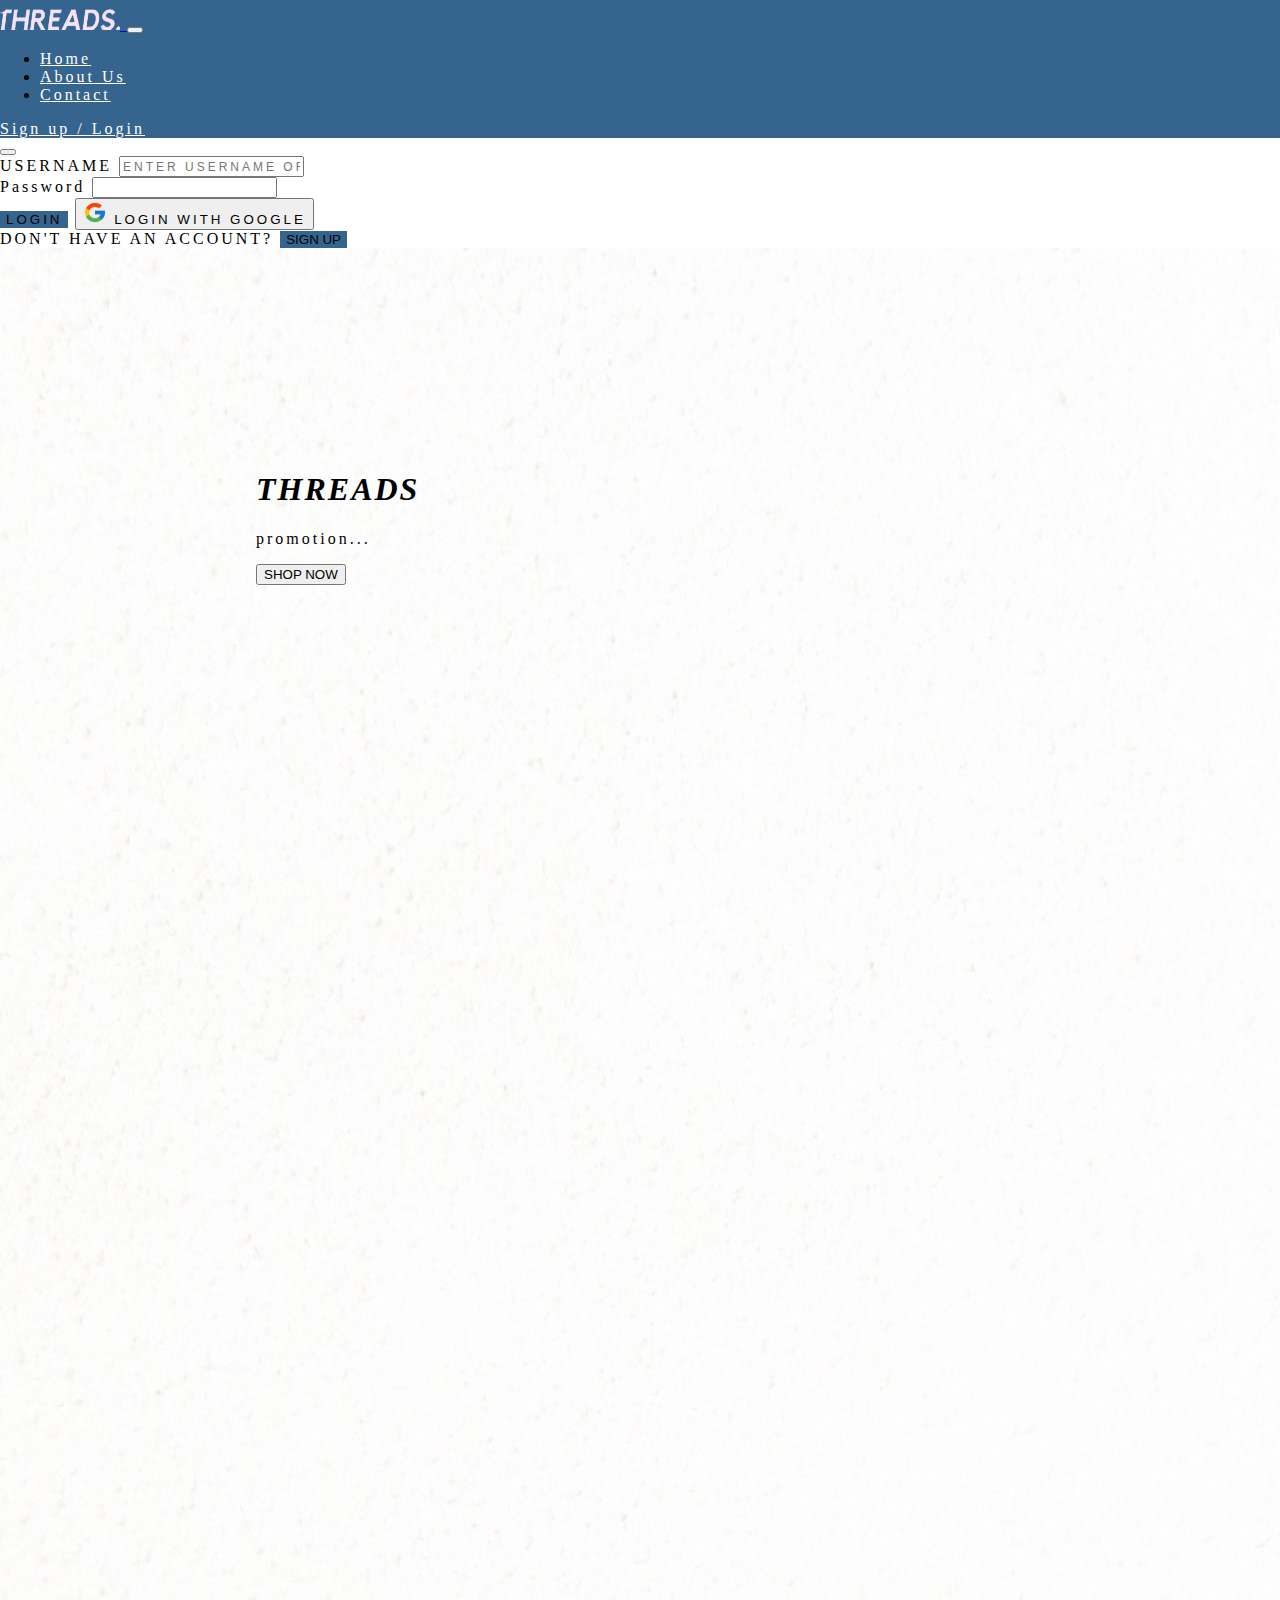
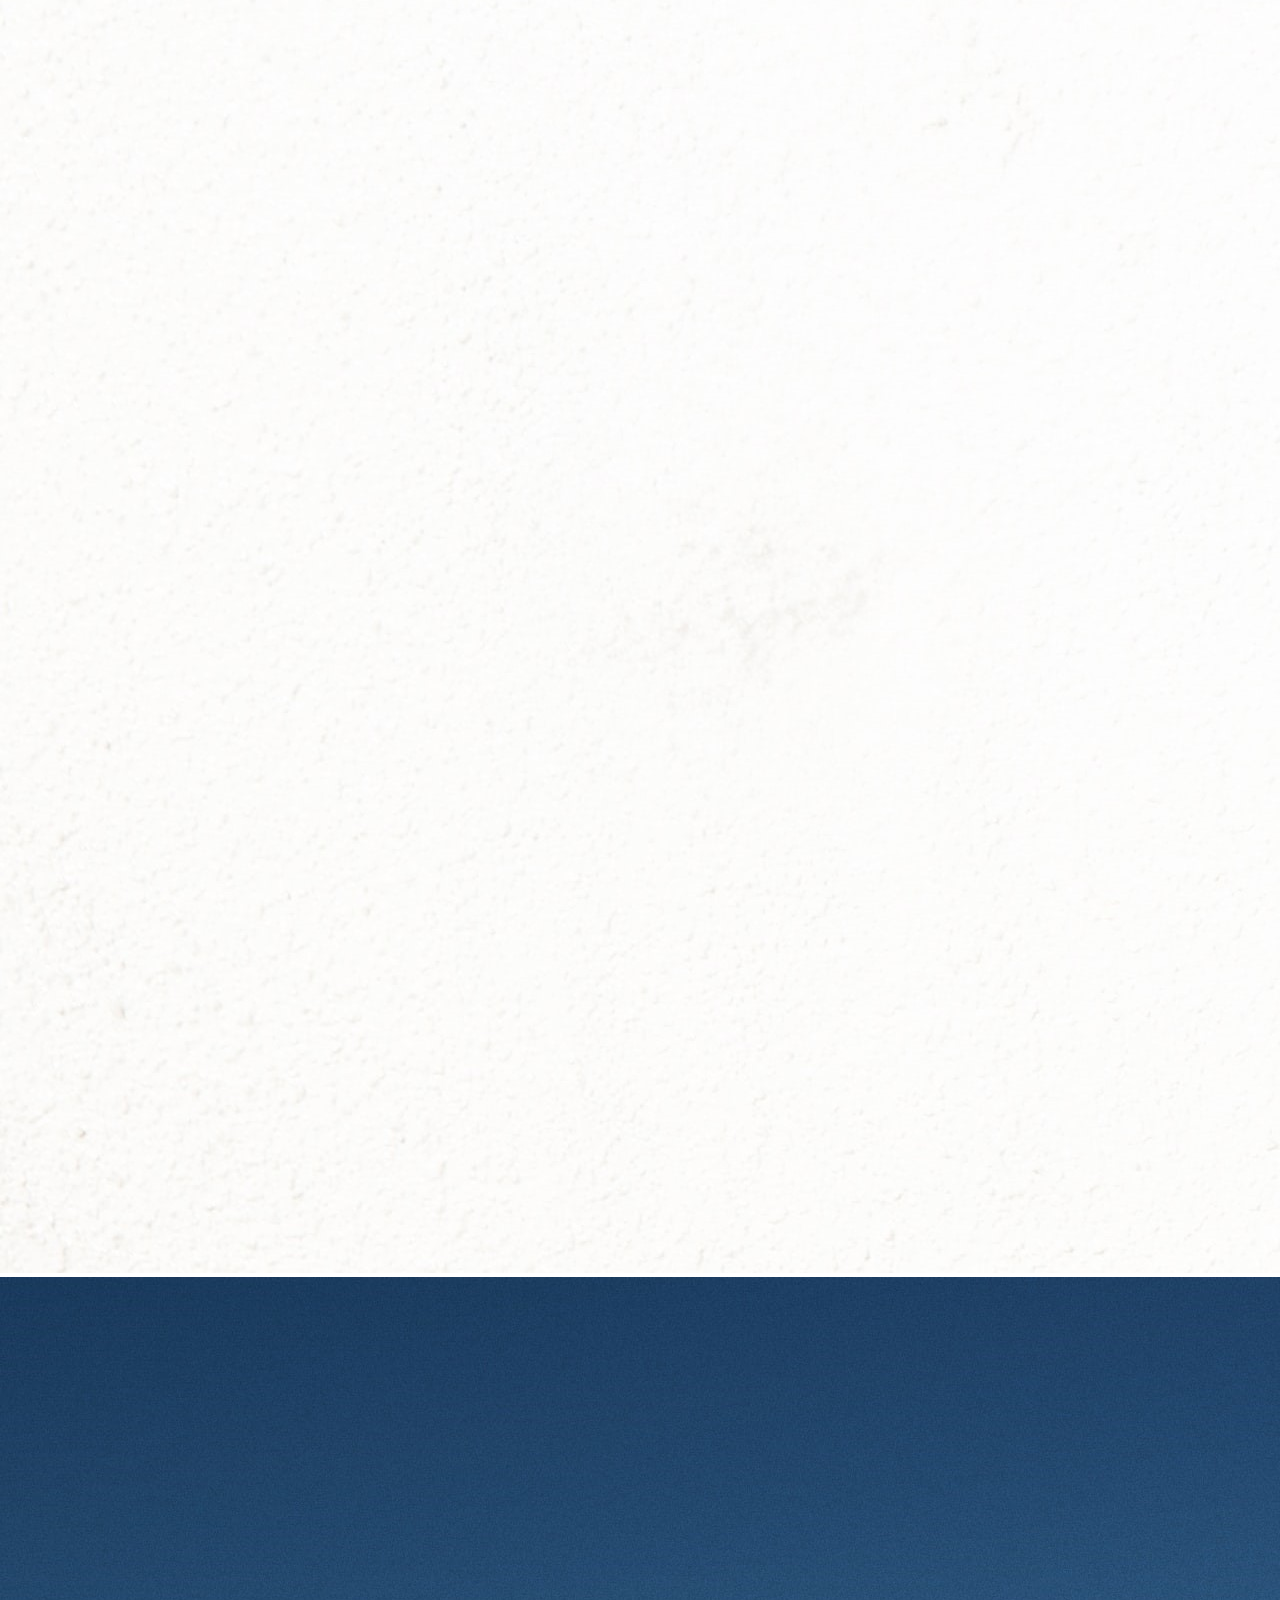
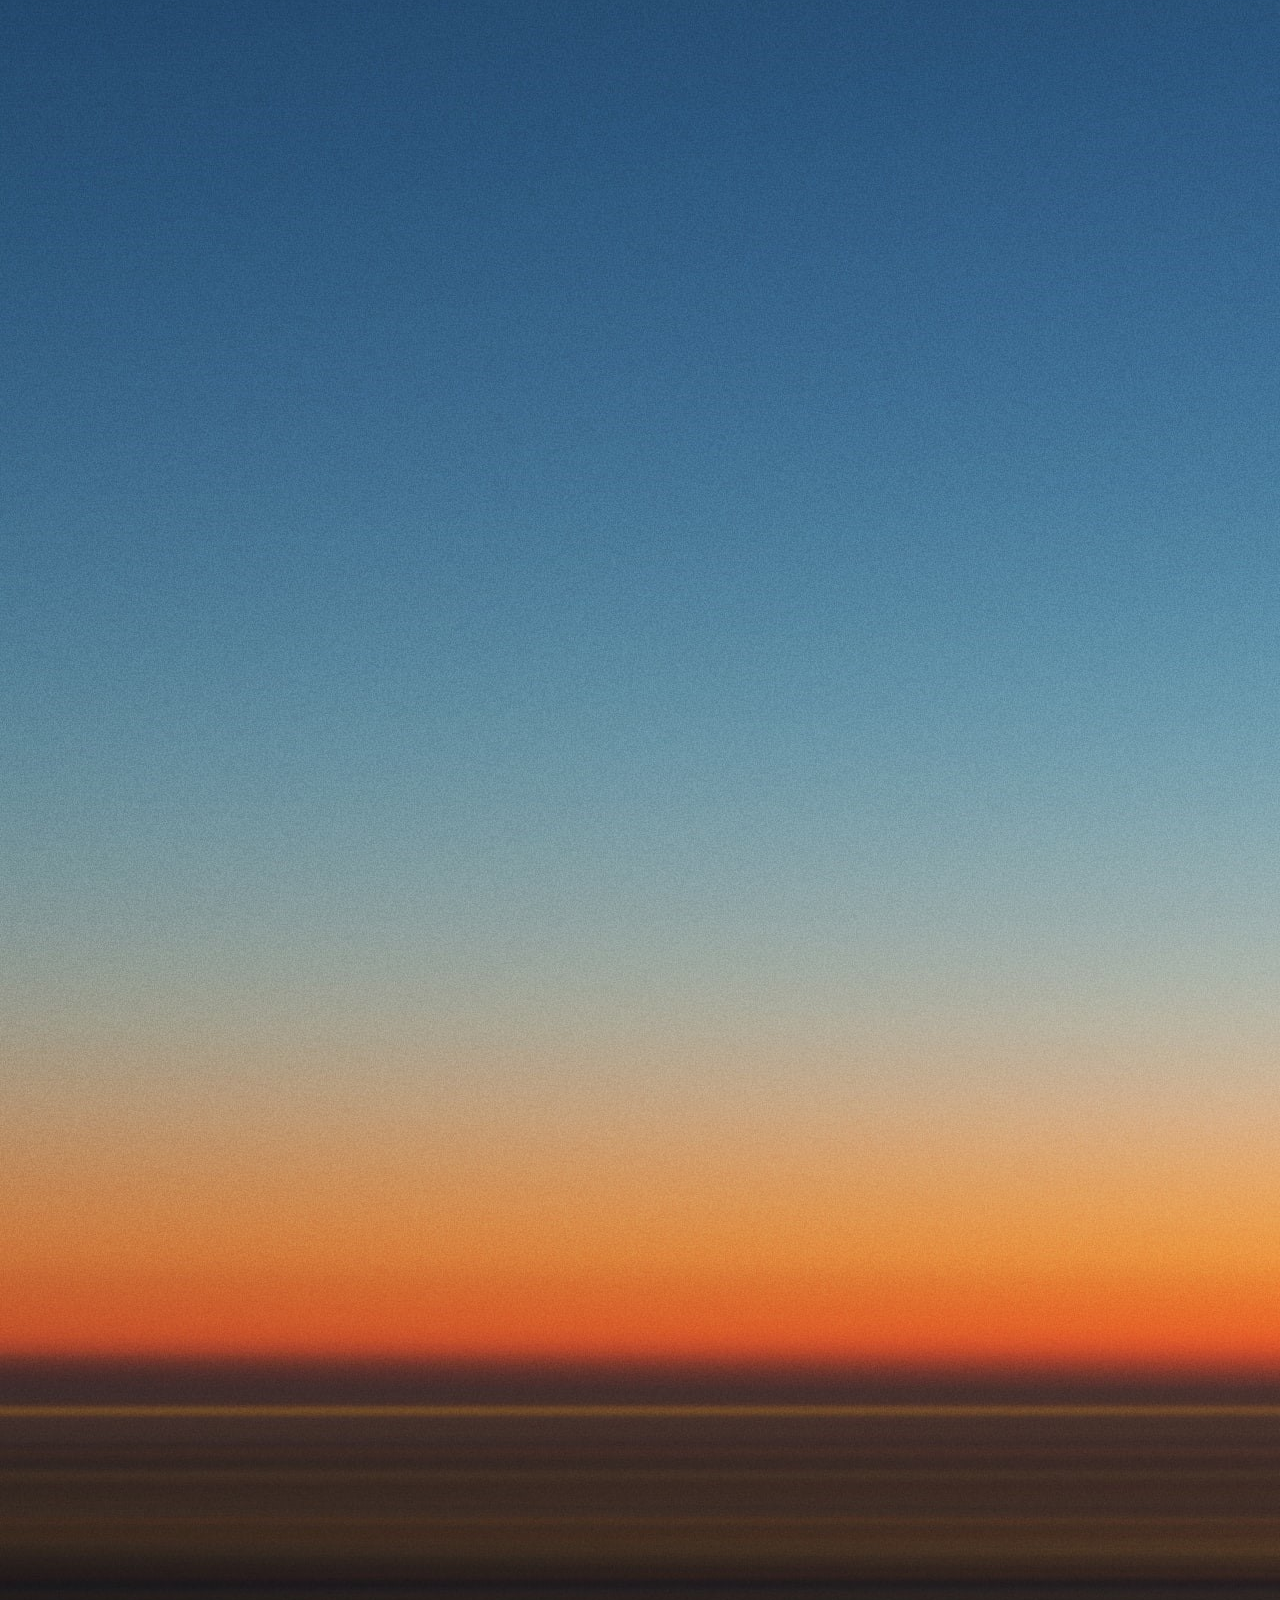
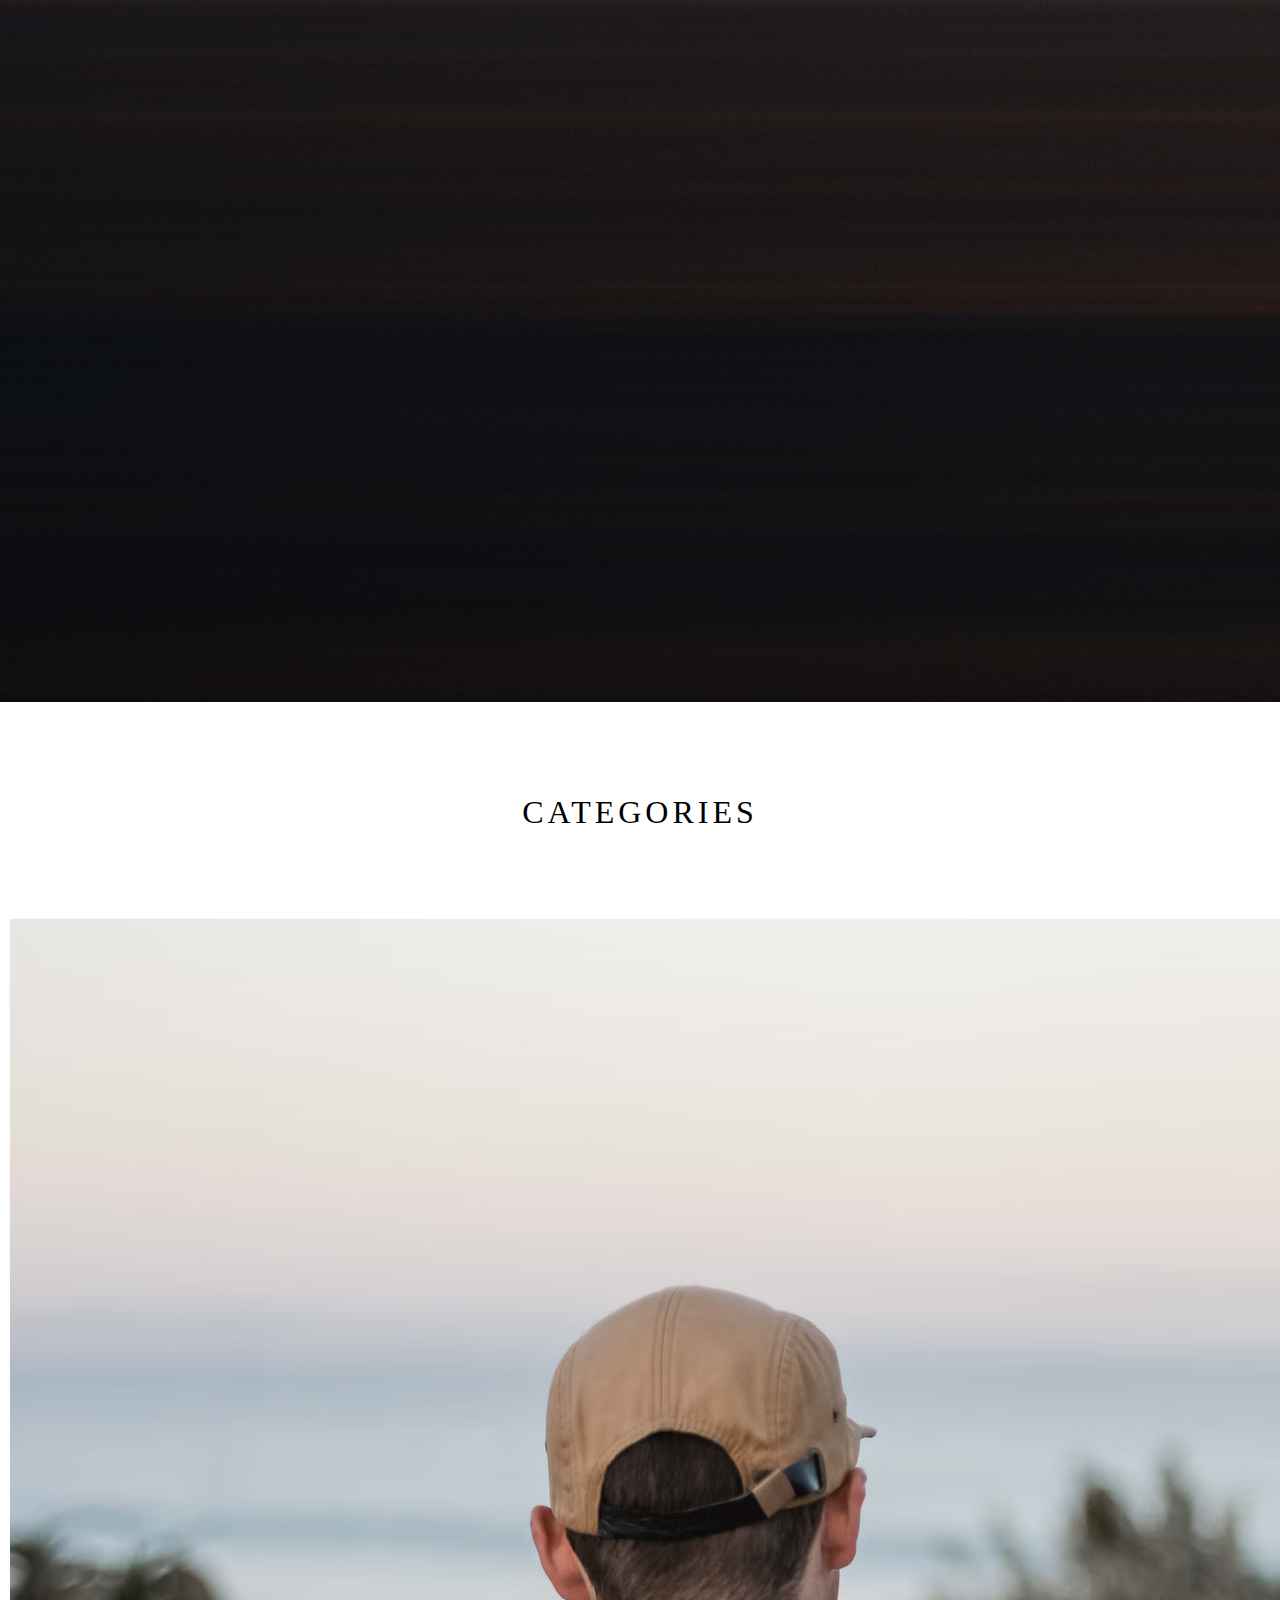
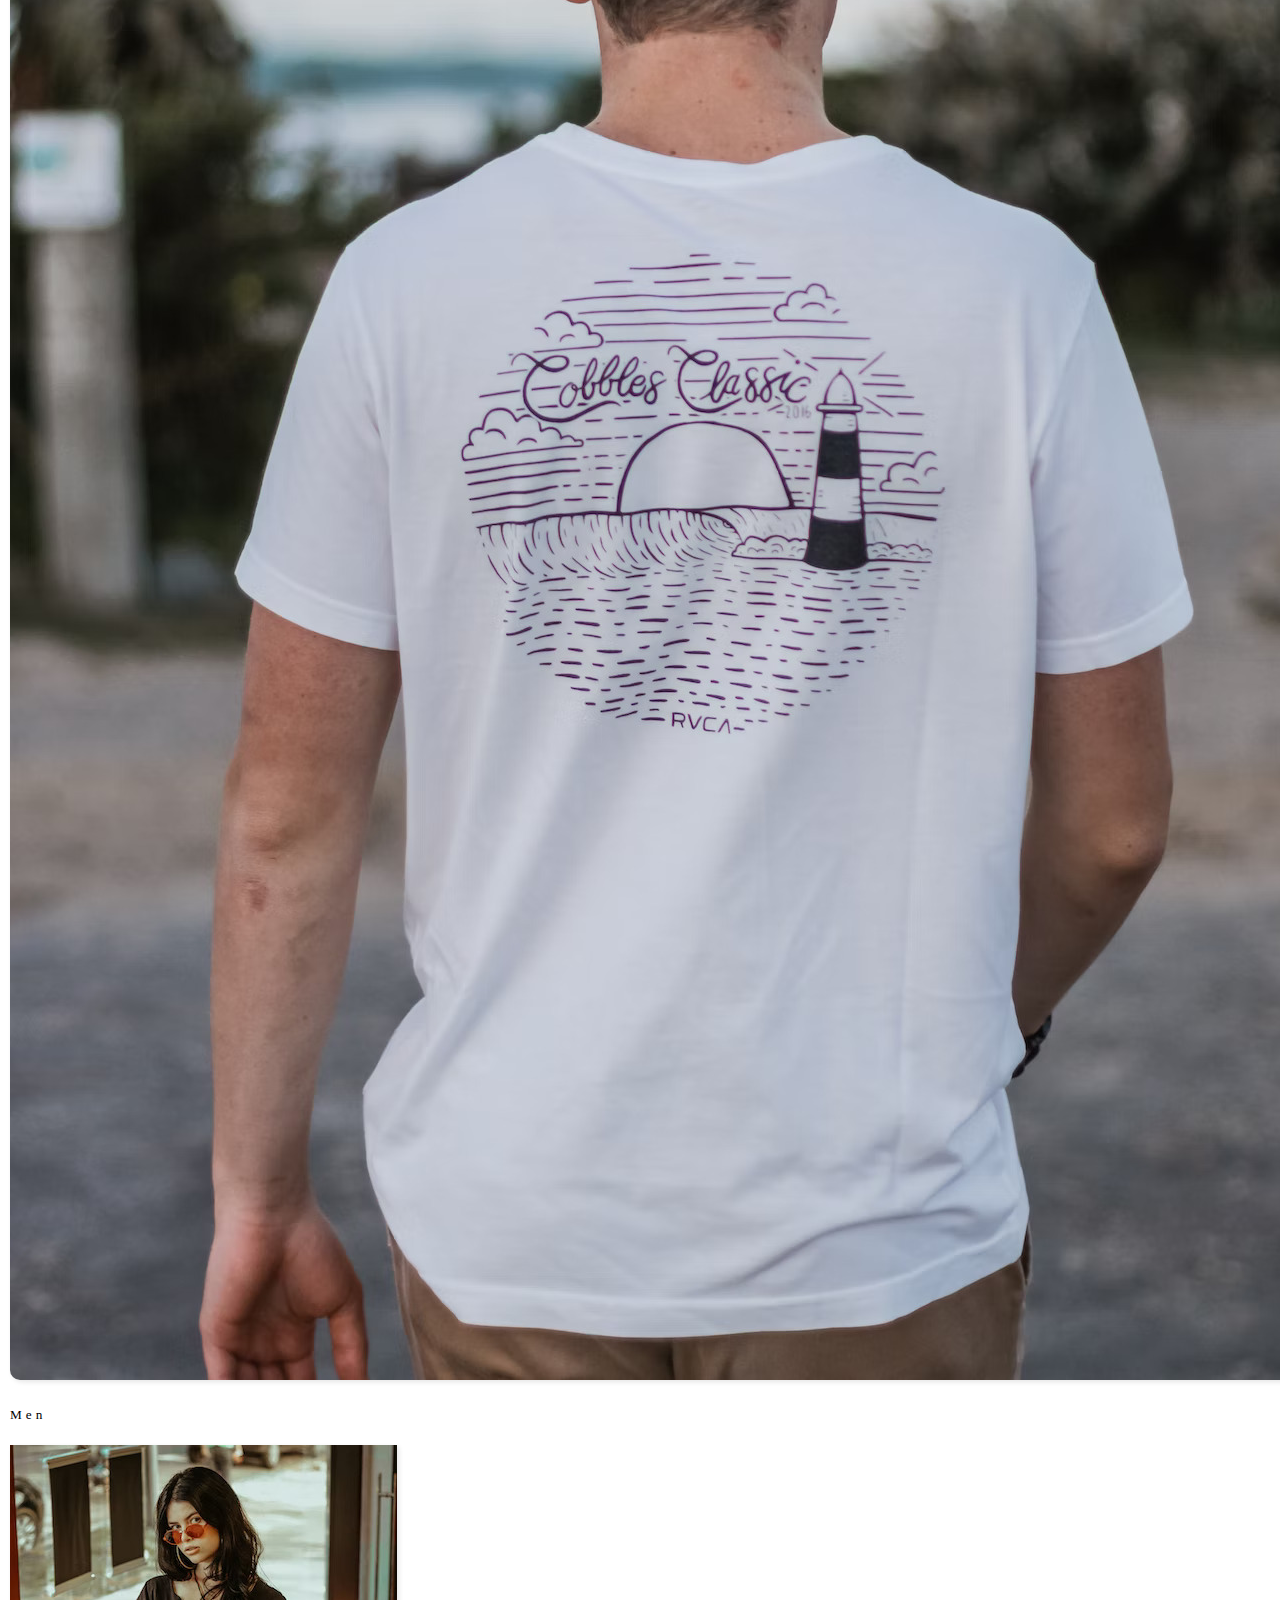
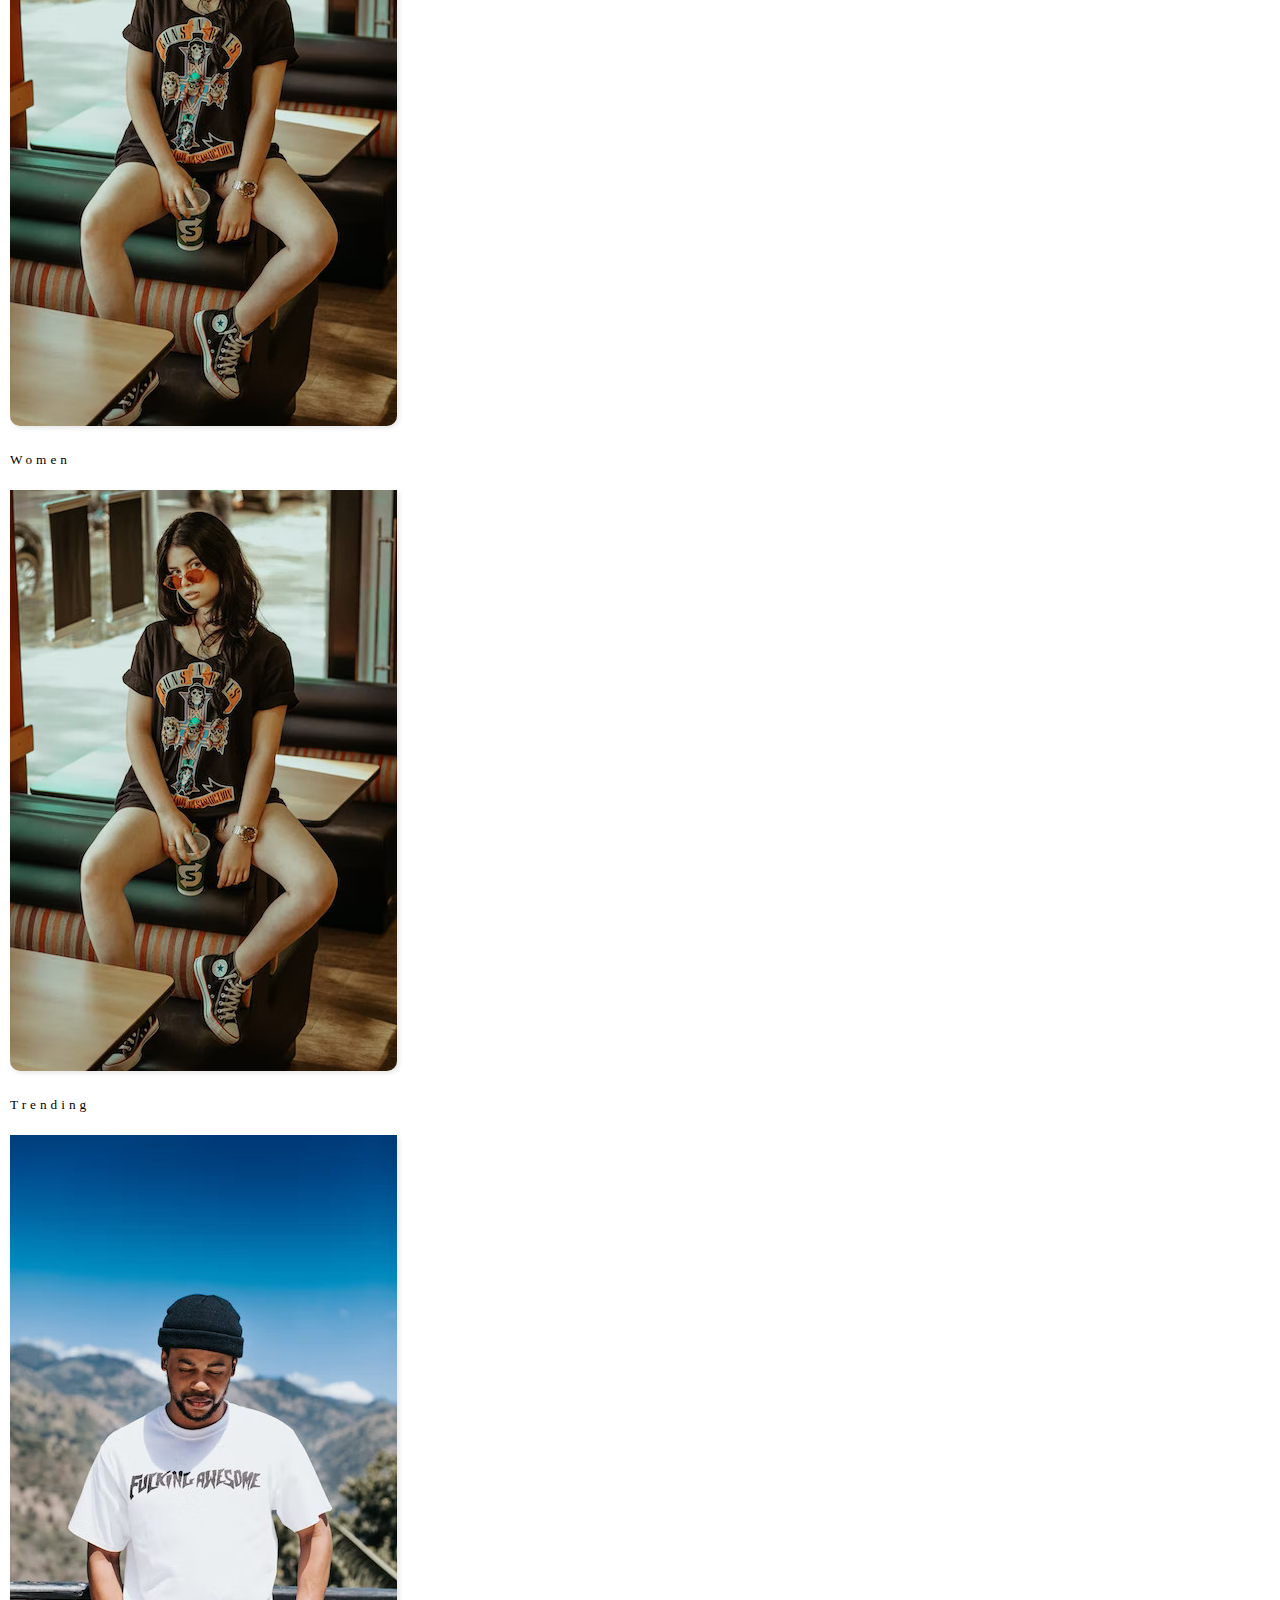
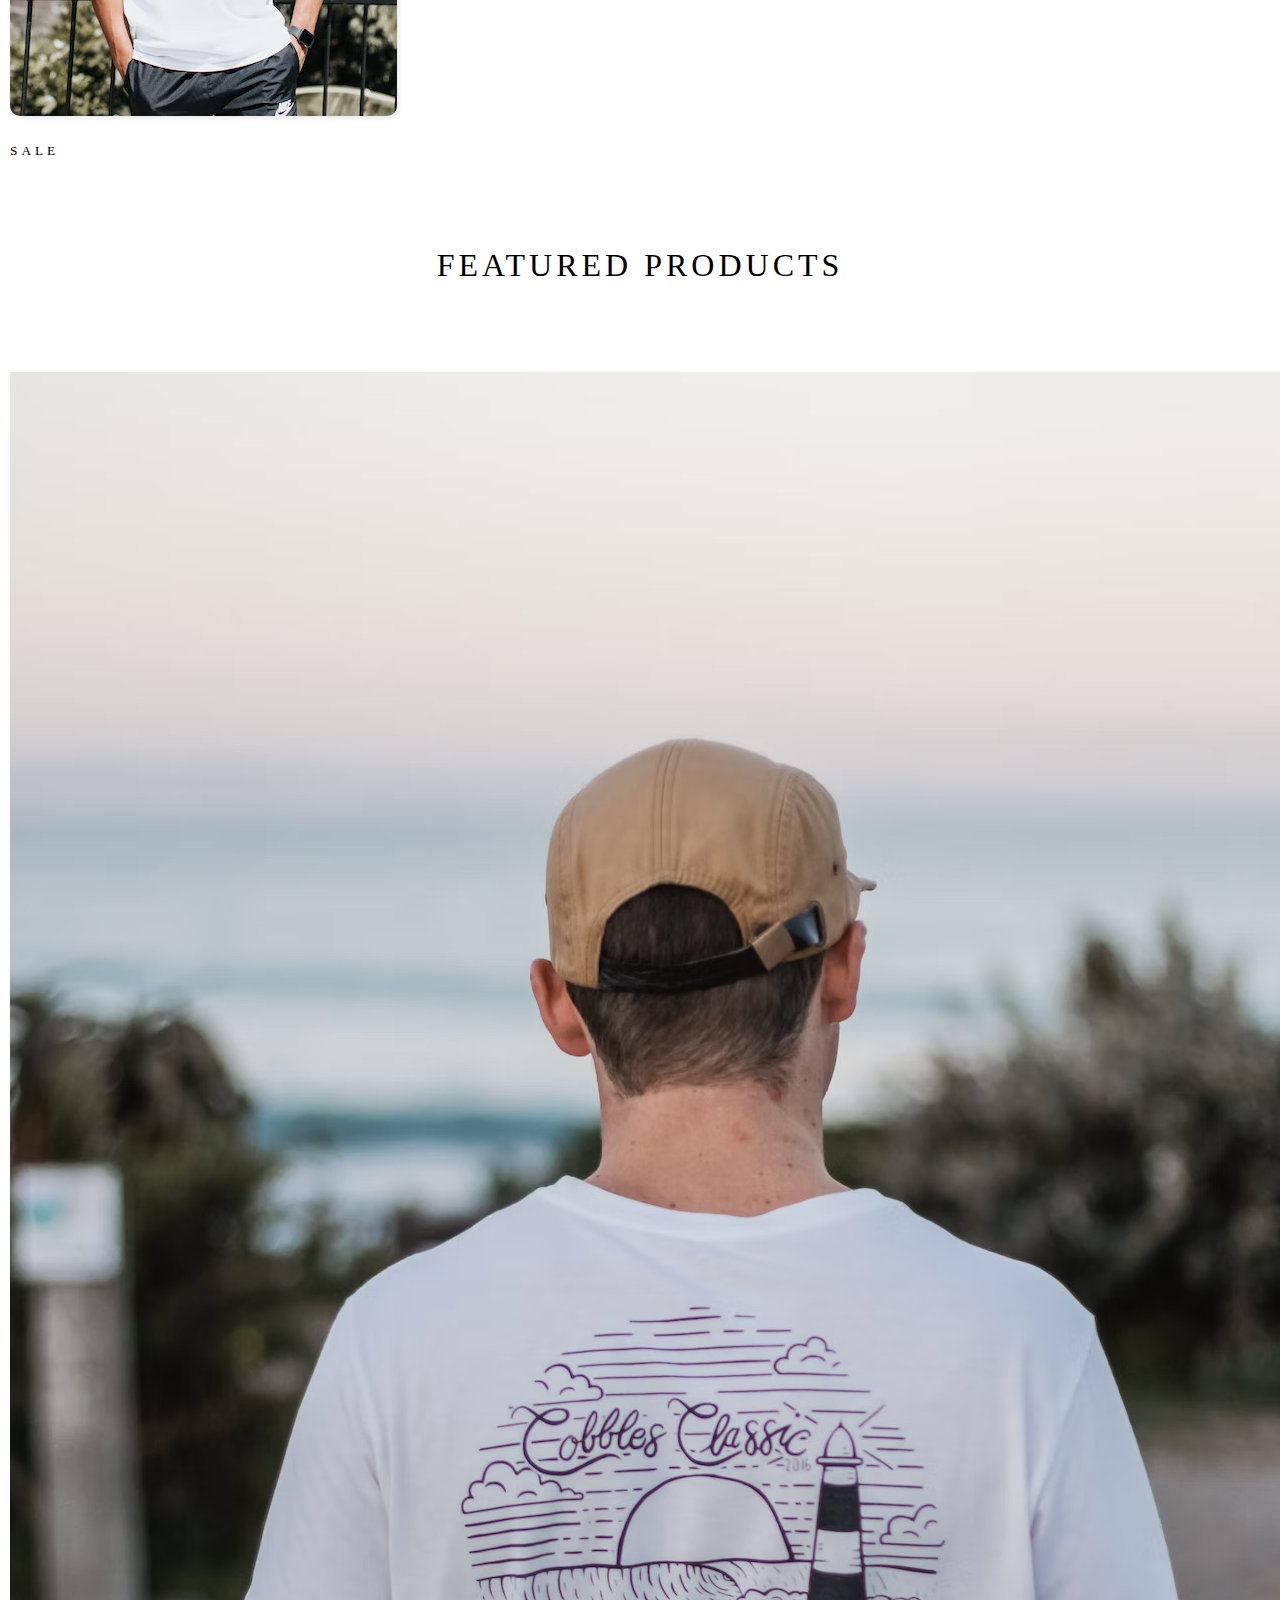
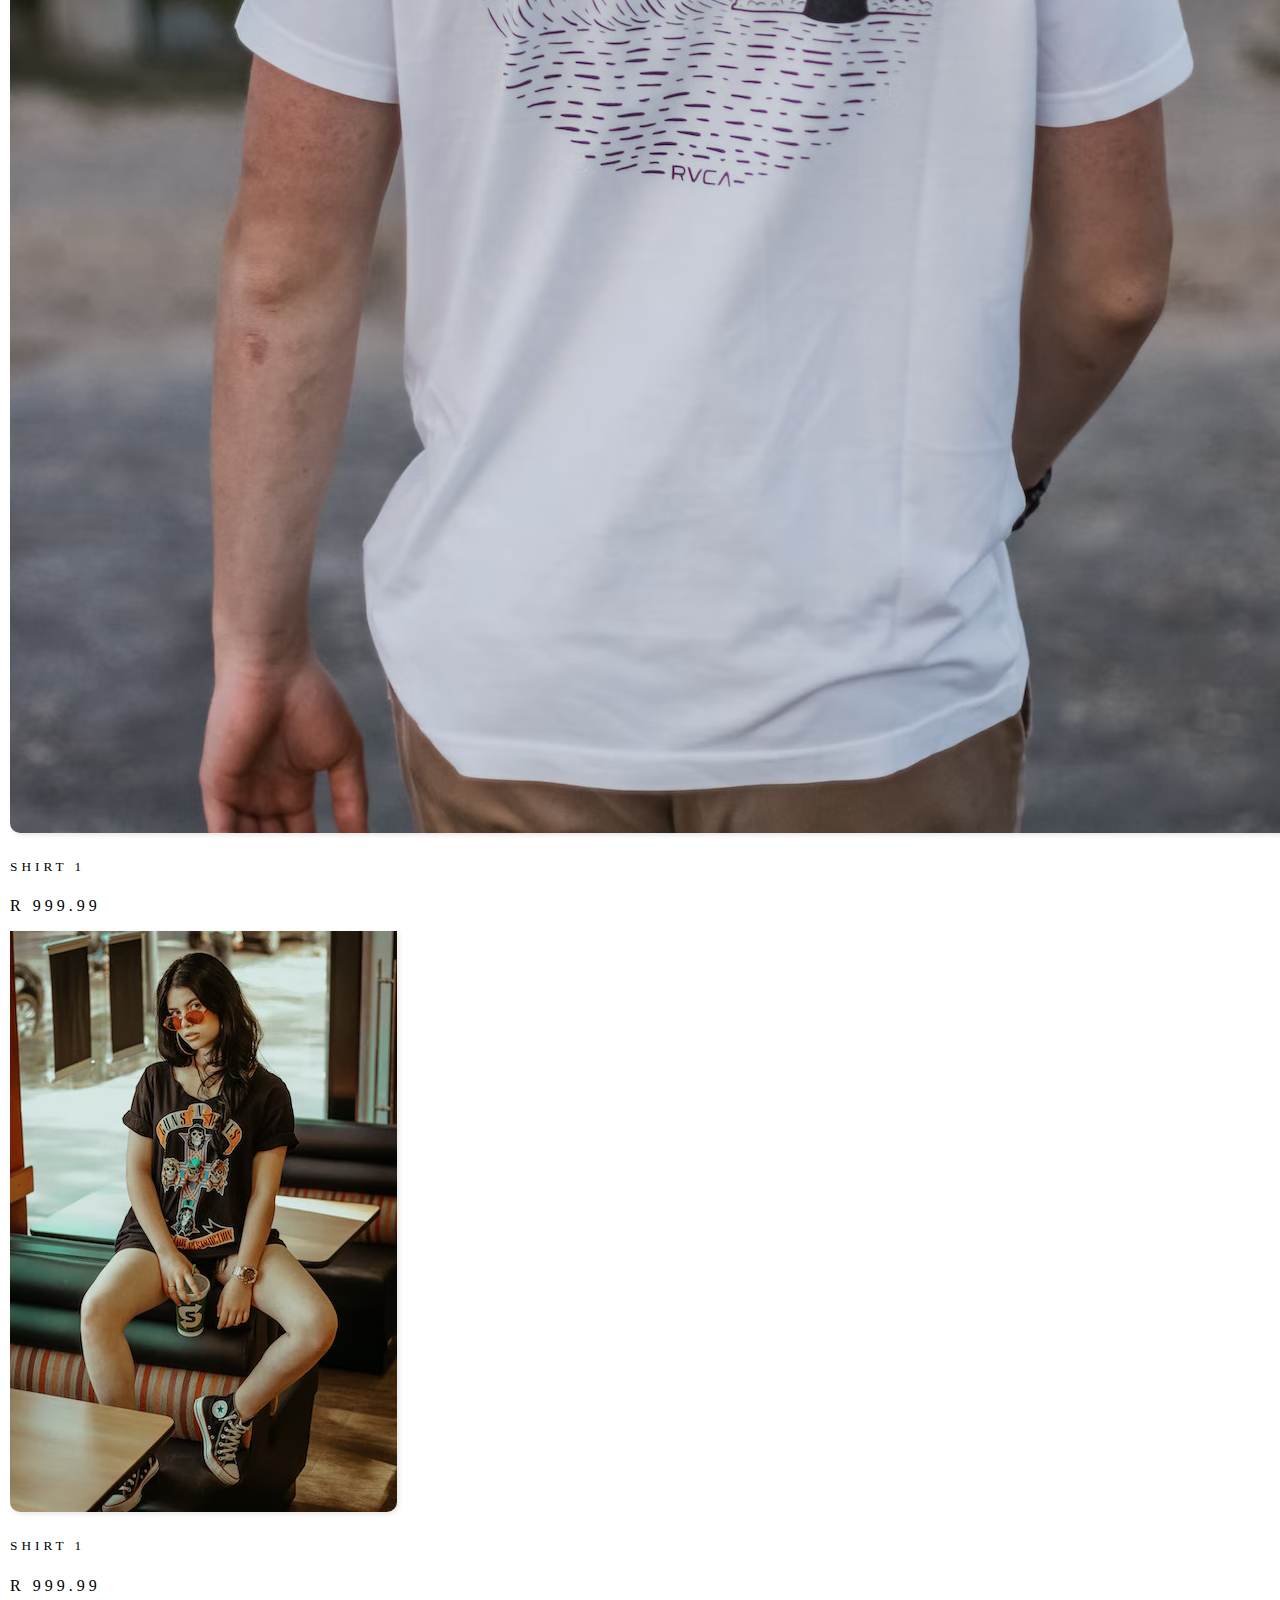
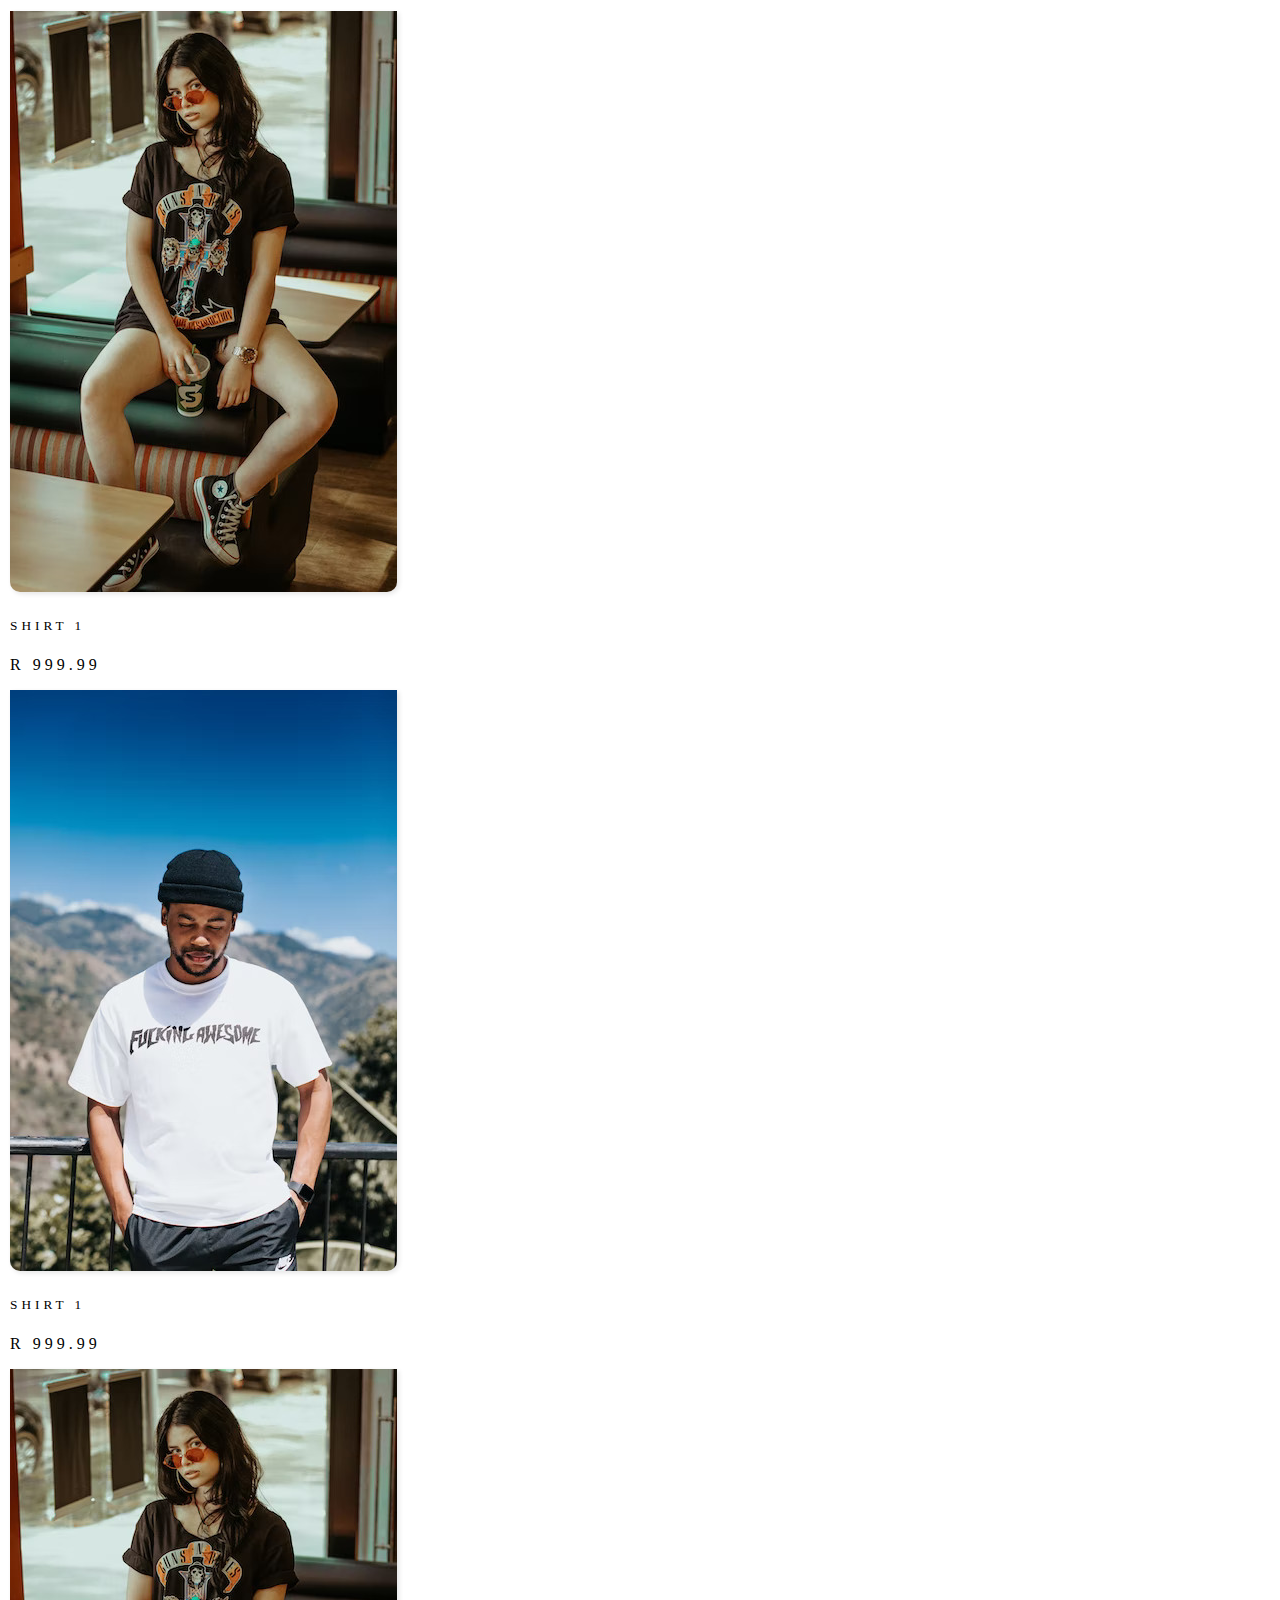
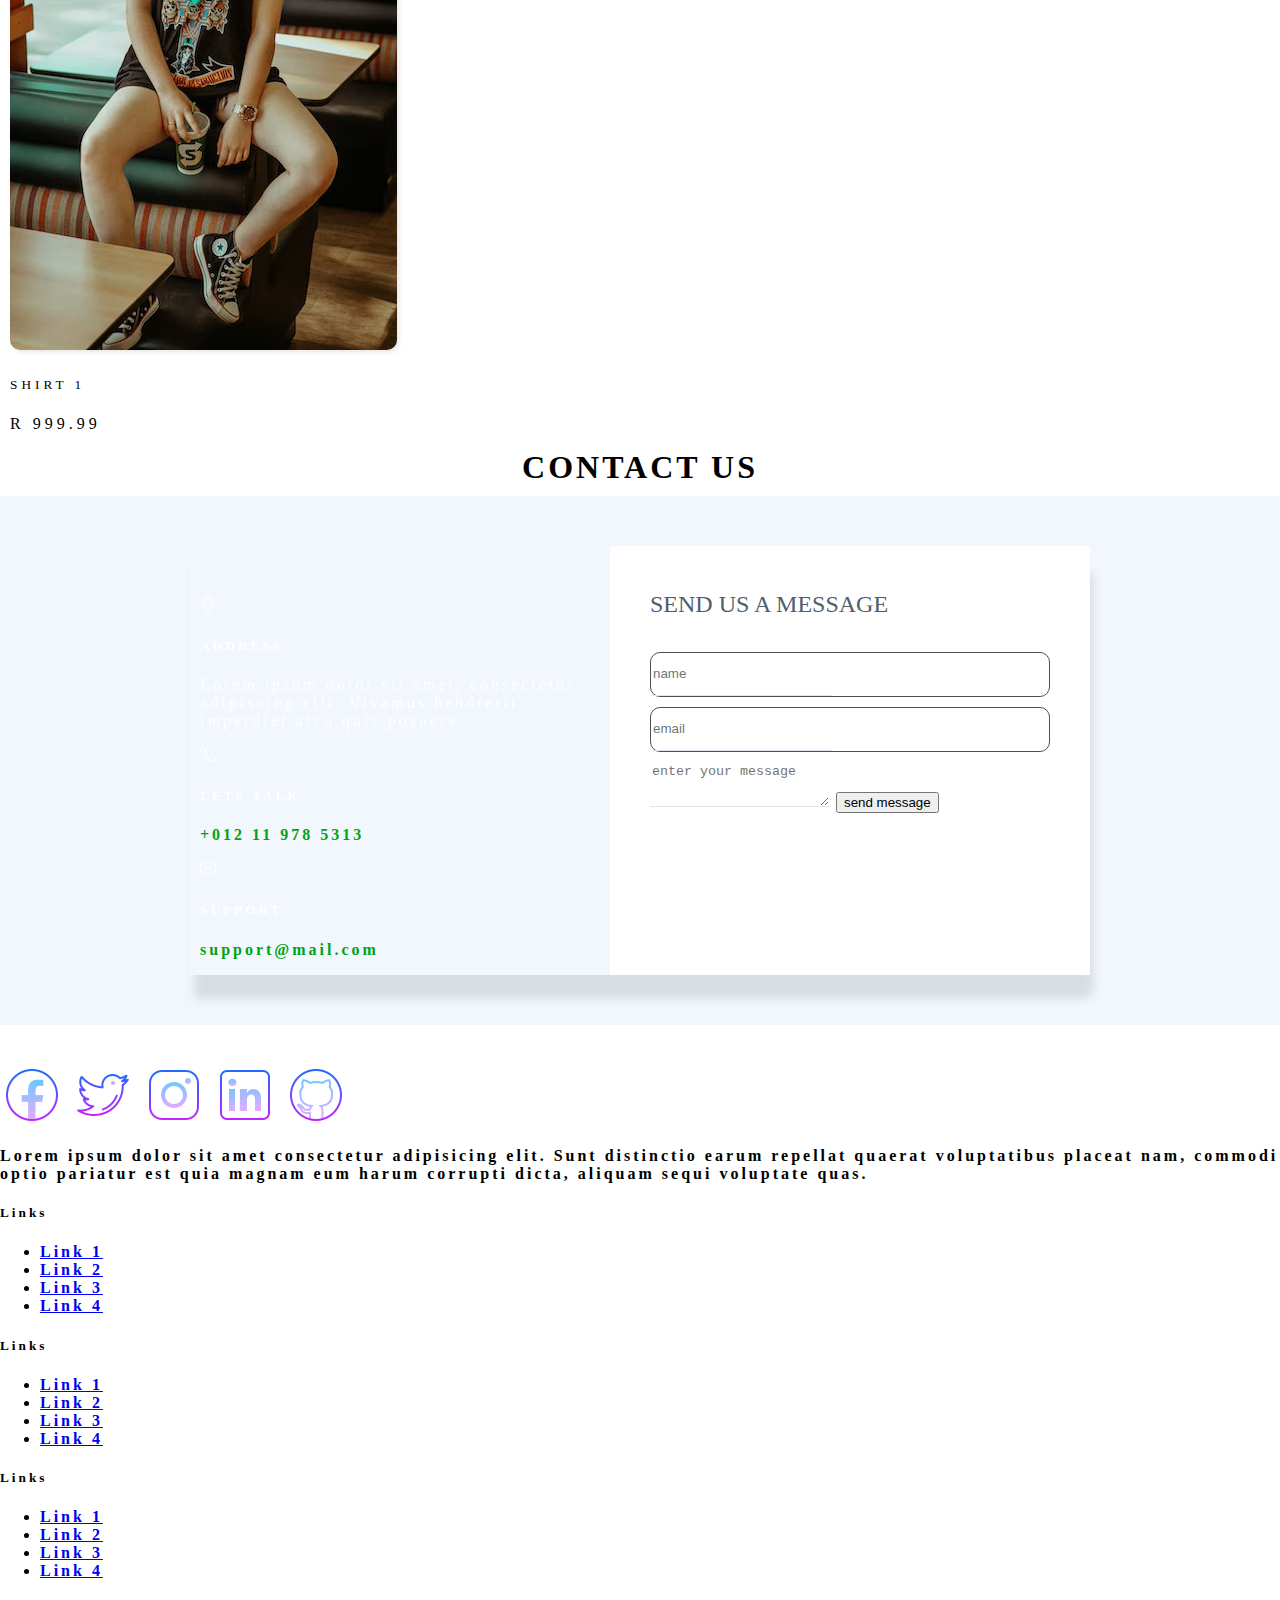
==== index.html @ bdad287e "update" ====
<!doctype html>
<html lang="en">
  <head>
    <!-- Required meta tags -->
    <meta charset="utf-8">
    <meta name="viewport" content="width=device-width, initial-scale=1">

    <!-- Bootstrap CSS -->
    <link href="https://cdn.jsdelivr.net/npm/bootstrap@5.0.2/dist/css/bootstrap.min.css" rel="stylesheet" integrity="sha384-EVSTQN3/azprG1Anm3QDgpJLIm9Nao0Yz1ztcQTwFspd3yD65VohhpuuCOmLASjC" crossorigin="anonymous">
    <link rel="stylesheet" href="css/style.css">
    <title>THREADS</title>
  </head>
  <body>

    <!--Navigation bar-->
    <nav class="navbar navbar-expand-lg navbar-dark navbar-custom">
        <div class="container-fluid">

            <a class="navbar-brand" href="#">
                <img class="logo" src="assets/logo-noBackground.png" alt="" width="250" height="50">
              </a>

              <!-- collapse button when screen size is reduced -->
          <button id="burgerMenuBtn" class="navbar-toggler burgerMenuBtn" type="button" data-bs-toggle="collapse" data-bs-target="#navbarSupportedContent" aria-controls="navbarSupportedContent" aria-expanded="false" aria-label="Toggle navigation">
            <span class="navbar-toggler-icon"></span>
          </button>


          <div class="collapse navbar-collapse" id="navbarSupportedContent" >
            <ul class="navbar-nav me-auto mb-2 mb-lg-0 mx-auto">
              <li class="nav-item">
                <a class="nav-link active" aria-current="page" href="#carousel" style="color: white;">Home</a>
              </li>
              <li class="nav-item">
                <a class="nav-link active" aria-current="page" href="#featured-products" style="color: white;">About Us</a>
              </li>
              <li class="nav-item">
                <a class="nav-link active" aria-current="page" href="#contact-us" style="color: white;">Contact</a>
              </li>
            </ul>
            <!-- Button trigger modal -->
            <a class="nav-link active" href="" style="color: white;" data-bs-toggle="modal" data-bs-target="#staticBackdrop">Sign up / Login</a>
          </div>
        </div>
      </nav>

      <!-- Sign Up / Login modal -->

      


<!-- Modal -->
<div class="modal fade" id="staticBackdrop" data-bs-backdrop="static" data-bs-keyboard="false" tabindex="-1" aria-labelledby="staticBackdropLabel" aria-hidden="true">
  <div class="modal-dialog modal-dialog-centered modal-dialog-scrollable">
    <div class="modal-content">
      <div class="modal-header">
        <button type="button" class="btn-close" data-bs-dismiss="modal" aria-label="Close"></button>
      </div>
      
      <div class="modal-body">
        <!-- login form -->
        <form id="loginForm">
          <div class="mb-3">
            <label for="loginUsername" class="form-label">USERNAME</label>
            <input type="email" placeholder="ENTER USERNAME OR EMAIL ADDRESS" class="form-control" id="loginUsername" aria-describedby="emailHelp">
            
          </div>
          <div class="mb-3">
            <label for="loginPassword" class="form-label">Password</label>
            <input type="password" class="form-control" id="loginPassword">
          </div>
          <div class="d-grid gap-2">

            <button type="button" id="loginBtn" class="btn btn-primary">LOGIN</button>
            <button type="submit" class="btn btn-light"><img src="assets/icons8-google-48.png" alt=""> LOGIN WITH GOOGLE</button>

          </div>
          
        </form>

        <!-- sign Up form -->

        <form id="signUpForm">
          <div class="mb-3">
            <label for="loginUsername" class="form-label">NAME</label>
            <input type="email" placeholder="ENTER USERNAME" class="form-control" id="loginUsername" aria-describedby="emailHelp">
            
          </div>
          <div class="mb-3">
            <label for="loginUsername" class="form-label">PHONE NUMBER</label>
            <div class="input-group mb-3">
              <span class="input-group-text" id="basic-addon1">+27</span>
              <input type="tel" class="form-control" aria-label="phoneNr" aria-describedby="basic-addon1">
            </div>
            
          </div>
          <div class="mb-3">
            <label for="loginUsername" class="form-label">EMAIL</label>
            <input type="email" placeholder="ENTER EMAIL ADDRESS" class="form-control" id="loginUsername" aria-describedby="emailHelp">
            
          </div>
          <div class="mb-3">
            <label for="loginPassword" class="form-label">PASSWORD</label>
            <input type="password" class="form-control" id="loginPassword">
          </div>
          <div class="mb-3">
            <label for="loginPassword" class="form-label">CONFIRM PASSWORD</label>
            <input type="password" class="form-control" id="loginPassword">
          </div>
          <div class="d-grid gap-2">

            <button type="submit" id="signupBtn" class="btn btn-primary">SIGN UP</button>
            <button type="submit" class="btn btn-light"><img src="assets/icons8-google-48.png" alt=""> SIGN UP WITH GOOGLE</button>

          </div>
          
        </form>
        <!-- end of sign Up form -->
      </div>
      <div class="modal-footer">
        <!-- sign up footer -->

        <div id="loginFooter">
          <label for="signUpBtn">DON'T HAVE AN ACCOUNT?</label>
        <button type="button" id="signUpBtnNav" class="btn btn-primary">SIGN UP</button>
        </div>
        
        <!-- login footer -->
        <div id="signUpFooter">
          <label for="signUpBtn">ALREADY HAVE AN ACCOUNT?</label>
        <button type="button" id="loginBtnNav" class="btn btn-primary">LOGIN</button>
        </div>
        

      </div>
    </div>
  </div>
</div>

      <!---End of Navigation bar-->

      <!--Carousel-->
      <div class="overlay" id="overlay">
        <h1>THREADS</h1>
        <p>promotion...</p>
        <button type="button" class="btn btn-dark rounded-pill .btn-block">SHOP NOW</button>
      </div>
      <div id="carousel">

        <div id="carouselExampleSlidesOnly" class="carousel slide" data-bs-ride="carousel">
          <div class="carousel-inner">
            <div class="carousel-item active">
              <img src="assets/alesia-kazantceva-dhD_FiNkuzw-unsplashResize.jpg" class="d-block w-100" alt="...">
            </div>
            <div class="carousel-item ">
              <img src="assets/luke-moss-pbuMoKhf07U-unsplashResize.jpg" class="d-block w-100" alt="...">
            </div>
          </div>
        </div>
      <!--End of Carousel-->  

      <div id="categories">

        <header>
          <h1>CATEGORIES</h1>
        </header>

        <!--Cards-->

        

        <div class="row row-cols-1 row-cols-md-4 g-4">

          <div class="col d-flex justify-content-center">
            <div class="category card text-center">
              <img src="assets/productSample4.jpg" class="card-img-top img-rounded" alt="...">
              <div class="card-body">
                <h5 class="card-title">Men</h5>
              </div>
            </div>
          </div>

          <div class="col d-flex justify-content-center">
            <div class="category card text-center">
              <img src="assets/productSample1.jpg" class="card-img-top img-rounded" alt="...">
              <div class="card-body">
                <h5 class="card-title">Women</h5>
              </div>
            </div>
          </div>

          <div class="col d-flex justify-content-center">
            <div class="category card text-center">
              <img src="assets/productSample1.jpg" class="card-img-top img-rounded" alt="...">
              <div class="card-body">
                <h5 class="card-title">Trending</h5>
              </div>
            </div>
          </div>

          <div class="col d-flex justify-content-center">
            <div class="category card text-center">
              <img src="assets/productSample5.jpg" class="card-img-top img-rounded" alt="...">
              <div class="card-body">
                <h5 class="card-title">SALE</h5>
              </div>
            </div>
          </div>
        </div>

        

      </div>
      <!-- end of categories section -->

      <div id="featured-products">

        <header>
          <h1>FEATURED PRODUCTS</h1>
        </header>

        <!--Cards-->

        <div class="row row-cols-1 row-cols-md-5 g-4">
          <div class="col d-flex justify-content-center">
            <div class="featured-product card text-center" onclick="openPage('../product gallery & detail/indiProductPage.html')">
              <img src="assets/productSample4.jpg" class="card-img-top img-rounded" alt="...">
              <div class="card-body">
                <h5 class="card-title">SHIRT 1</h5>
                <P>R 999.99</P>
              </div>
            </div>
          </div>
          <div class="col d-flex justify-content-center">
            <div class="featured-product card text-center">
              <img src="assets/productSample1.jpg" class="card-img-top img-rounded" alt="...">
              <div class="card-body">
                <h5 class="card-title">SHIRT 1</h5>
                <P>R 999.99</P>
              </div>
            </div>
          </div>
          <div class="col d-flex justify-content-center">
            <div class="featured-product card text-center">
              <img src="assets/productSample1.jpg" class="card-img-top img-rounded" alt="...">
              <div class="card-body">
                <h5 class="card-title">SHIRT 1</h5>
                <P>R 999.99</P>
              </div>
            </div>
          </div>
          <div class="col d-flex justify-content-center">
            <div class="featured-product card text-center">
              <img src="assets/productSample5.jpg" class="card-img-top img-rounded" alt="...">
              <div class="card-body">
                <h5 class="card-title">SHIRT 1</h5>
                <P>R 999.99</P>
              </div>
            </div>
          </div>
          <div class="col d-flex justify-content-center">
            <div class="featured-product card text-center">
              <img src="assets/productSample1.jpg" class="card-img-top img-rounded" alt="...">
              <div class="card-body">
                <h5 class="card-title">SHIRT 1</h5>
                <P>R 999.99</P>
              </div>
            </div>
          </div>
        </div>

        

      </div>

      <div id="contact-us" class="contact-us-form">

        <h1>CONTACT US</h1>

        <div class="register-photo">
          <div class="form-container">
            <!-- image -->
              <div class="image-holder">
                <div class="container text-left">
                  <div class="row justify-content-center">
                    <div class="col-1">
                      <svg xmlns="http://www.w3.org/2000/svg" width="16" height="16" fill="currentColor" class="bi bi-geo-alt" viewBox="0 0 16 16">
                        <path d="M12.166 8.94c-.524 1.062-1.234 2.12-1.96 3.07A31.493 31.493 0 0 1 8 14.58a31.481 31.481 0 0 1-2.206-2.57c-.726-.95-1.436-2.008-1.96-3.07C3.304 7.867 3 6.862 3 6a5 5 0 0 1 10 0c0 .862-.305 1.867-.834 2.94zM8 16s6-5.686 6-10A6 6 0 0 0 2 6c0 4.314 6 10 6 10z"/>
                        <path d="M8 8a2 2 0 1 1 0-4 2 2 0 0 1 0 4zm0 1a3 3 0 1 0 0-6 3 3 0 0 0 0 6z"/>
                      </svg>
                    </div>
                    <div class="col-9">
                      <h5>ADDRESS</h5>
                      <p style="text-align: start;">
                        Lorem ipsum dolor sit amet, consectetur adipiscing elit. Vivamus hendrerit imperdiet arcu quis posuere
                    
                      </p>
                    </div>
                    
                  </div>

                  <div class="row justify-content-center">
                    <div class="col-1">
                      <svg xmlns="http://www.w3.org/2000/svg" width="16" height="16" fill="currentColor" class="bi bi-telephone" viewBox="0 0 16 16">
                        <path d="M3.654 1.328a.678.678 0 0 0-1.015-.063L1.605 2.3c-.483.484-.661 1.169-.45 1.77a17.568 17.568 0 0 0 4.168 6.608 17.569 17.569 0 0 0 6.608 4.168c.601.211 1.286.033 1.77-.45l1.034-1.034a.678.678 0 0 0-.063-1.015l-2.307-1.794a.678.678 0 0 0-.58-.122l-2.19.547a1.745 1.745 0 0 1-1.657-.459L5.482 8.062a1.745 1.745 0 0 1-.46-1.657l.548-2.19a.678.678 0 0 0-.122-.58L3.654 1.328zM1.884.511a1.745 1.745 0 0 1 2.612.163L6.29 2.98c.329.423.445.974.315 1.494l-.547 2.19a.678.678 0 0 0 .178.643l2.457 2.457a.678.678 0 0 0 .644.178l2.189-.547a1.745 1.745 0 0 1 1.494.315l2.306 1.794c.829.645.905 1.87.163 2.611l-1.034 1.034c-.74.74-1.846 1.065-2.877.702a18.634 18.634 0 0 1-7.01-4.42 18.634 18.634 0 0 1-4.42-7.009c-.362-1.03-.037-2.137.703-2.877L1.885.511z"/>
                      </svg>
                    </div>
                    <div class="col-9">
                      <h5>LETS TALK</h5>
                      <p style="text-align: start; color:rgb(0, 163, 22); font-weight: bold;">
                        +012 11 978 5313
                      </p>
                    </div>
                  </div>

                  <div class="row justify-content-center">
                    <div class="col-1">
                      <svg xmlns="http://www.w3.org/2000/svg" width="16" height="16" fill="currentColor" class="bi bi-envelope" viewBox="0 0 16 16">
                        <path d="M0 4a2 2 0 0 1 2-2h12a2 2 0 0 1 2 2v8a2 2 0 0 1-2 2H2a2 2 0 0 1-2-2V4Zm2-1a1 1 0 0 0-1 1v.217l7 4.2 7-4.2V4a1 1 0 0 0-1-1H2Zm13 2.383-4.708 2.825L15 11.105V5.383Zm-.034 6.876-5.64-3.471L8 9.583l-1.326-.795-5.64 3.47A1 1 0 0 0 2 13h12a1 1 0 0 0 .966-.741ZM1 11.105l4.708-2.897L1 5.383v5.722Z"/>
                      </svg>
                    </div>
                    <div class="col-9">
                      <h5>SUPPORT</h5>
                      <p style="text-align: start; color:rgb(0, 163, 22); font-weight: bold;">
                        support@mail.com
                      </p>
                    </div>
                  </div>

                </div>
              </div>
              
              <form method="post">
                <h2 class="text-center"><strong>SEND US A MESSAGE</h2>
                <div class="form-group"><input class="form-control" type="text" name="name" placeholder="name"></div>
                <div class="form-group"><input class="form-control" type="email" name="email" placeholder="email"></div>
                <textarea type="text" id="message" name="message" rows="5" class="form-control md-textarea" placeholder="enter your message"></textarea>
                <button type="submit" class="btn btn-dark">send message</button>
              </form>
          </div>
      </div>
      </div>

      <!-- Footer -->
<footer class="bg-dark text-center text-white">
  <!-- Grid container -->
  <div class="container p-4">
    <!-- Section: Social media -->
    <section class="mb-4">
      <!-- Facebook -->
      <a class="btn btn-floating m-1" href="#!" role="button"
        ><img src="assets/icons8-facebook-64.png" alt=""></a>

      <!-- Twitter -->
      <a class="btn btn-floating m-1" href="#!" role="button"
        ><img src="assets/icons8-twitter-64.png" alt=""></a>

      <!-- Instagram -->
      <a class="btn  btn-floating m-1" href="#!" role="button"
        ><img src="assets/icons8-instagram-64.png" alt=""></a>

      <!-- Linkedin -->
      <a class="btn btn-floating m-1" href="#!" role="button"
        ><img src="assets/icons8-linkedin-64.png" alt=""></a>

      <!-- Github -->
      <a class="btn btn-floating m-1" href="#!" role="button"
        ><img src="assets/icons8-github-64.png" alt=""></a>
    </section>
    <!-- Section: Social media -->

    <!-- Section: Form -->
    
    <!-- Section: Form -->

    <!-- Section: Text -->
    <section class="mb-4">
      <p>
        Lorem ipsum dolor sit amet consectetur adipisicing elit. Sunt distinctio earum
        repellat quaerat voluptatibus placeat nam, commodi optio pariatur est quia magnam
        eum harum corrupti dicta, aliquam sequi voluptate quas.
      </p>
    </section>
    <!-- Section: Text -->

    <!-- Section: Links -->
    <section class="">
      <!--Grid row-->
      <div class="row">
        <!--Grid column-->
        <div class="col-lg-3 col-md-6 mb-4 mb-md-0">
          <h5 class="text-uppercase">Links</h5>

          <ul class="list-unstyled mb-0">
            <li>
              <a href="#!" class="text-white">Link 1</a>
            </li>
            <li>
              <a href="#!" class="text-white">Link 2</a>
            </li>
            <li>
              <a href="#!" class="text-white">Link 3</a>
            </li>
            <li>
              <a href="#!" class="text-white">Link 4</a>
            </li>
          </ul>
        </div>
        <!--Grid column-->

        <!--Grid column-->
        <div class="col-lg-3 col-md-6 mb-4 mb-md-0">
          <h5 class="text-uppercase">Links</h5>

          <ul class="list-unstyled mb-0">
            <li>
              <a href="#!" class="text-white">Link 1</a>
            </li>
            <li>
              <a href="#!" class="text-white">Link 2</a>
            </li>
            <li>
              <a href="#!" class="text-white">Link 3</a>
            </li>
            <li>
              <a href="#!" class="text-white">Link 4</a>
            </li>
          </ul>
        </div>
        <!--Grid column-->

        <!--Grid column-->
        <div class="col-lg-3 col-md-6 mb-4 mb-md-0">
          <h5 class="text-uppercase">Links</h5>

          <ul class="list-unstyled mb-0">
            <li>
              <a href="#!" class="text-white">Link 1</a>
            </li>
            <li>
              <a href="#!" class="text-white">Link 2</a>
            </li>
            <li>
              <a href="#!" class="text-white">Link 3</a>
            </li>
            <li>
              <a href="#!" class="text-white">Link 4</a>
            </li>
          </ul>
        </div>
        <!--Grid column-->

        <!--Grid column-->
        <div class="col-lg-3 col-md-6 mb-4 mb-md-0">
          <h5 class="text-uppercase">Links</h5>

          <ul class="list-unstyled mb-0">
            <li>
              <a href="#!" class="text-white">Link 1</a>
            </li>
            <li>
              <a href="#!" class="text-white">Link 2</a>
            </li>
            <li>
              <a href="#!" class="text-white">Link 3</a>
            </li>
            <li>
              <a href="#!" class="text-white">Link 4</a>
            </li>
          </ul>
        </div>
        <!--Grid column-->
            </div>
            <!--Grid row-->
          </section>
          <!-- Section: Links -->
        </div>
        <!-- Grid container -->

        <!-- Copyright -->
        <div class="text-center p-3" style="background-color: rgba(0, 0, 0, 0.2);">
          © 2023 Copyright:
          <a class="text-white" href="https://threads.za/" style="text-decoration: none;">Threads.za</a>
        </div>
        <!-- Copyright -->
      </footer>
      <!-- Footer -->

      </div>

      
    <script src="https://cdn.jsdelivr.net/npm/bootstrap@5.0.2/dist/js/bootstrap.bundle.min.js" integrity="sha384-MrcW6ZMFYlzcLA8Nl+NtUVF0sA7MsXsP1UyJoMp4YLEuNSfAP+JcXn/tWtIaxVXM" crossorigin="anonymous"></script>
    <script src="screens/home page/homePageScript.js"></script>

  </body>
</html>
---- css/style.css ----
body {
    width: 100%;
  height: 100%;
  margin: 0px;
  padding: 0px;
  overflow-x: hidden; 
  letter-spacing: 3px;
  }

  html {
    scroll-behavior: smooth;
  }

  /* Modify navbar */
  nav {
    padding-right: 10px;
  }

  /* Modify the navbar background color */
.navbar-custom {
  width: 100%;
  margin: auto;
  background-color: #35648E;
}

/* Modal */



.modal-body label {
  font-size: 16px;
}

#signUpForm {
  display: none;
}

#signUpFooter {
  display: none;
}

.modal-body input::placeholder {
  letter-spacing: 3px;
  font-size: 12px;
}

.modal-body button {
  letter-spacing: 3px;
  
}
 
#loginBtn {
  background-color: #35648E !important;
  border: none;
}

#signupBtn {
  background-color: #35648E !important;
  border: none;
}


#signUpBtnNav {
  background-color: #35648E !important;
  border: none;
}

#loginBtnNav {
  background-color: #35648E !important;
  border: none;
}

.modal-body button img {
  width: 24px;
  height: 23px;
}

.overlay { 
  color: black;
  position:absolute;
  z-index:12;
  top:15%;
  left:20%;
  width:100%;
  text-align: left;
}

.overlay h1 {
  font-weight: bolder;
  font-style: italic;
  letter-spacing: 2px;
}

/* for tablet */
@media only screen and (max-width: 300px) {
  .overlay {
    top: 20%;
    left: 15px;
  }
}


/* for thinner phones */
@media only screen and (min-width: 600px) {
  .overlay {
    top: 20%;
  }
}

@media only screen and (min-width: 320px) {
  .logo {
    width: 120px;
    height: 30px;
  }
}

/* for desktop */
@media only screen and (min-width: 1000px) {
  .overlay {
    top: 50%;
  }
}

#categories {
  margin-inline: 10px;
  letter-spacing: 4px;
}

.category {
  width: 50%; 
  height: 3%;
}

.category:hover {
  cursor: pointer;
  width: 55%;
  font-weight: 400;
  color: #ff9900;
}

#categories header h1 {
  margin-top: 7%;
  text-align: center;
  font-weight: 200;
  margin-bottom: 7%;
  
}

.card-title {
  font-weight: 400;
}

  #featured-products {
  margin-inline: 10px;
  letter-spacing: 4px;
}

#featured-products header h1{
  margin-top: 7%;
  text-align: center;
  font-weight: 200;
  margin-bottom: 7%;
}

.featured-product {
  width: 75%; 
  height: 3%;
}

.featured-product:hover {
  cursor: pointer;
  font-weight: 400;
  color: #ff9900;
}

.img-rounded {
  border-radius: 0 0 10px 10px;
  box-shadow: 2px 2px 5px rgba(0,0,0,0.1);
}

#categories .card-body h5{
  font-weight: 400;
}

.container{
    margin-top: 3%;
}

/* contact us form */

.contact-us-form h1 {
  text-align: center;
  margin: 10px;
}

.contact-us-form h2 {
  font-weight: 300;
  letter-spacing: normal;
}

.register-photo {
  background: #f1f7fc;
  padding: 50px 0;
}

.register-photo .image-holder {
  display: table-cell;
  width: auto;
  background: url("../assets/alexander-andrews-jNKv4QohAk0-unsplash.jpg");
  border-radius: 10px 0 0 10px;
  background-size: cover;
  color: white;
  padding-left: 10px;
}

.form-container {
  border-radius: 0 10px 10px 0;
}

.register-photo .form-container {
  display: table;
  max-width: 900px;
  width: 90%;
  margin: 0 auto;
  box-shadow: 4px 24px 10px rgba(0,0,0,0.1);
}

.register-photo form {
  display: table-cell;
  width: 400px;
  background-color: #ffffff;
  padding: 20px 40px;
  color: #505e6c;
}

@media (max-width:991px) {
  .register-photo form {
    padding: 40px;
  }
}

.register-photo form h2 {
  font-size: 24px;
  line-height: 1.5;
  margin-bottom: 30px;
}

.register-photo form .form-control {
  background: transparent;
  border: none;
  border-bottom: 1px solid #dfe7f1;
  border-radius: 0;
  box-shadow: none;
  outline: none;
  color: inherit;
  text-indent: 0px;
  height: 40px;
}

.register-photo form .form-check {
  font-size: 13px;
  line-height: 20px;
}

.register-photo form .btn-primary {
  background: green;
  border: none;
  border-radius: 4px;
  padding: 11px;
  box-shadow: none;
  margin-top: 35px;
  text-shadow: none;
  outline: none !important;
}

.register-photo form .btn-primary:hover, .register-photo form .btn-primary:active {
  background: green;
}

.register-photo form .btn-primary:active {
  transform: translateY(1px);
}

.register-photo form .already {
  display: block;
  text-align: center;
  font-size: 12px;
  color: #6f7a85;
  opacity: 0.9;
  text-decoration: none;
}

textarea {
  height: 100px;
}

.form-group {
  border: 0.5px solid rgb(80, 80, 80);
  border-radius: 10px;
  margin-bottom: 10px;
}
/* contact us form */
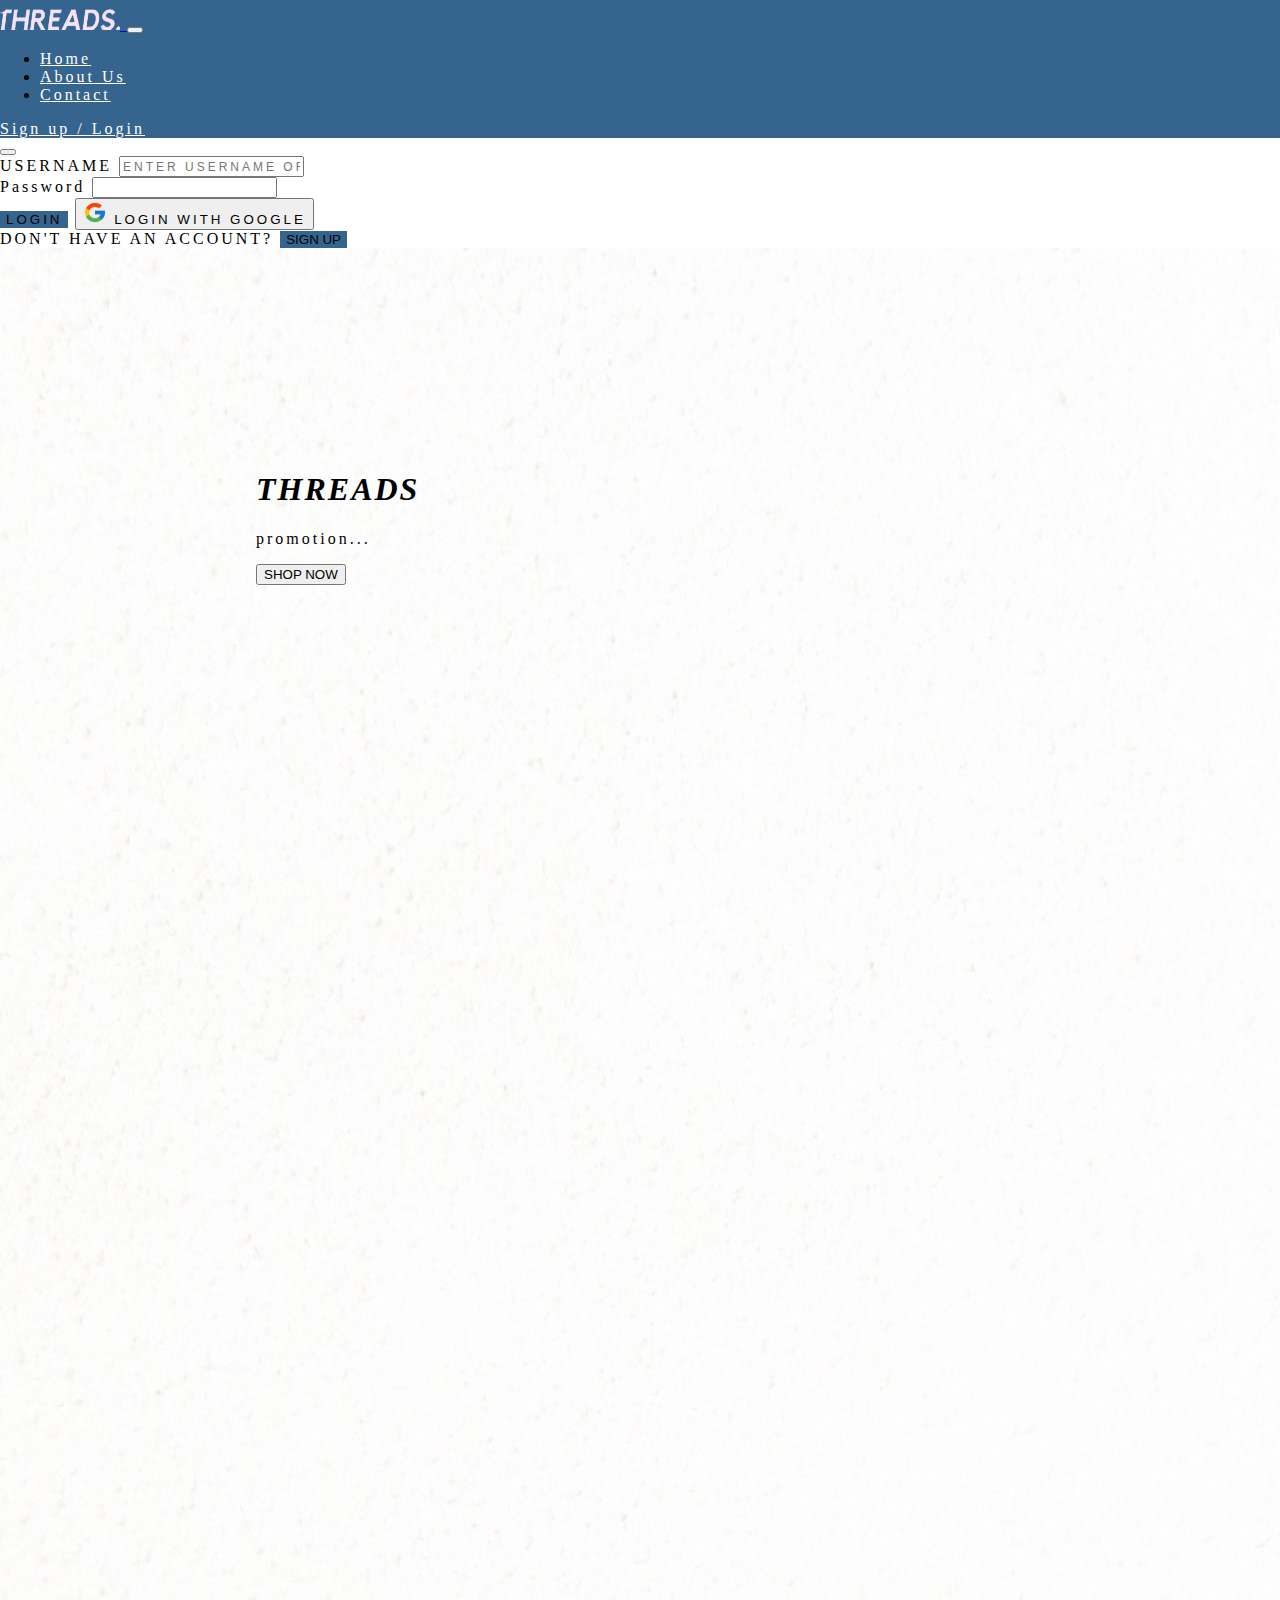
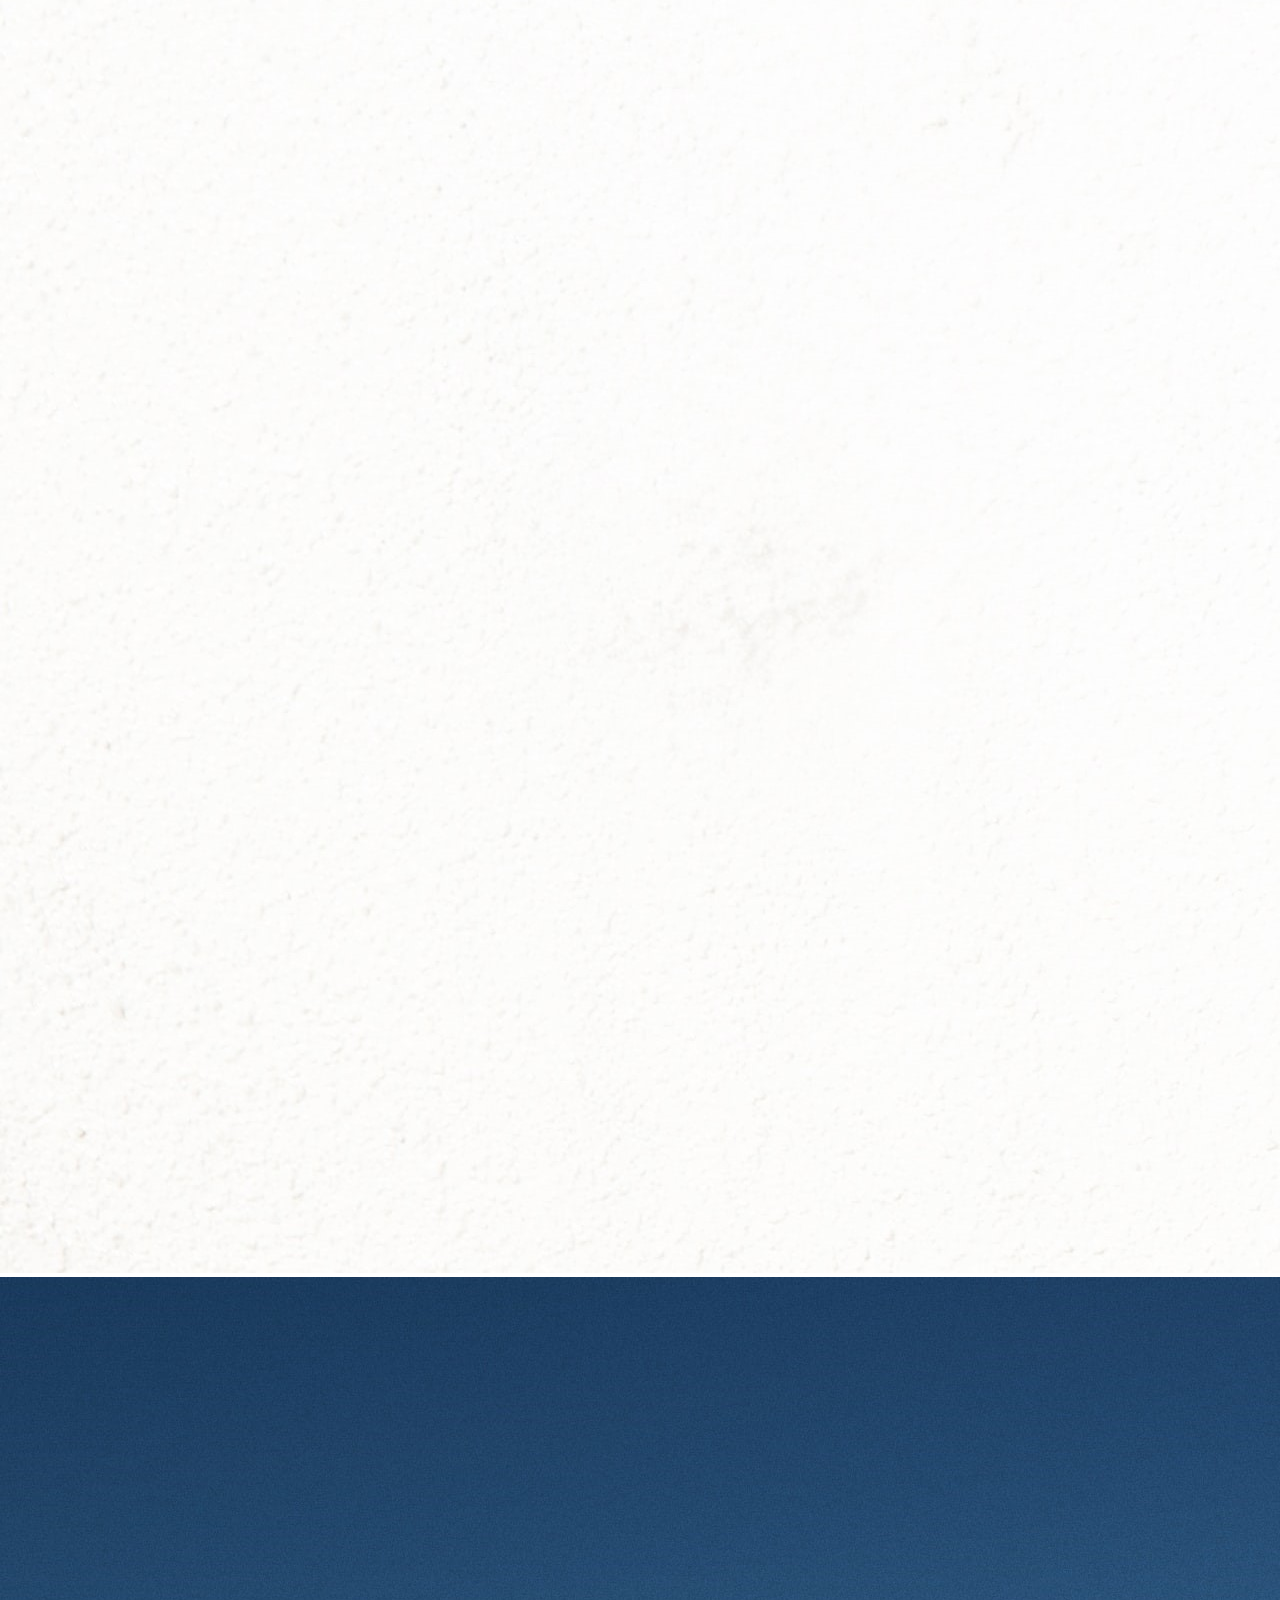
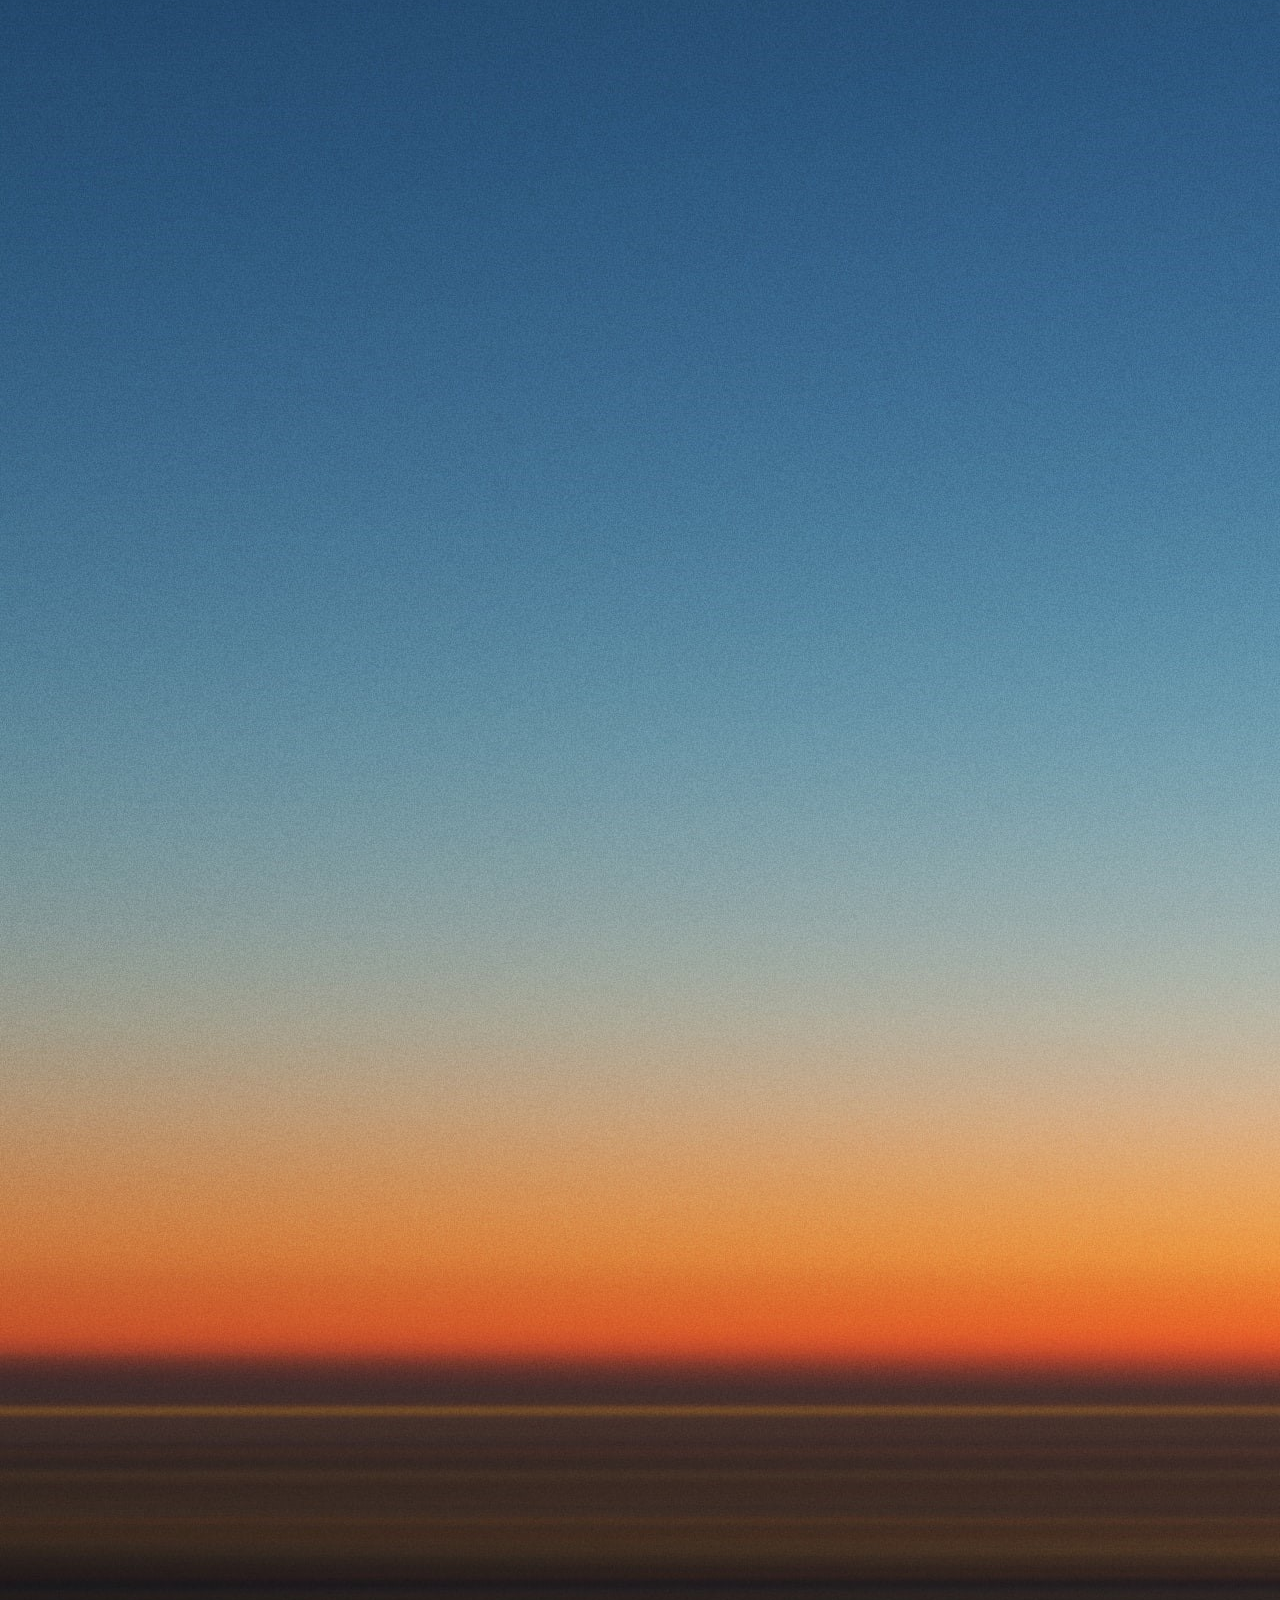
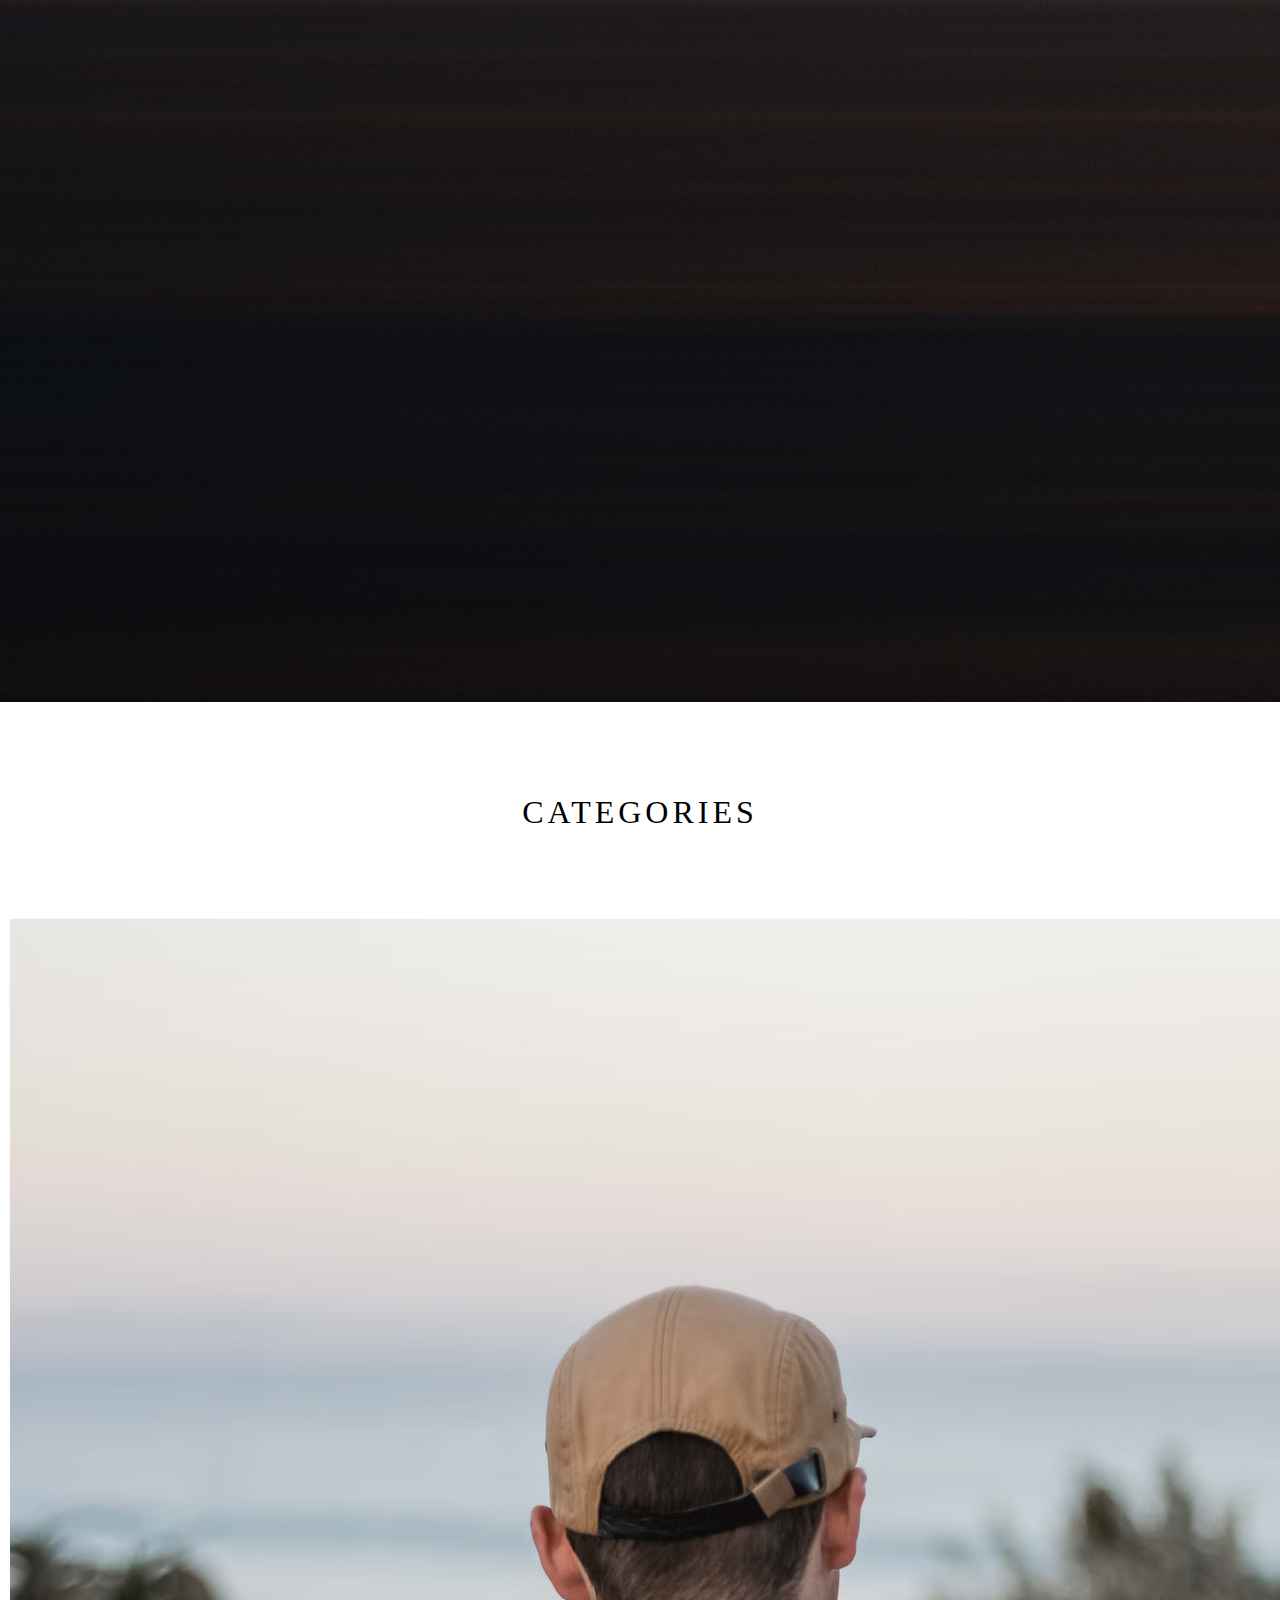
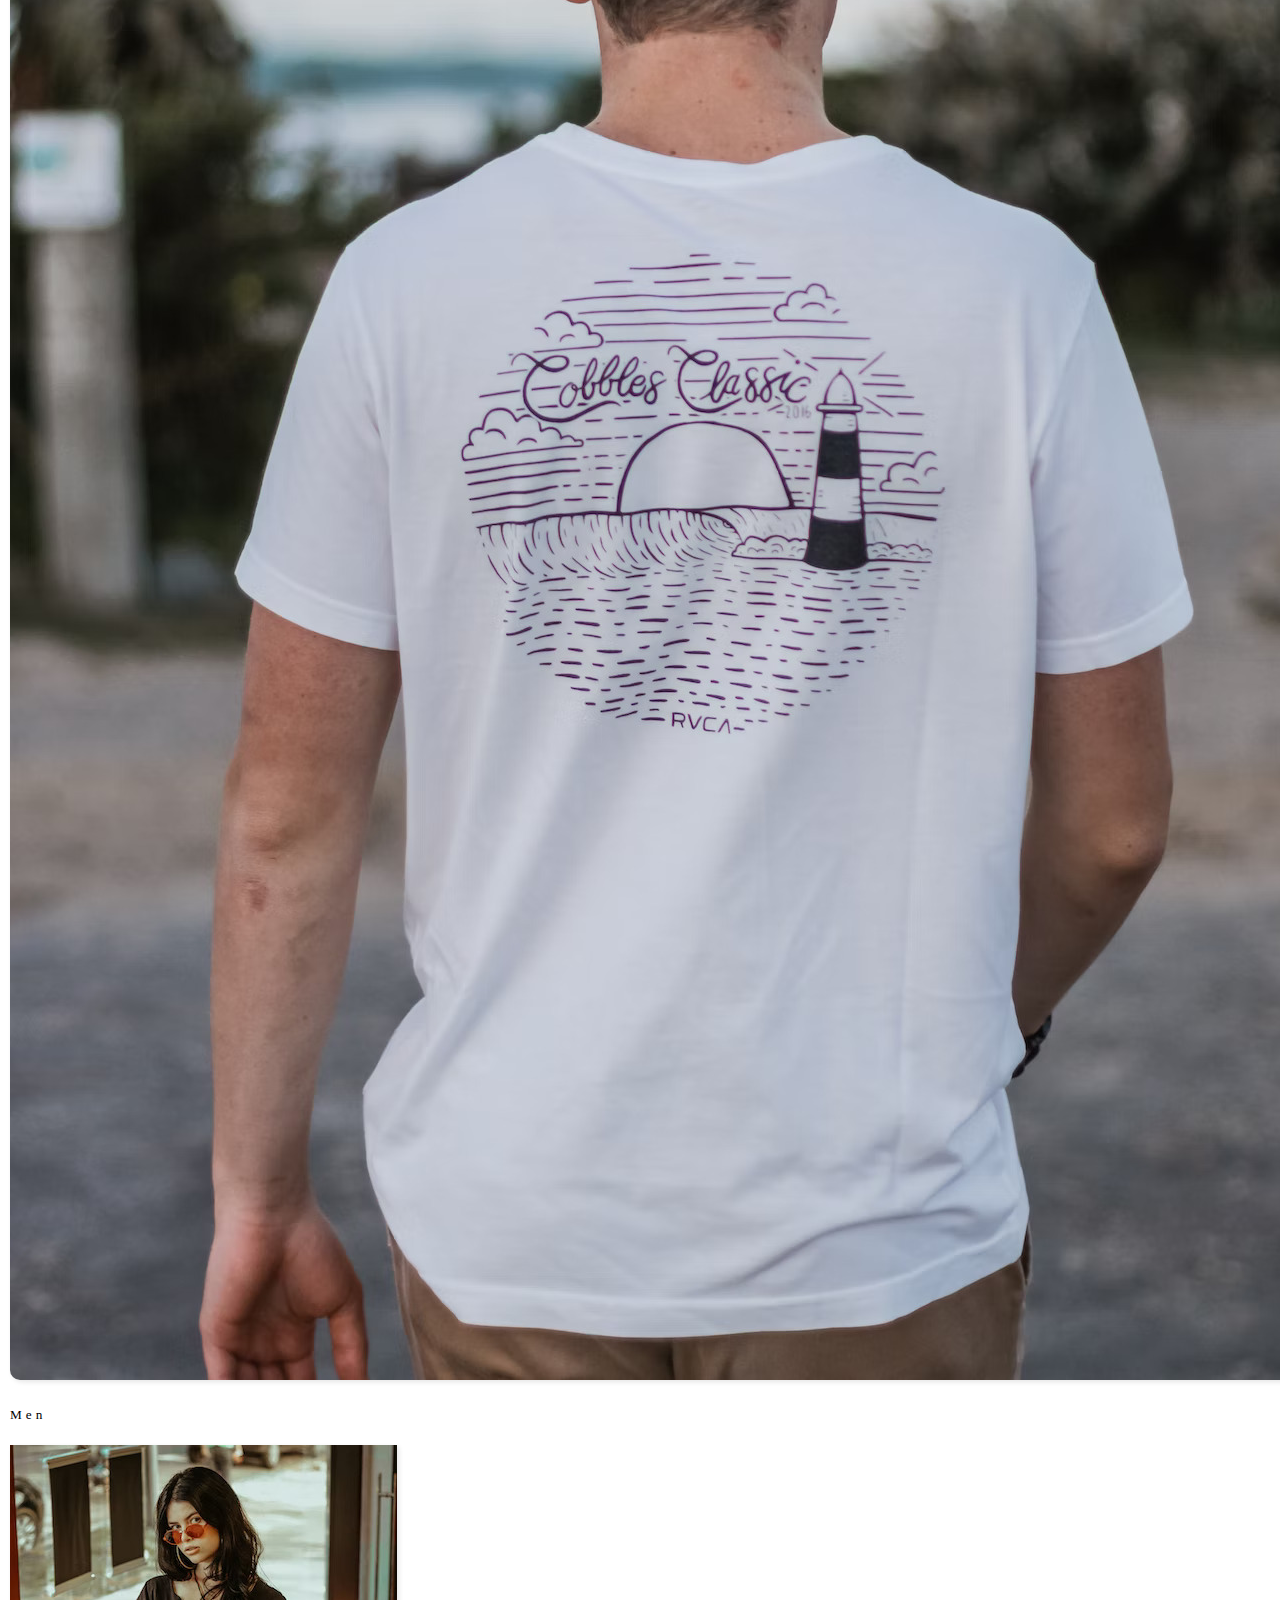
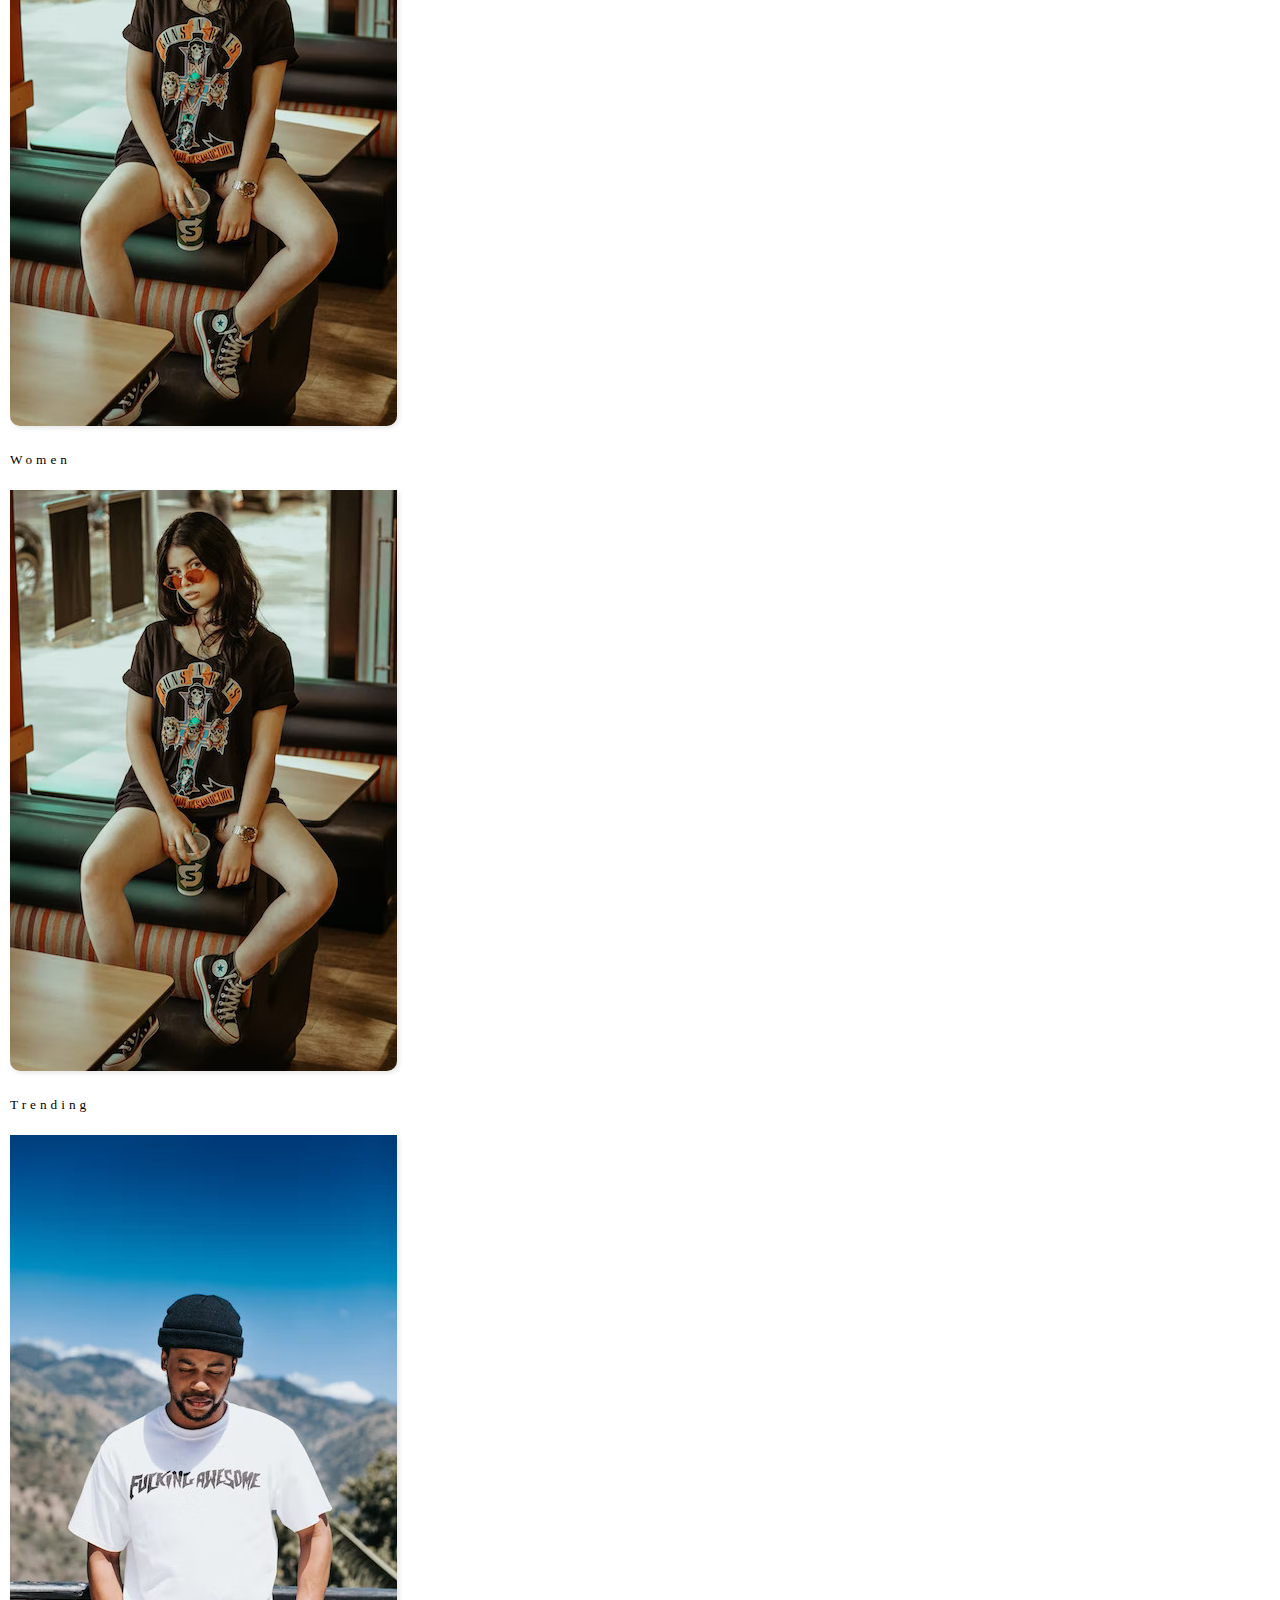
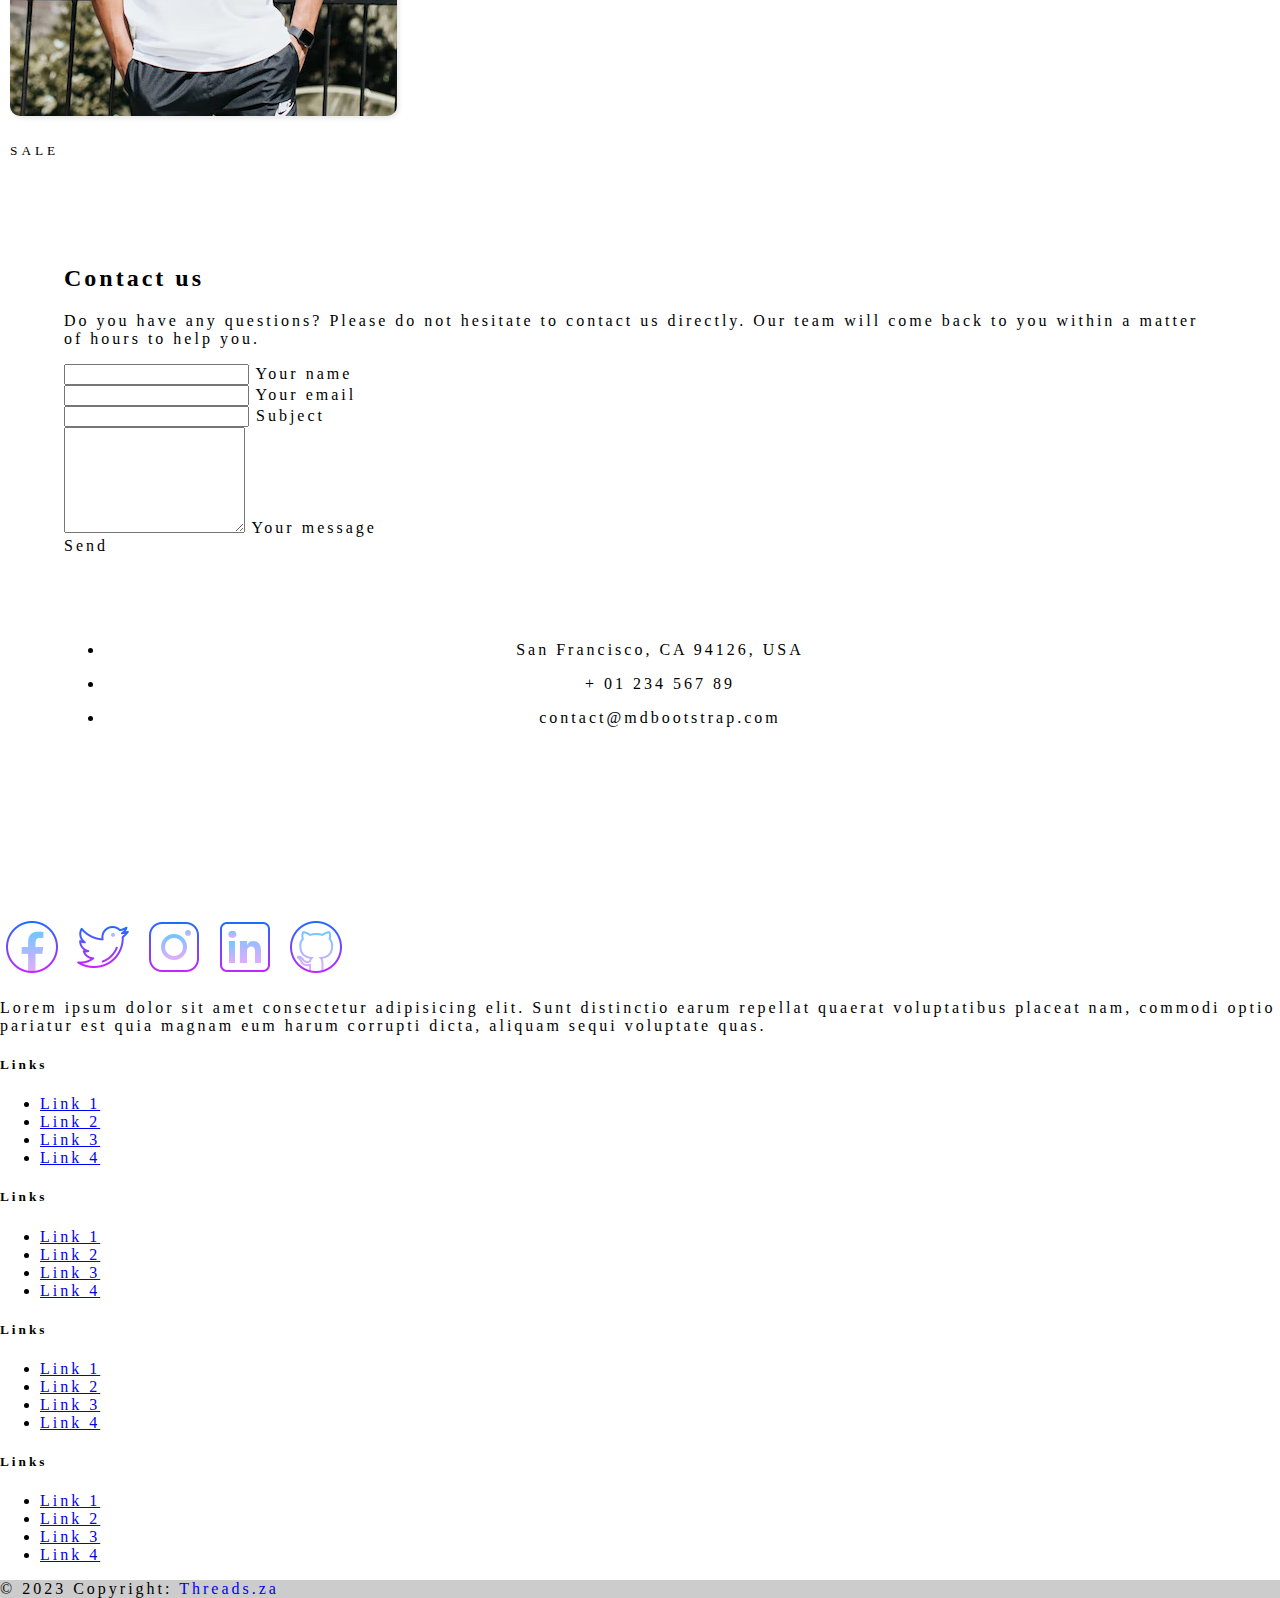
==== commit 9f11fe62: "contact form update 1" ====
--- a/index.html
+++ b/index.html
@@ -211,19 +211,125 @@
         
 
       </div>
+
+
+
+        <!--Section: Contact v.2-->
+<section id="contact-us" class="mb-4">
+
+  <!--Section heading-->
+  <h2 class="h1-responsive font-weight-bold text-center my-4">Contact us</h2>
+  <!--Section description-->
+  <p class="text-center w-responsive mx-auto mb-5">Do you have any questions? Please do not hesitate to contact us directly. Our team will come back to you within
+      a matter of hours to help you.</p>
+
+  <div class="row">
+
+      <!--Grid column-->
+      <div class="col-md-9 mb-md-0 mb-5">
+          <form id="contact-form" name="contact-form" action="mail.php" method="POST">
+
+              <!--Grid row-->
+              <div class="row">
+
+                  <!--Grid column-->
+                  <div class="col-md-6">
+                      <div class="md-form mb-0">
+                          <input type="text" id="name" name="name" class="form-control">
+                          <label for="name" class="">Your name</label>
+                      </div>
+                  </div>
+                  <!--Grid column-->
+
+                  <!--Grid column-->
+                  <div class="col-md-6">
+                      <div class="md-form mb-0">
+                          <input type="text" id="email" name="email" class="form-control">
+                          <label for="email" class="">Your email</label>
+                      </div>
+                  </div>
+                  <!--Grid column-->
+
+              </div>
+              <!--Grid row-->
+
+              <!--Grid row-->
+              <div class="row">
+                  <div class="col-md-12">
+                      <div class="md-form mb-0">
+                          <input type="text" id="subject" name="subject" class="form-control">
+                          <label for="subject" class="">Subject</label>
+                      </div>
+                  </div>
+              </div>
+              <!--Grid row-->
+
+              <!--Grid row-->
+              <div class="row">
+
+                  <!--Grid column-->
+                  <div class="col-md-12">
+
+                      <div class="md-form">
+                          <textarea type="text" id="message" name="message" rows="10" class="form-control md-textarea"></textarea>
+                          <label for="message">Your message</label>
+                      </div>
+
+                  </div>
+              </div>
+              <!--Grid row-->
+
+          </form>
+
+          <div class="text-center text-md-left">
+              <a class="btn btn-primary" onclick="">Send</a>
+          </div>
+          <div class="status"></div>
+      </div>
+      <!--Grid column-->
+
+      <!--Grid column-->
+      <div class="col-md-3 text-center img-background">
+          <ul class="list-unstyled mb-0">
+              <li><i class="fas fa-map-marker-alt fa-2x"></i>
+                  <p>San Francisco, CA 94126, USA</p>
+              </li>
+
+              <li><i class="fas fa-phone mt-4 fa-2x"></i>
+                  <p>+ 01 234 567 89</p>
+              </li>
+
+              <li><i class="fas fa-envelope mt-4 fa-2x"></i>
+                  <p>contact@mdbootstrap.com</p>
+              </li>
+          </ul>
+      </div>
+      <!--Grid column-->
+
+  </div>
+
+</section>
+<!--Section: Contact v.2-->
+
+
+      
+
+
+
+
+
       <!-- end of categories section -->
 
-      <div id="featured-products">
+      <!-- <div id="featured-products">
 
         <header>
           <h1>FEATURED PRODUCTS</h1>
         </header>
 
-        <!--Cards-->
 
         <div class="row row-cols-1 row-cols-md-5 g-4">
           <div class="col d-flex justify-content-center">
-            <div class="featured-product card text-center" onclick="openPage('../product gallery & detail/indiProductPage.html')">
+            <div class="featured-product card text-center" onclick="openPage('screens/product gallery & detail/indiProductPage.html')">
               <img src="assets/productSample4.jpg" class="card-img-top img-rounded" alt="...">
               <div class="card-body">
                 <h5 class="card-title">SHIRT 1</h5>
@@ -279,7 +385,7 @@
 
         <div class="register-photo">
           <div class="form-container">
-            <!-- image -->
+            
               <div class="image-holder">
                 <div class="container text-left">
                   <div class="row justify-content-center">
@@ -339,7 +445,7 @@
               </form>
           </div>
       </div>
-      </div>
+      </div> -->
 
       <!-- Footer -->
 <footer class="bg-dark text-center text-white">
--- a/css/style.css
+++ b/css/style.css
@@ -1,14 +1,16 @@
 body {
     width: 100%;
   height: 100%;
-  margin: 0px;
+  margin: auto;
   padding: 0px;
   overflow-x: hidden; 
   letter-spacing: 3px;
+
   }
 
   html {
     scroll-behavior: smooth;
+    margin: auto;
   }
 
   /* Modify navbar */
@@ -188,6 +190,18 @@
 
 /* contact us form */
 
+#contact-us {
+  padding: 5%;
+  margin-left: 0;
+}
+
+#contact-us .img-background {
+  padding: 70px 0;
+  text-align: center;
+  background: url("../assets/alexander-andrews-jNKv4QohAk0-unsplash.jpg");
+  word-break: break-word;
+}
+
 .contact-us-form h1 {
   text-align: center;
   margin: 10px;
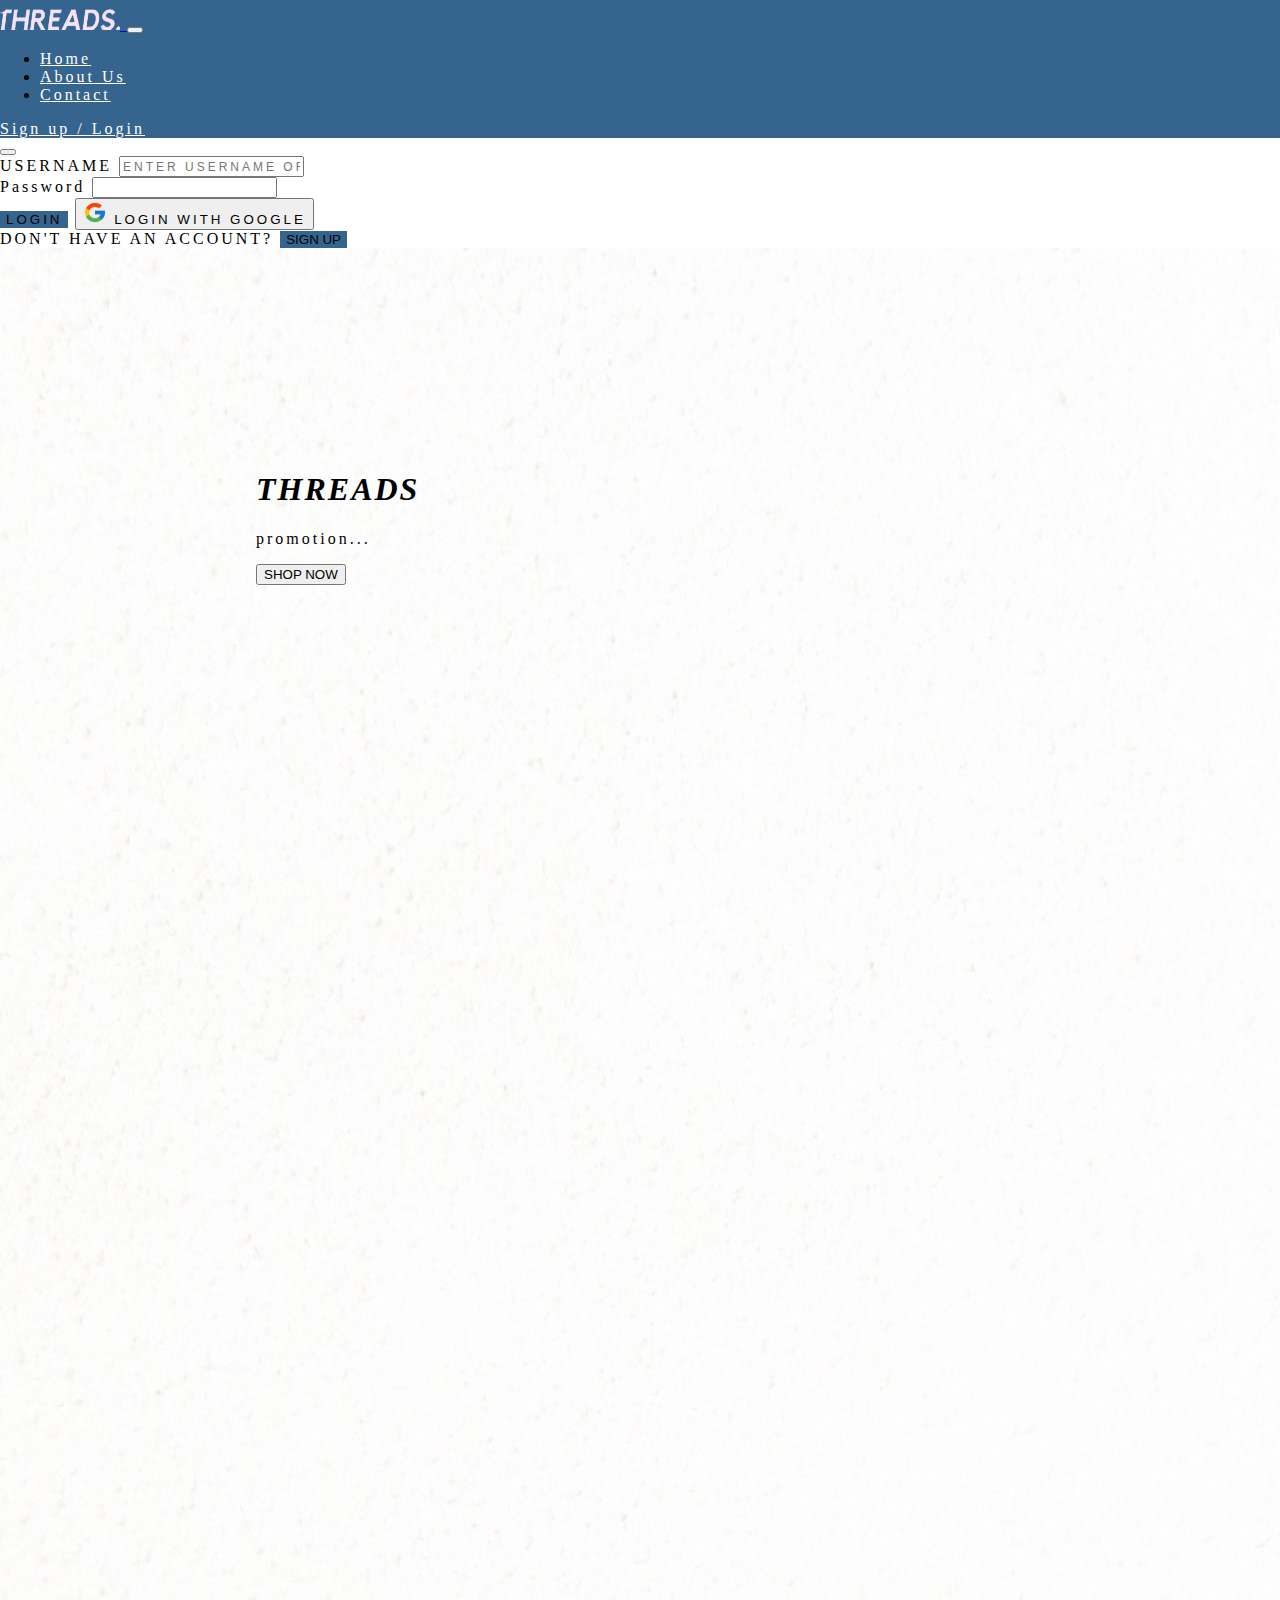
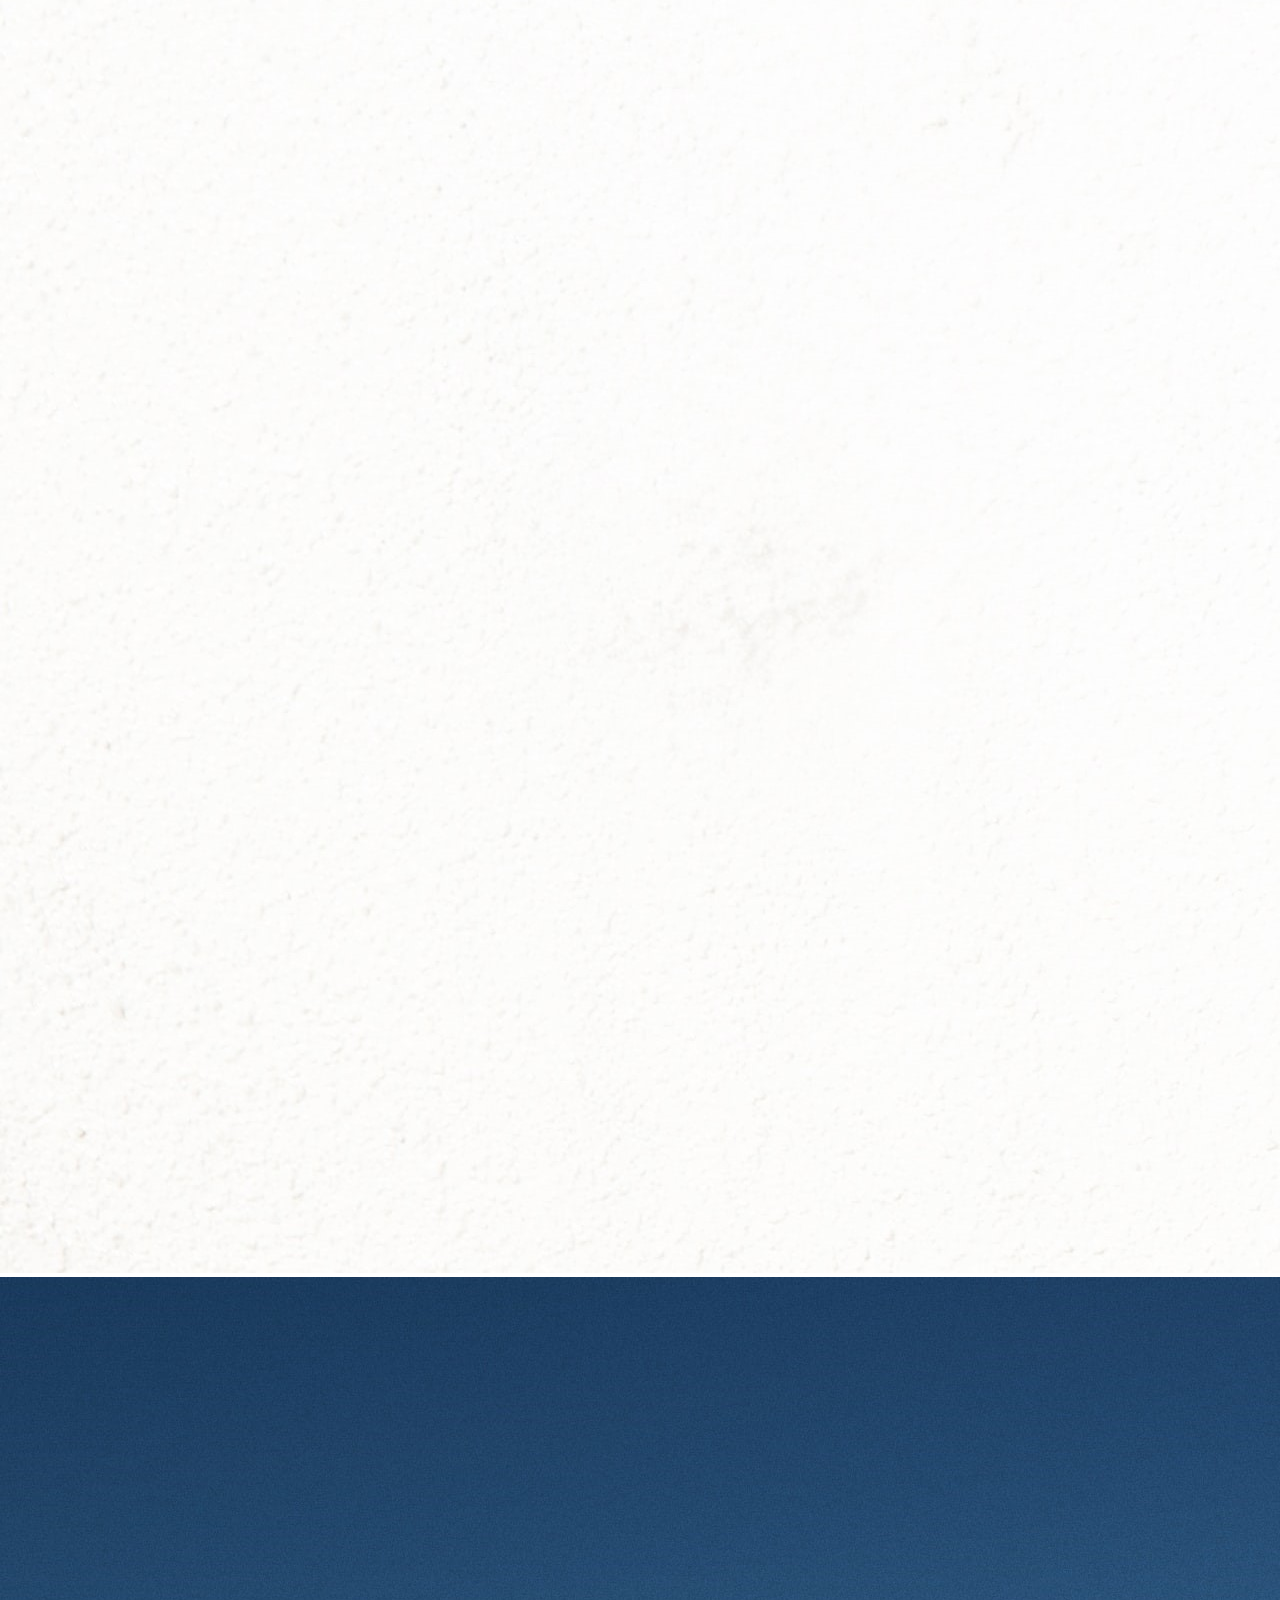
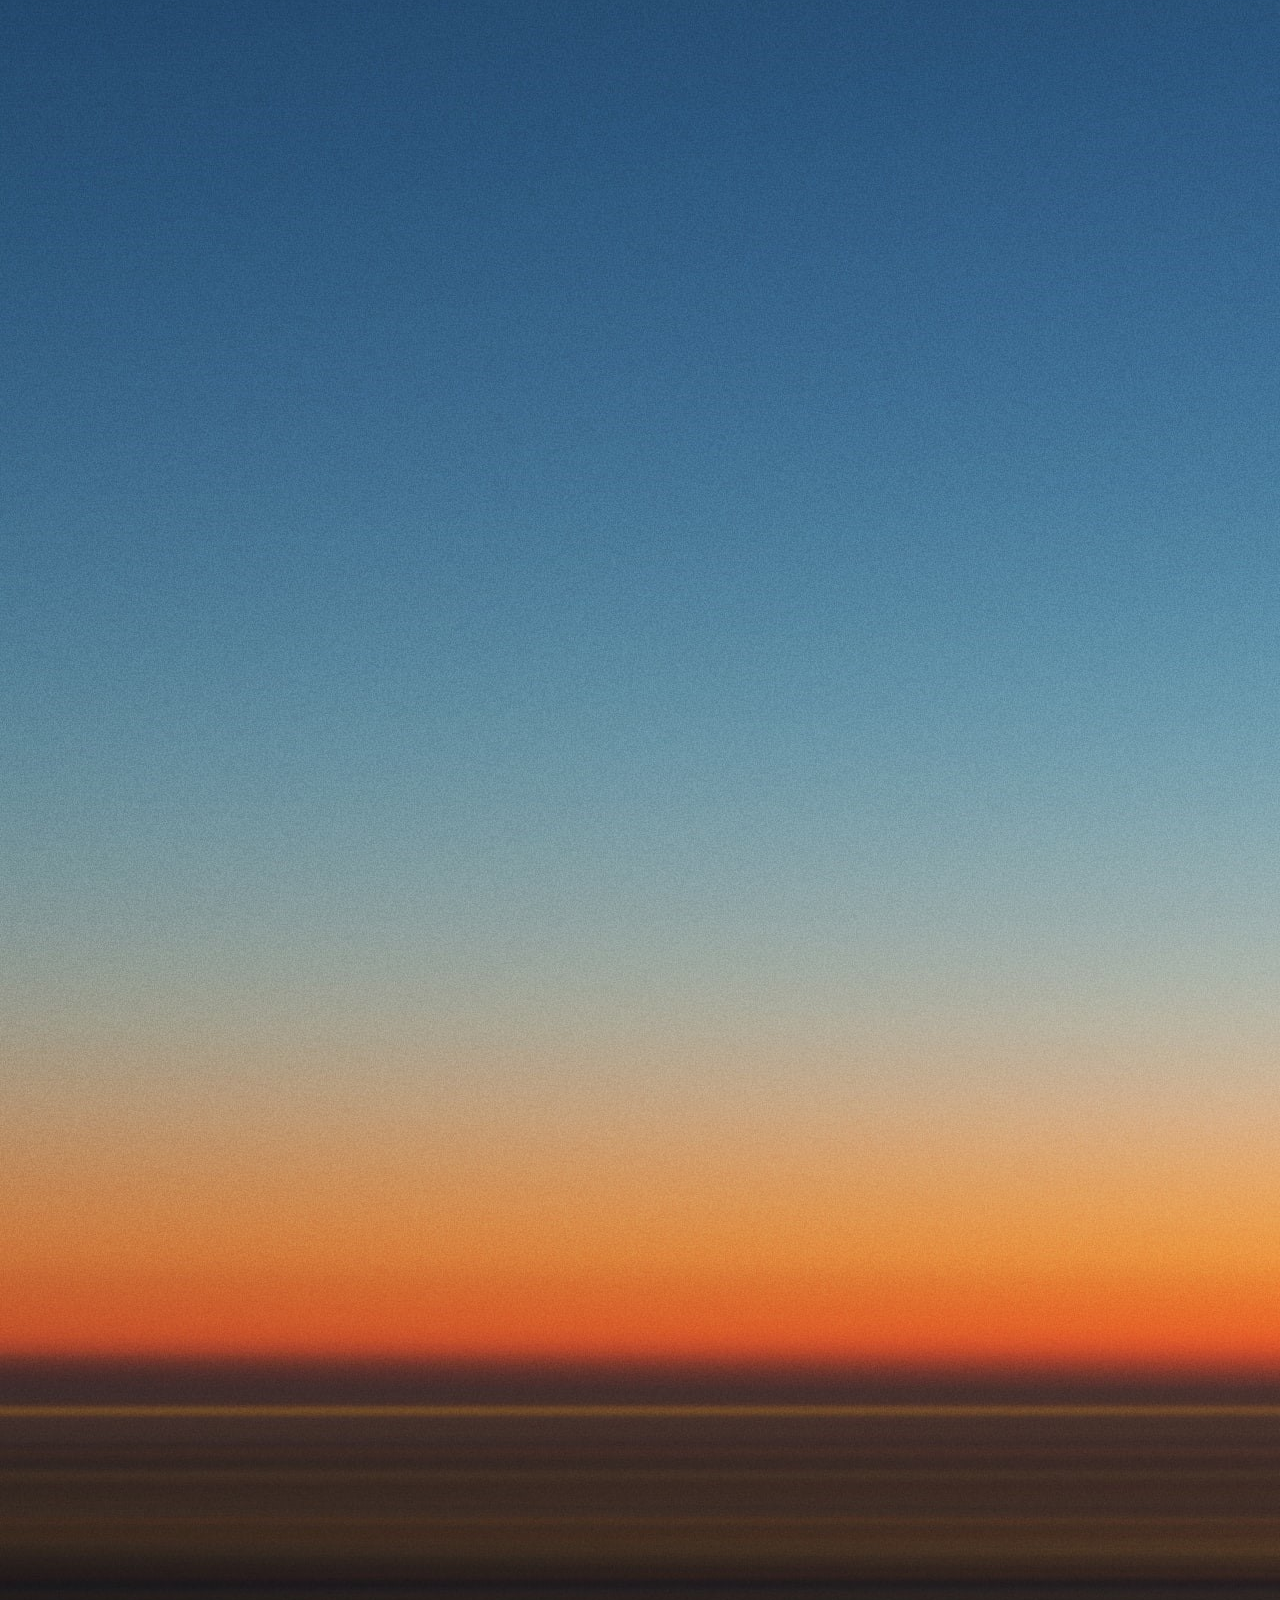
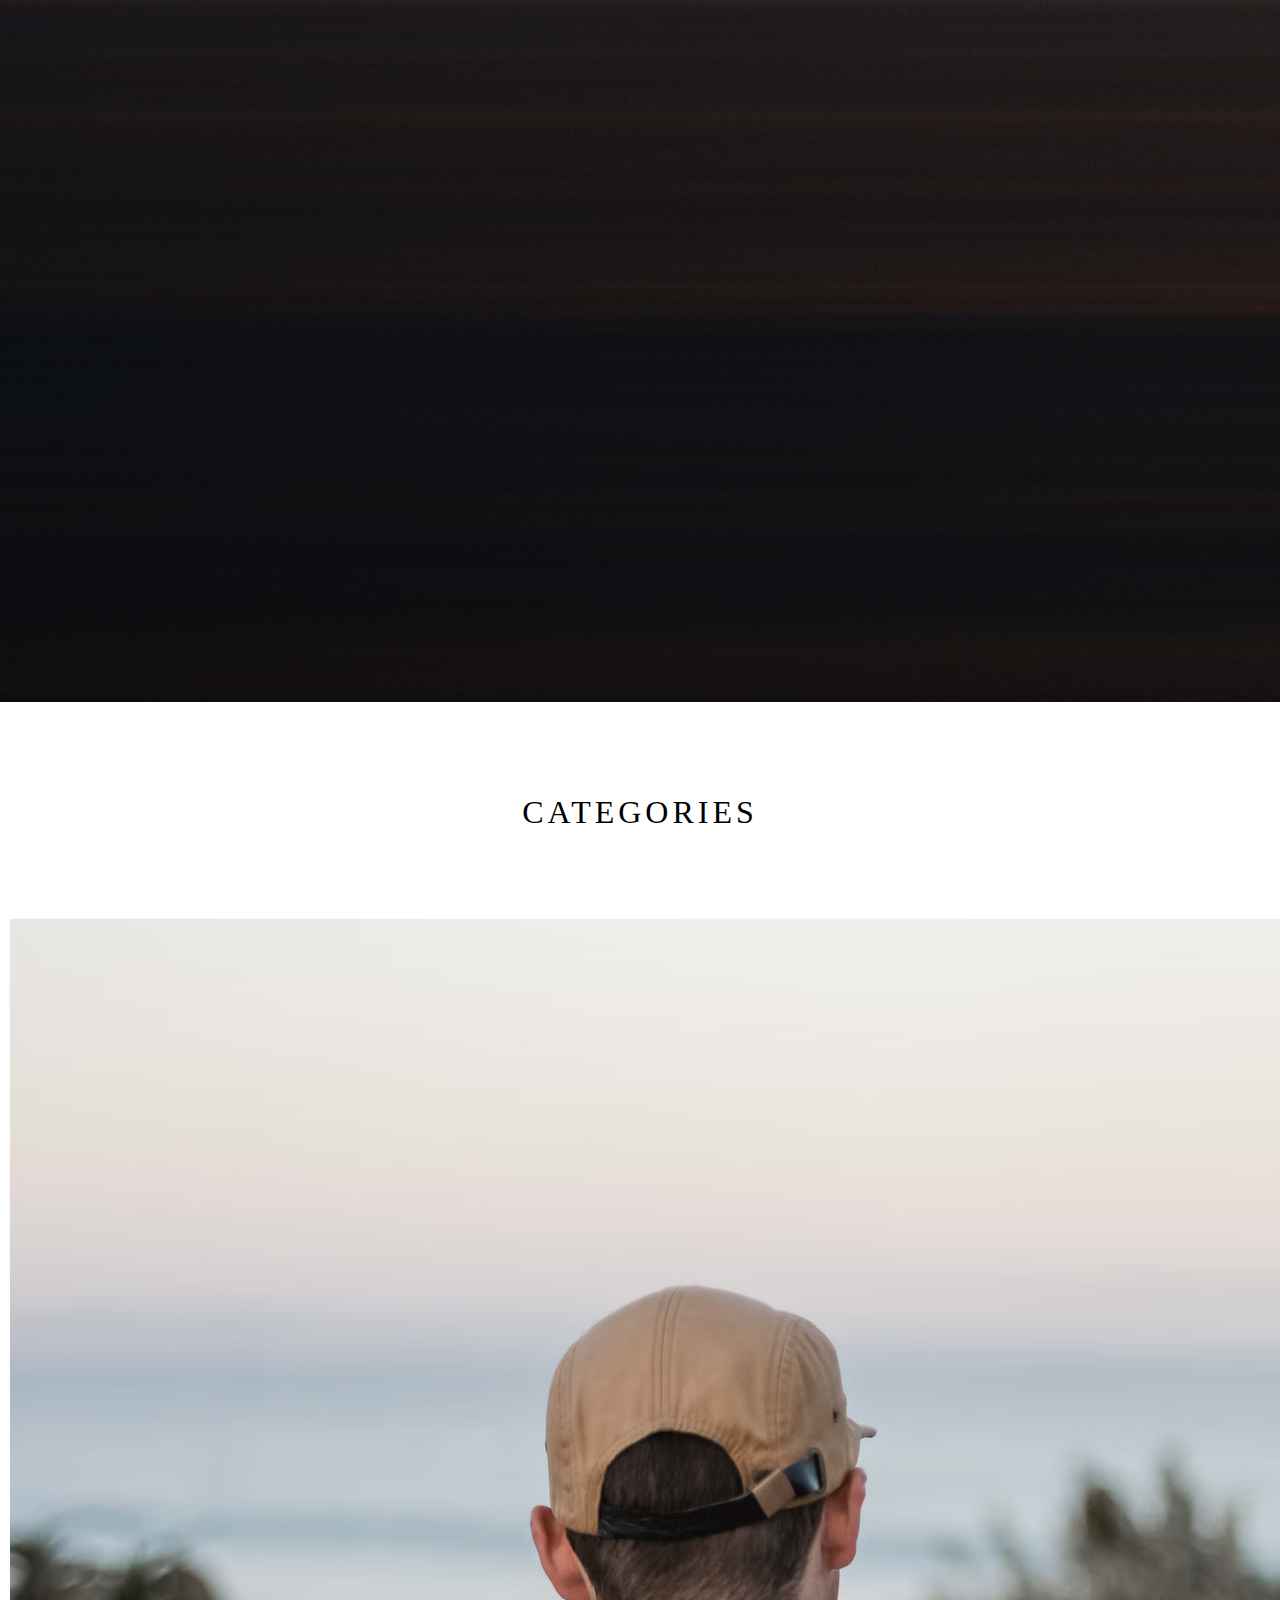
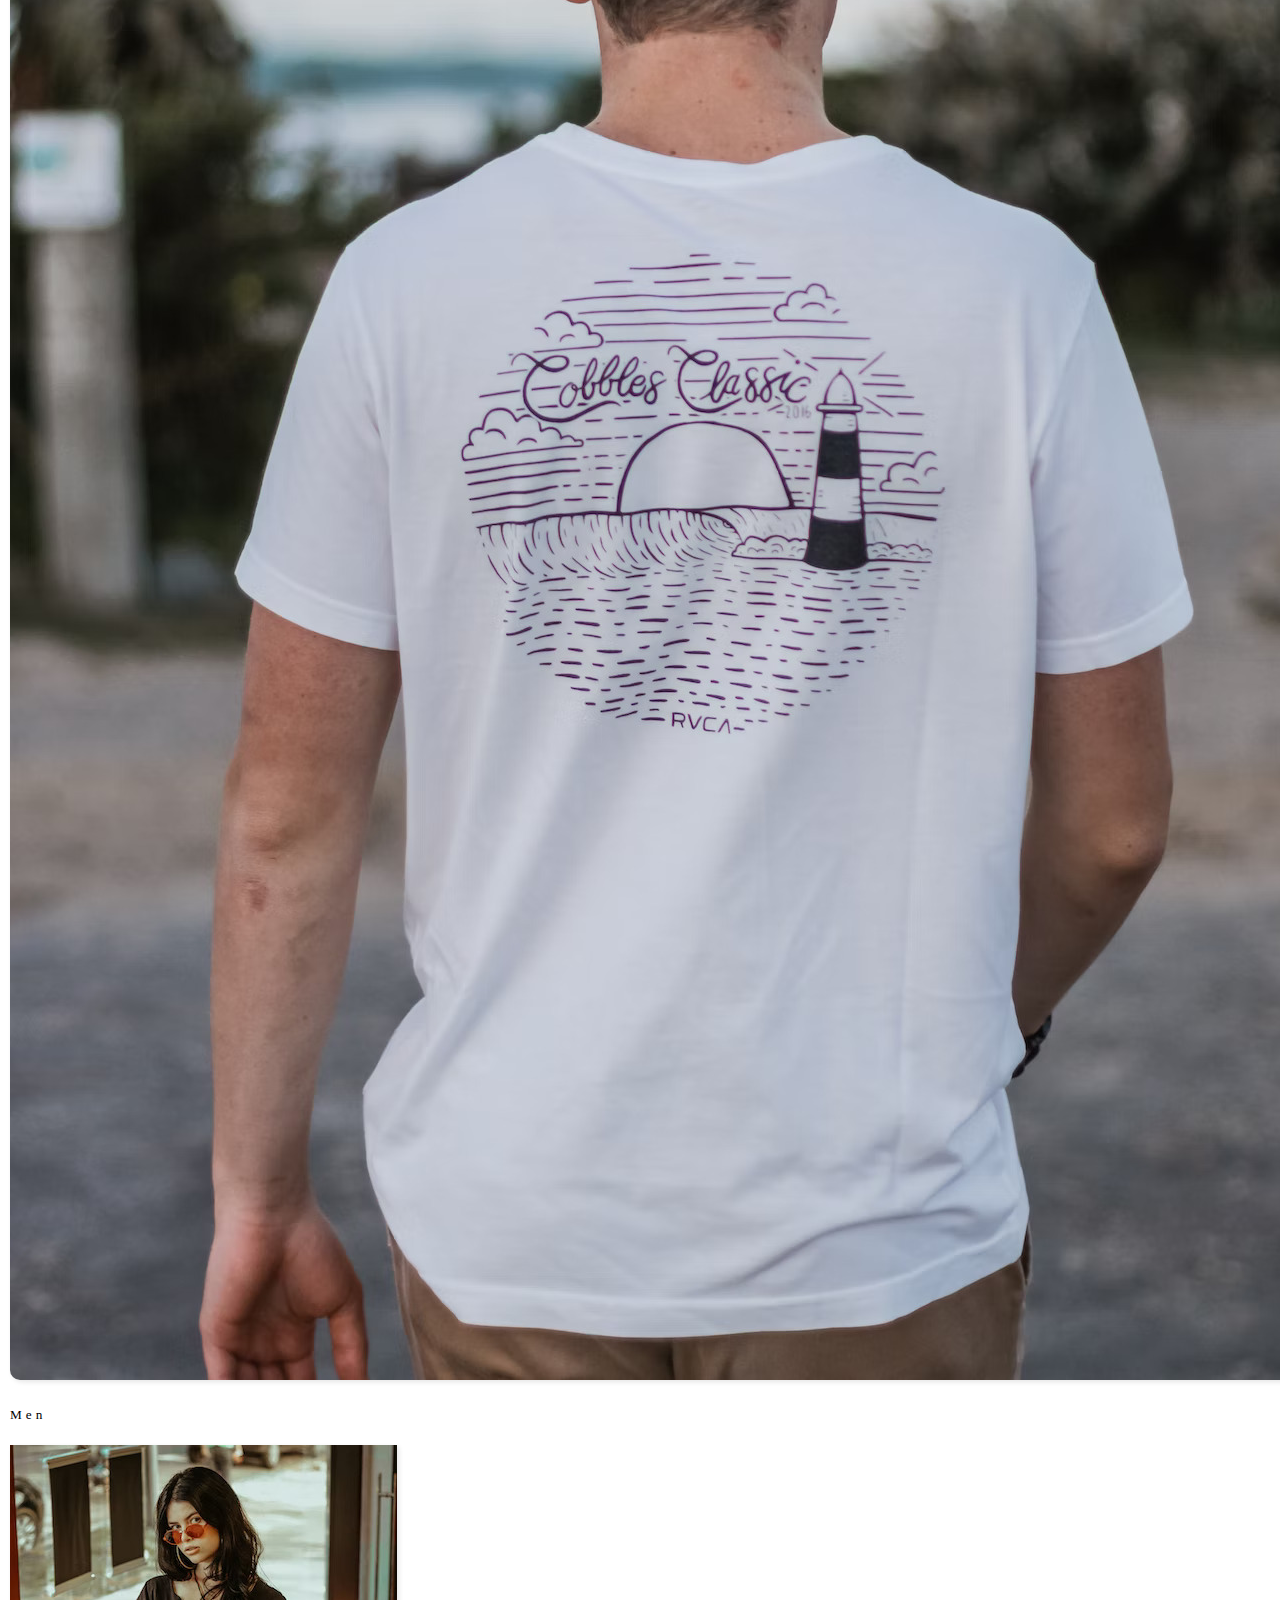
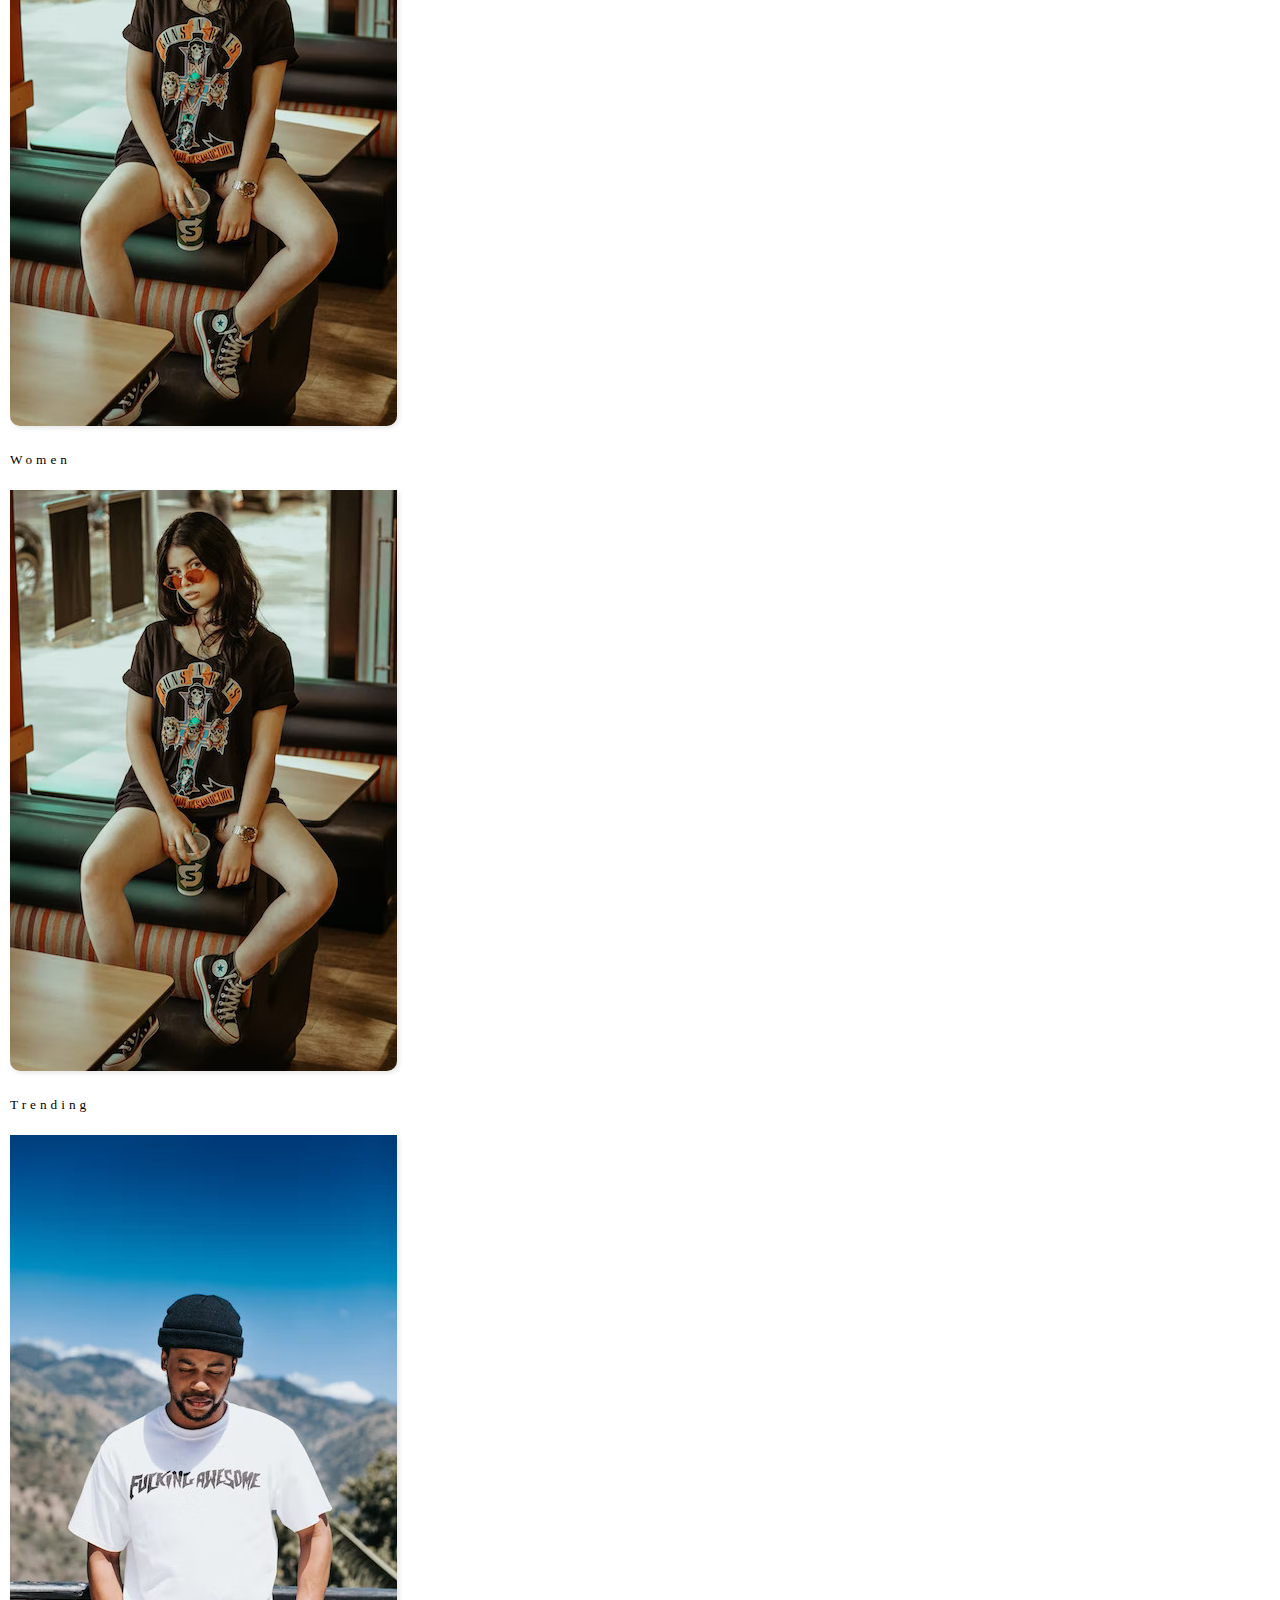
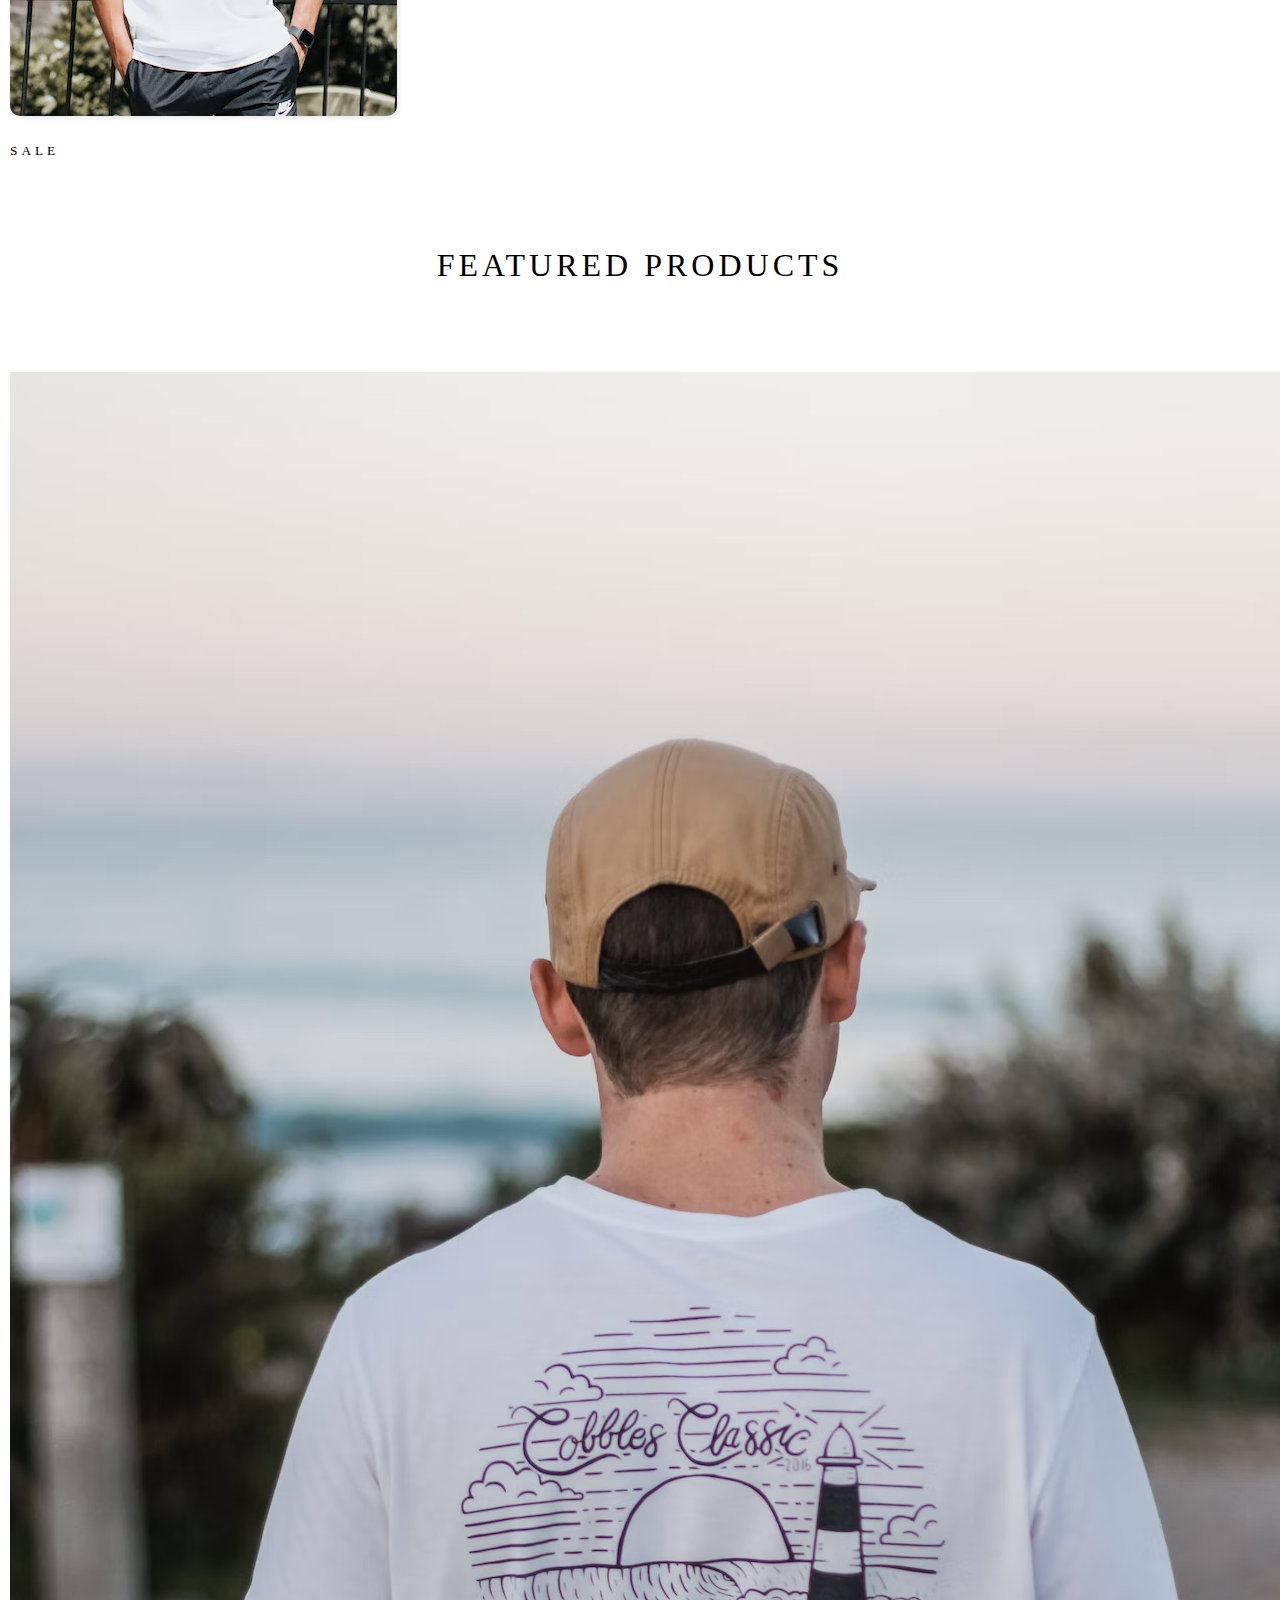
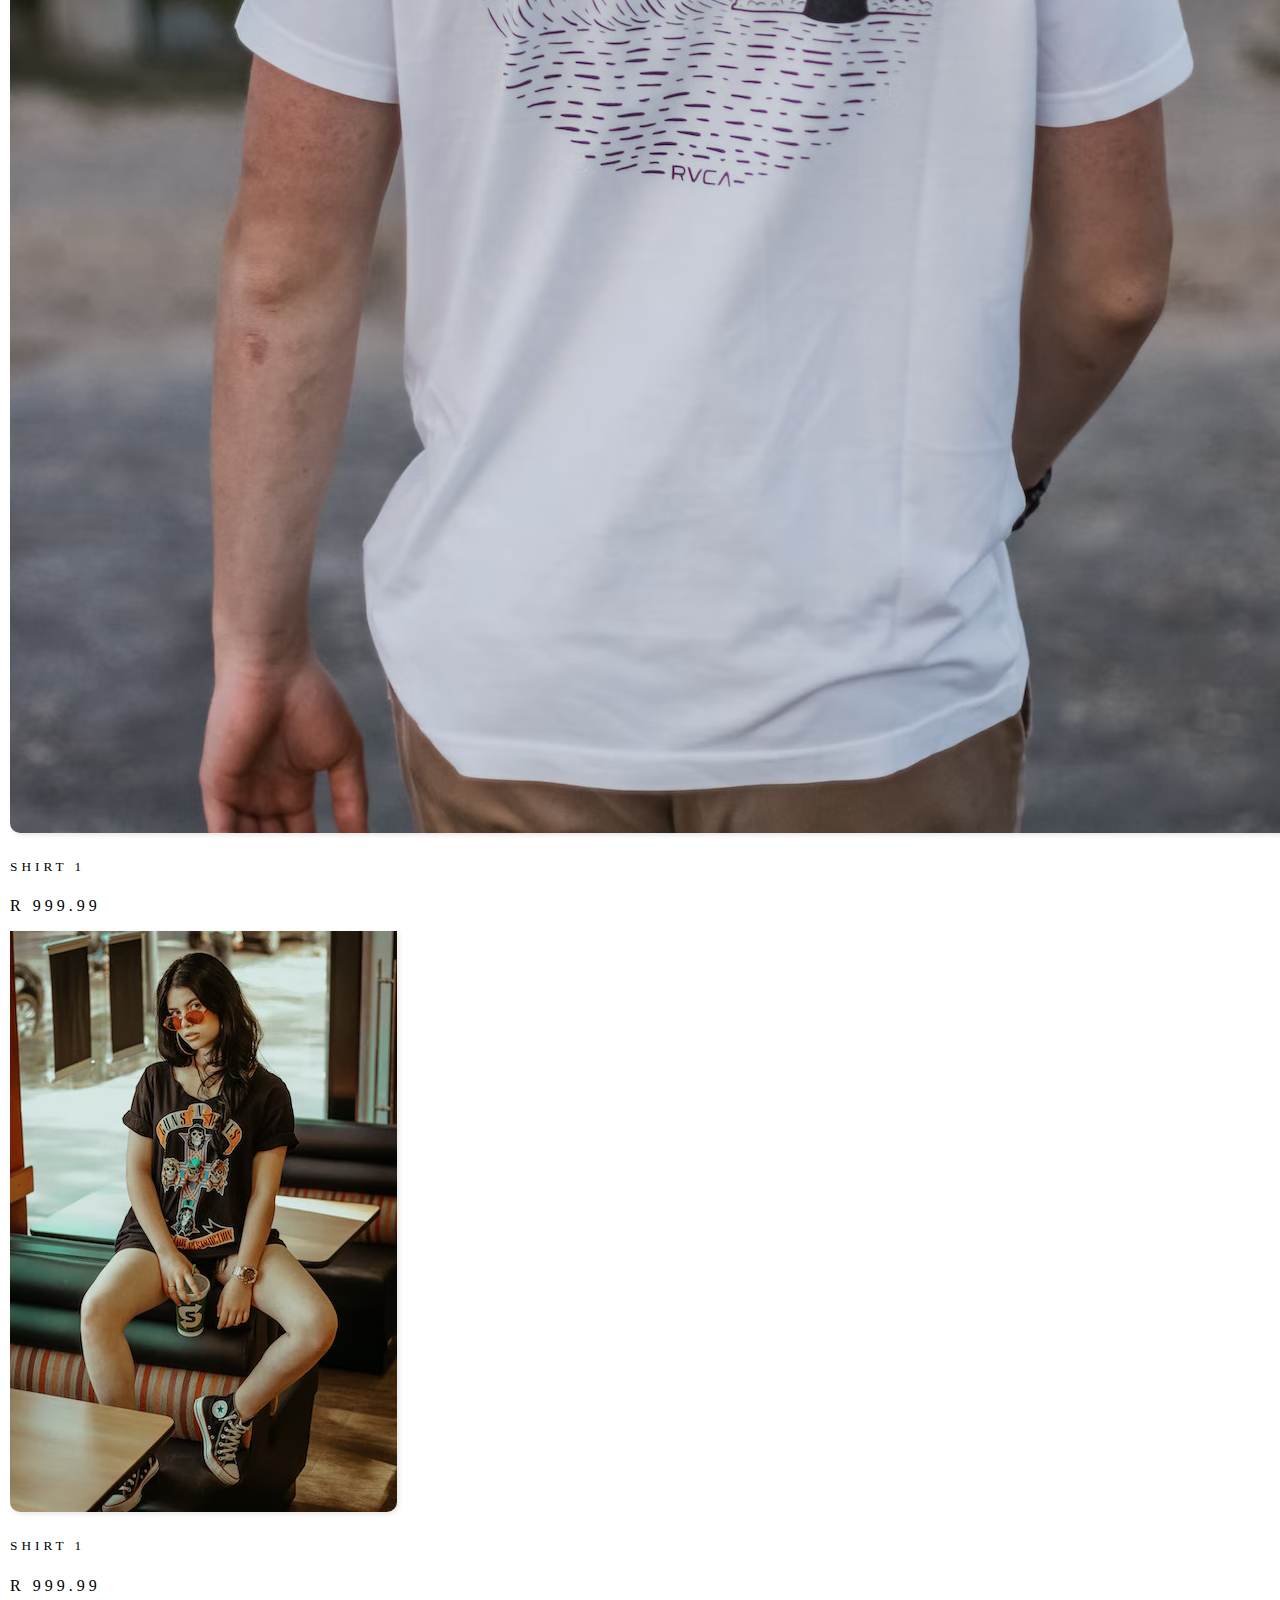
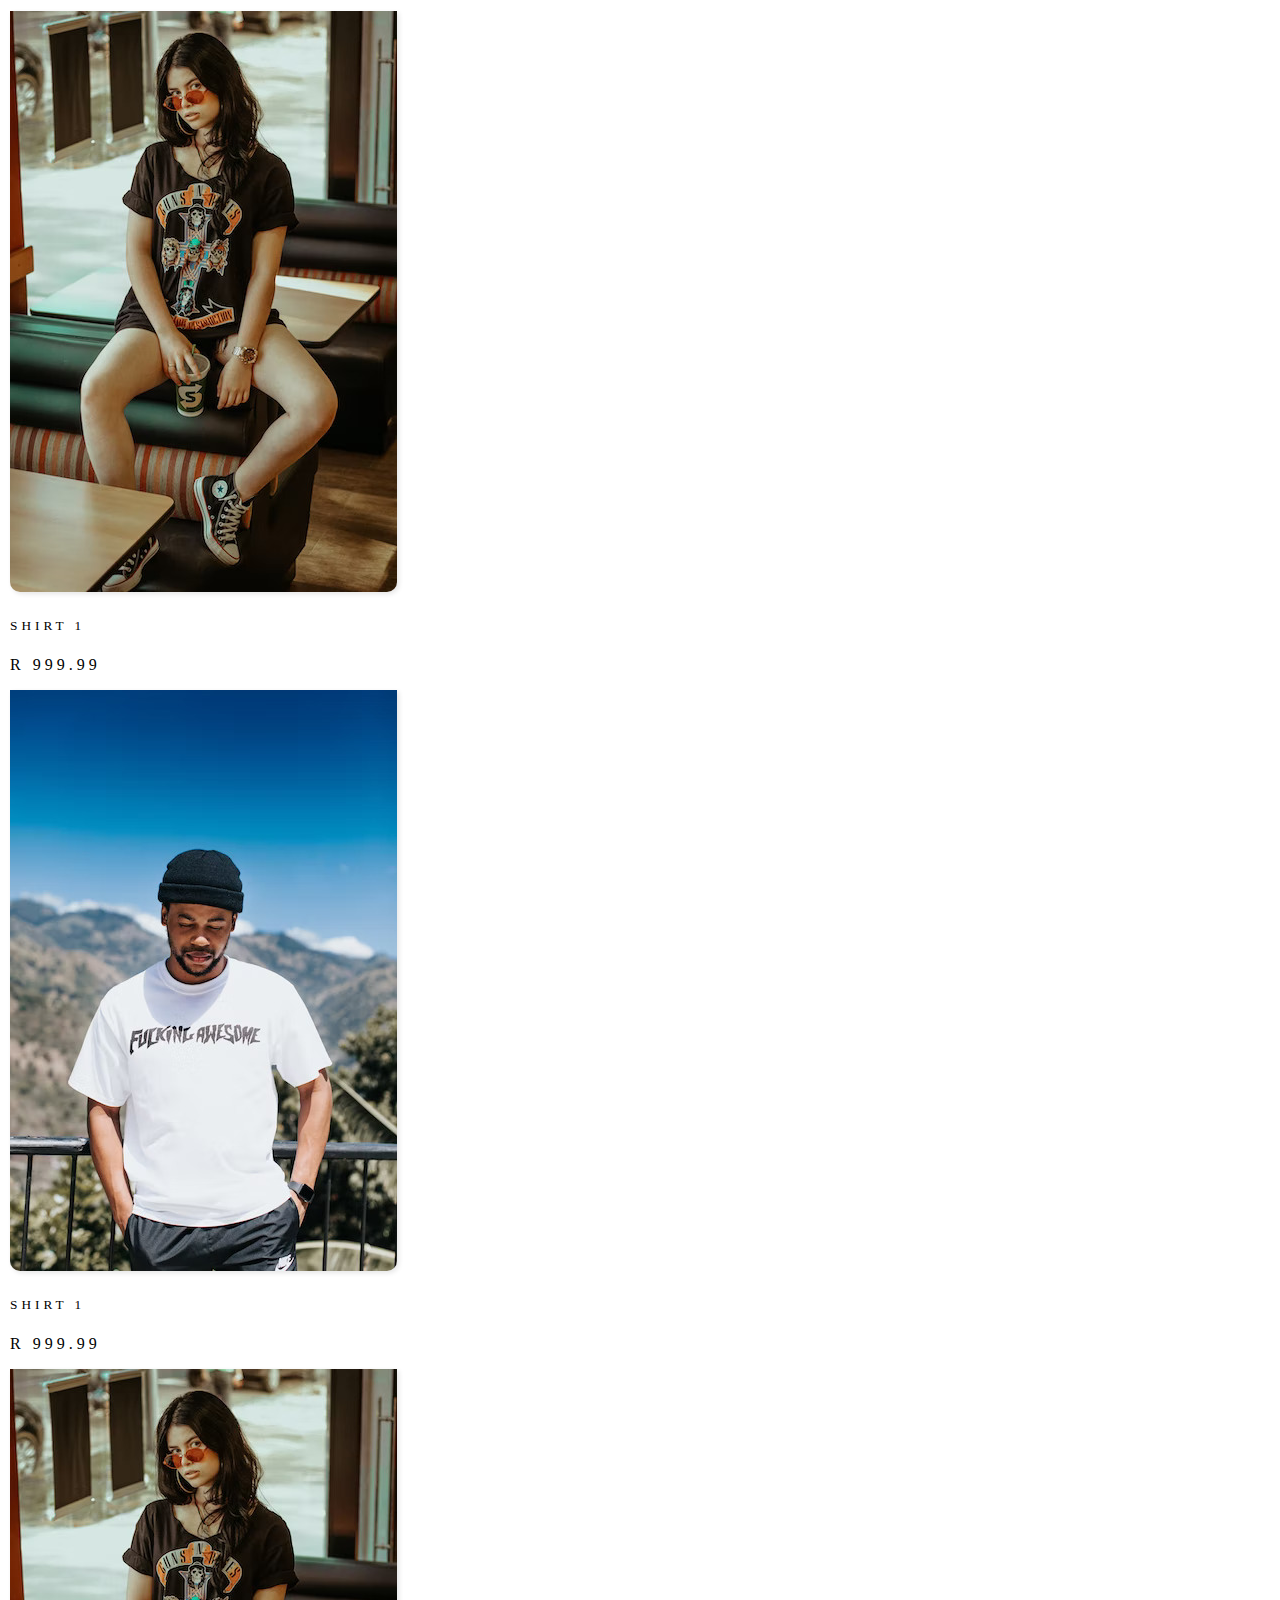
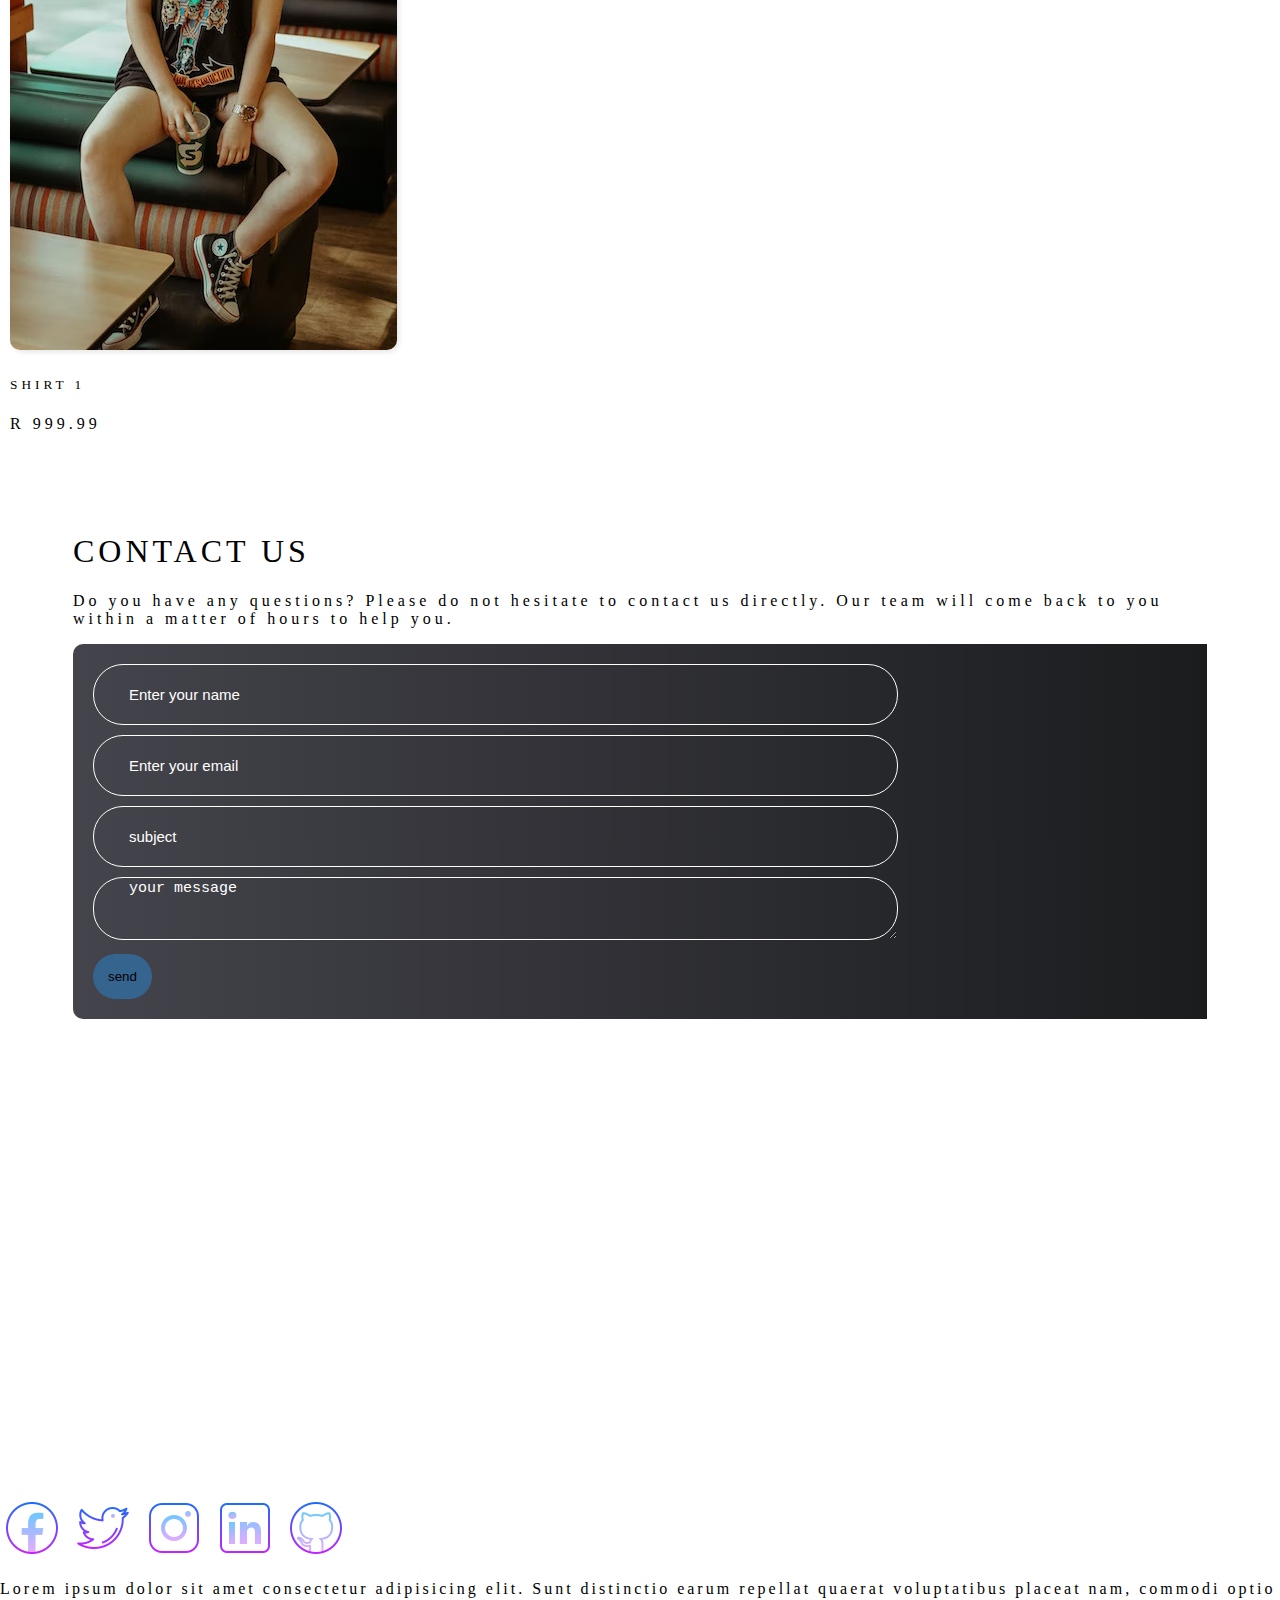
==== commit 2ac2d280: "contact us update and newsletter addition" ====
--- a/index.html
+++ b/index.html
@@ -212,13 +212,70 @@
 
       </div>
 
-
-
-        <!--Section: Contact v.2-->
+      <!-- end of categories section -->
+
+<div id="featured-products">
+
+  <header>
+    <h1>FEATURED PRODUCTS</h1>
+  </header>
+
+
+  <div class="row row-cols-1 row-cols-md-5 g-4">
+    <div class="col d-flex justify-content-center">
+      <div class="featured-product card text-center" onclick="openPage('screens/product gallery & detail/indiProductPage.html')">
+        <img src="assets/productSample4.jpg" class="card-img-top img-rounded" alt="...">
+        <div class="card-body">
+          <h5 class="card-title">SHIRT 1</h5>
+          <P>R 999.99</P>
+        </div>
+      </div>
+    </div>
+    <div class="col d-flex justify-content-center">
+      <div class="featured-product card text-center">
+        <img src="assets/productSample1.jpg" class="card-img-top img-rounded" alt="...">
+        <div class="card-body">
+          <h5 class="card-title">SHIRT 1</h5>
+          <P>R 999.99</P>
+        </div>
+      </div>
+    </div>
+    <div class="col d-flex justify-content-center">
+      <div class="featured-product card text-center">
+        <img src="assets/productSample1.jpg" class="card-img-top img-rounded" alt="...">
+        <div class="card-body">
+          <h5 class="card-title">SHIRT 1</h5>
+          <P>R 999.99</P>
+        </div>
+      </div>
+    </div>
+    <div class="col d-flex justify-content-center">
+      <div class="featured-product card text-center">
+        <img src="assets/productSample5.jpg" class="card-img-top img-rounded" alt="...">
+        <div class="card-body">
+          <h5 class="card-title">SHIRT 1</h5>
+          <P>R 999.99</P>
+        </div>
+      </div>
+    </div>
+    <div class="col d-flex justify-content-center">
+      <div class="featured-product card text-center">
+        <img src="assets/productSample1.jpg" class="card-img-top img-rounded" alt="...">
+        <div class="card-body">
+          <h5 class="card-title">SHIRT 1</h5>
+          <P>R 999.99</P>
+        </div>
+      </div>
+    </div>
+  </div>
+
+  <!-- end of featured-product -->
+
+  <!--Section: Contact v.2-->
 <section id="contact-us" class="mb-4">
 
   <!--Section heading-->
-  <h2 class="h1-responsive font-weight-bold text-center my-4">Contact us</h2>
+  <h1 class="h1-responsive font-weight-bold text-center my-4">CONTACT US</h1>
   <!--Section description-->
   <p class="text-center w-responsive mx-auto mb-5">Do you have any questions? Please do not hesitate to contact us directly. Our team will come back to you within
       a matter of hours to help you.</p>
@@ -226,26 +283,24 @@
   <div class="row">
 
       <!--Grid column-->
-      <div class="col-md-9 mb-md-0 mb-5">
-          <form id="contact-form" name="contact-form" action="mail.php" method="POST">
+      <div id="contact-form" class="col-md-9 mb-md-0 mb-5">
+          <form  name="contact-form">
 
               <!--Grid row-->
               <div class="row">
 
                   <!--Grid column-->
-                  <div class="col-md-6">
+                  <div class="col-md-6 form-input">
                       <div class="md-form mb-0">
-                          <input type="text" id="name" name="name" class="form-control">
-                          <label for="name" class="">Your name</label>
+                          <input type="text" id="name" placeholder="Enter your name" name="name" class="form-control">
                       </div>
                   </div>
                   <!--Grid column-->
 
                   <!--Grid column-->
-                  <div class="col-md-6">
+                  <div class="col-md-6 form-input">
                       <div class="md-form mb-0">
-                          <input type="text" id="email" name="email" class="form-control">
-                          <label for="email" class="">Your email</label>
+                          <input type="text" id="email" placeholder="Enter your email" name="email" class="form-control">
                       </div>
                   </div>
                   <!--Grid column-->
@@ -255,10 +310,10 @@
 
               <!--Grid row-->
               <div class="row">
-                  <div class="col-md-12">
+                  <div class="col-md-12 form-input">
                       <div class="md-form mb-0">
-                          <input type="text" id="subject" name="subject" class="form-control">
-                          <label for="subject" class="">Subject</label>
+                          <input type="text" id="subject" placeholder="subject" name="subject" class="form-control">
+                          
                       </div>
                   </div>
               </div>
@@ -268,39 +323,56 @@
               <div class="row">
 
                   <!--Grid column-->
-                  <div class="col-md-12">
+                  <div class="col-md-12 form-input">
 
                       <div class="md-form">
-                          <textarea type="text" id="message" name="message" rows="10" class="form-control md-textarea"></textarea>
-                          <label for="message">Your message</label>
+                          <textarea placeholder="your message" type="text" id="message" name="message" rows="10" class="form-control md-textarea"></textarea>
+                          
                       </div>
 
                   </div>
               </div>
-              <!--Grid row-->
+              
+              <!--Grid row-->
+
+              <!--Grid row-->
+              <div class="row">
+                <!--Grid column-->
+                <div class="col-md-6 form-input">
+                    <div class="md-form mb-0 col-6 d-grid   text-center ">
+                      <button class="btn btn-primary btn-lg" id="contact-form-btn" onclick="">send</button>
+                    </div>
+                </div>
+                <!--Grid column-->
+            </div>
+            <!--Grid row-->
 
           </form>
 
-          <div class="text-center text-md-left">
-              <a class="btn btn-primary" onclick="">Send</a>
-          </div>
-          <div class="status"></div>
+          
       </div>
       <!--Grid column-->
 
       <!--Grid column-->
       <div class="col-md-3 text-center img-background">
           <ul class="list-unstyled mb-0">
-              <li><i class="fas fa-map-marker-alt fa-2x"></i>
-                  <p>San Francisco, CA 94126, USA</p>
+              <li><svg xmlns="http://www.w3.org/2000/svg" width="16" height="16" fill="currentColor" class="bi bi-geo-alt" viewBox="0 0 16 16">
+                <path d="M12.166 8.94c-.524 1.062-1.234 2.12-1.96 3.07A31.493 31.493 0 0 1 8 14.58a31.481 31.481 0 0 1-2.206-2.57c-.726-.95-1.436-2.008-1.96-3.07C3.304 7.867 3 6.862 3 6a5 5 0 0 1 10 0c0 .862-.305 1.867-.834 2.94zM8 16s6-5.686 6-10A6 6 0 0 0 2 6c0 4.314 6 10 6 10z"/>
+                <path d="M8 8a2 2 0 1 1 0-4 2 2 0 0 1 0 4zm0 1a3 3 0 1 0 0-6 3 3 0 0 0 0 6z"/>
+              </svg>
+                  <p>Lorem ipsum dolor sit amet, consectetur adipiscing elit</p>
               </li>
 
-              <li><i class="fas fa-phone mt-4 fa-2x"></i>
+              <li><svg xmlns="http://www.w3.org/2000/svg" width="16" height="16" fill="currentColor" class="bi bi-telephone" viewBox="0 0 16 16">
+                <path d="M3.654 1.328a.678.678 0 0 0-1.015-.063L1.605 2.3c-.483.484-.661 1.169-.45 1.77a17.568 17.568 0 0 0 4.168 6.608 17.569 17.569 0 0 0 6.608 4.168c.601.211 1.286.033 1.77-.45l1.034-1.034a.678.678 0 0 0-.063-1.015l-2.307-1.794a.678.678 0 0 0-.58-.122l-2.19.547a1.745 1.745 0 0 1-1.657-.459L5.482 8.062a1.745 1.745 0 0 1-.46-1.657l.548-2.19a.678.678 0 0 0-.122-.58L3.654 1.328zM1.884.511a1.745 1.745 0 0 1 2.612.163L6.29 2.98c.329.423.445.974.315 1.494l-.547 2.19a.678.678 0 0 0 .178.643l2.457 2.457a.678.678 0 0 0 .644.178l2.189-.547a1.745 1.745 0 0 1 1.494.315l2.306 1.794c.829.645.905 1.87.163 2.611l-1.034 1.034c-.74.74-1.846 1.065-2.877.702a18.634 18.634 0 0 1-7.01-4.42 18.634 18.634 0 0 1-4.42-7.009c-.362-1.03-.037-2.137.703-2.877L1.885.511z"/>
+              </svg>
                   <p>+ 01 234 567 89</p>
               </li>
 
-              <li><i class="fas fa-envelope mt-4 fa-2x"></i>
-                  <p>contact@mdbootstrap.com</p>
+              <li><svg xmlns="http://www.w3.org/2000/svg" width="16" height="16" fill="currentColor" class="bi bi-envelope" viewBox="0 0 16 16">
+                <path d="M0 4a2 2 0 0 1 2-2h12a2 2 0 0 1 2 2v8a2 2 0 0 1-2 2H2a2 2 0 0 1-2-2V4Zm2-1a1 1 0 0 0-1 1v.217l7 4.2 7-4.2V4a1 1 0 0 0-1-1H2Zm13 2.383-4.708 2.825L15 11.105V5.383Zm-.034 6.876-5.64-3.471L8 9.583l-1.326-.795-5.64 3.47A1 1 0 0 0 2 13h12a1 1 0 0 0 .966-.741ZM1 11.105l4.708-2.897L1 5.383v5.722Z"/>
+              </svg>
+                  <p>support@site.com</p>
               </li>
           </ul>
       </div>
@@ -311,141 +383,10 @@
 </section>
 <!--Section: Contact v.2-->
 
-
       
 
-
-
-
-
-      <!-- end of categories section -->
-
-      <!-- <div id="featured-products">
-
-        <header>
-          <h1>FEATURED PRODUCTS</h1>
-        </header>
-
-
-        <div class="row row-cols-1 row-cols-md-5 g-4">
-          <div class="col d-flex justify-content-center">
-            <div class="featured-product card text-center" onclick="openPage('screens/product gallery & detail/indiProductPage.html')">
-              <img src="assets/productSample4.jpg" class="card-img-top img-rounded" alt="...">
-              <div class="card-body">
-                <h5 class="card-title">SHIRT 1</h5>
-                <P>R 999.99</P>
-              </div>
-            </div>
-          </div>
-          <div class="col d-flex justify-content-center">
-            <div class="featured-product card text-center">
-              <img src="assets/productSample1.jpg" class="card-img-top img-rounded" alt="...">
-              <div class="card-body">
-                <h5 class="card-title">SHIRT 1</h5>
-                <P>R 999.99</P>
-              </div>
-            </div>
-          </div>
-          <div class="col d-flex justify-content-center">
-            <div class="featured-product card text-center">
-              <img src="assets/productSample1.jpg" class="card-img-top img-rounded" alt="...">
-              <div class="card-body">
-                <h5 class="card-title">SHIRT 1</h5>
-                <P>R 999.99</P>
-              </div>
-            </div>
-          </div>
-          <div class="col d-flex justify-content-center">
-            <div class="featured-product card text-center">
-              <img src="assets/productSample5.jpg" class="card-img-top img-rounded" alt="...">
-              <div class="card-body">
-                <h5 class="card-title">SHIRT 1</h5>
-                <P>R 999.99</P>
-              </div>
-            </div>
-          </div>
-          <div class="col d-flex justify-content-center">
-            <div class="featured-product card text-center">
-              <img src="assets/productSample1.jpg" class="card-img-top img-rounded" alt="...">
-              <div class="card-body">
-                <h5 class="card-title">SHIRT 1</h5>
-                <P>R 999.99</P>
-              </div>
-            </div>
-          </div>
-        </div>
-
-        
-
-      </div>
-
-      <div id="contact-us" class="contact-us-form">
-
-        <h1>CONTACT US</h1>
-
-        <div class="register-photo">
-          <div class="form-container">
-            
-              <div class="image-holder">
-                <div class="container text-left">
-                  <div class="row justify-content-center">
-                    <div class="col-1">
-                      <svg xmlns="http://www.w3.org/2000/svg" width="16" height="16" fill="currentColor" class="bi bi-geo-alt" viewBox="0 0 16 16">
-                        <path d="M12.166 8.94c-.524 1.062-1.234 2.12-1.96 3.07A31.493 31.493 0 0 1 8 14.58a31.481 31.481 0 0 1-2.206-2.57c-.726-.95-1.436-2.008-1.96-3.07C3.304 7.867 3 6.862 3 6a5 5 0 0 1 10 0c0 .862-.305 1.867-.834 2.94zM8 16s6-5.686 6-10A6 6 0 0 0 2 6c0 4.314 6 10 6 10z"/>
-                        <path d="M8 8a2 2 0 1 1 0-4 2 2 0 0 1 0 4zm0 1a3 3 0 1 0 0-6 3 3 0 0 0 0 6z"/>
-                      </svg>
-                    </div>
-                    <div class="col-9">
-                      <h5>ADDRESS</h5>
-                      <p style="text-align: start;">
-                        Lorem ipsum dolor sit amet, consectetur adipiscing elit. Vivamus hendrerit imperdiet arcu quis posuere
-                    
-                      </p>
-                    </div>
-                    
-                  </div>
-
-                  <div class="row justify-content-center">
-                    <div class="col-1">
-                      <svg xmlns="http://www.w3.org/2000/svg" width="16" height="16" fill="currentColor" class="bi bi-telephone" viewBox="0 0 16 16">
-                        <path d="M3.654 1.328a.678.678 0 0 0-1.015-.063L1.605 2.3c-.483.484-.661 1.169-.45 1.77a17.568 17.568 0 0 0 4.168 6.608 17.569 17.569 0 0 0 6.608 4.168c.601.211 1.286.033 1.77-.45l1.034-1.034a.678.678 0 0 0-.063-1.015l-2.307-1.794a.678.678 0 0 0-.58-.122l-2.19.547a1.745 1.745 0 0 1-1.657-.459L5.482 8.062a1.745 1.745 0 0 1-.46-1.657l.548-2.19a.678.678 0 0 0-.122-.58L3.654 1.328zM1.884.511a1.745 1.745 0 0 1 2.612.163L6.29 2.98c.329.423.445.974.315 1.494l-.547 2.19a.678.678 0 0 0 .178.643l2.457 2.457a.678.678 0 0 0 .644.178l2.189-.547a1.745 1.745 0 0 1 1.494.315l2.306 1.794c.829.645.905 1.87.163 2.611l-1.034 1.034c-.74.74-1.846 1.065-2.877.702a18.634 18.634 0 0 1-7.01-4.42 18.634 18.634 0 0 1-4.42-7.009c-.362-1.03-.037-2.137.703-2.877L1.885.511z"/>
-                      </svg>
-                    </div>
-                    <div class="col-9">
-                      <h5>LETS TALK</h5>
-                      <p style="text-align: start; color:rgb(0, 163, 22); font-weight: bold;">
-                        +012 11 978 5313
-                      </p>
-                    </div>
-                  </div>
-
-                  <div class="row justify-content-center">
-                    <div class="col-1">
-                      <svg xmlns="http://www.w3.org/2000/svg" width="16" height="16" fill="currentColor" class="bi bi-envelope" viewBox="0 0 16 16">
-                        <path d="M0 4a2 2 0 0 1 2-2h12a2 2 0 0 1 2 2v8a2 2 0 0 1-2 2H2a2 2 0 0 1-2-2V4Zm2-1a1 1 0 0 0-1 1v.217l7 4.2 7-4.2V4a1 1 0 0 0-1-1H2Zm13 2.383-4.708 2.825L15 11.105V5.383Zm-.034 6.876-5.64-3.471L8 9.583l-1.326-.795-5.64 3.47A1 1 0 0 0 2 13h12a1 1 0 0 0 .966-.741ZM1 11.105l4.708-2.897L1 5.383v5.722Z"/>
-                      </svg>
-                    </div>
-                    <div class="col-9">
-                      <h5>SUPPORT</h5>
-                      <p style="text-align: start; color:rgb(0, 163, 22); font-weight: bold;">
-                        support@mail.com
-                      </p>
-                    </div>
-                  </div>
-
-                </div>
-              </div>
-              
-              <form method="post">
-                <h2 class="text-center"><strong>SEND US A MESSAGE</h2>
-                <div class="form-group"><input class="form-control" type="text" name="name" placeholder="name"></div>
-                <div class="form-group"><input class="form-control" type="email" name="email" placeholder="email"></div>
-                <textarea type="text" id="message" name="message" rows="5" class="form-control md-textarea" placeholder="enter your message"></textarea>
-                <button type="submit" class="btn btn-dark">send message</button>
-              </form>
-          </div>
-      </div>
-      </div> -->
+</div>
+
 
       <!-- Footer -->
 <footer class="bg-dark text-center text-white">
--- a/css/style.css
+++ b/css/style.css
@@ -196,121 +196,71 @@
 }
 
 #contact-us .img-background {
-  padding: 70px 0;
+  border-radius: 0 10px 10px 0;
+  padding: 75px 10px;
   text-align: center;
   background: url("../assets/alexander-andrews-jNKv4QohAk0-unsplash.jpg");
   word-break: break-word;
-}
-
-.contact-us-form h1 {
-  text-align: center;
+  color: white;
+}
+#contact-us h1 {
+  font-weight: 200;
+}
+
+.form-input {
   margin: 10px;
 }
 
-.contact-us-form h2 {
-  font-weight: 300;
-  letter-spacing: normal;
-}
-
-.register-photo {
-  background: #f1f7fc;
-  padding: 50px 0;
-}
-
-.register-photo .image-holder {
-  display: table-cell;
-  width: auto;
-  background: url("../assets/alexander-andrews-jNKv4QohAk0-unsplash.jpg");
+.form-input input {
+  background: none;
+    border: 1px solid #fff;
+    border-radius: 30px;
+    color: #fff;
+    display: inline-block;
+    font-size: 15px;
+    font-weight: 300;
+    height: 57px;
+    margin-right: 17px;
+    padding-left: 35px;
+    width: 70%;
+    cursor: pointer;
+}
+
+.form-input input::placeholder {
+  color: white;
+}
+
+.form-input textarea {
+  background: none;
+    border: 1px solid #fff;
+    border-radius: 30px;
+    color: white;
+    display: inline-block;
+    font-size: 15px;
+    font-weight: 300;
+    height: 57px;
+    margin-right: 17px;
+    padding-left: 35px;
+    width: 70%;
+    cursor: pointer;
+}
+
+.form-input textarea::placeholder {
+    color: white;
+}
+
+#contact-form {
   border-radius: 10px 0 0 10px;
-  background-size: cover;
-  color: white;
-  padding-left: 10px;
-}
-
-.form-container {
-  border-radius: 0 10px 10px 0;
-}
-
-.register-photo .form-container {
-  display: table;
-  max-width: 900px;
-  width: 90%;
-  margin: 0 auto;
-  box-shadow: 4px 24px 10px rgba(0,0,0,0.1);
-}
-
-.register-photo form {
-  display: table-cell;
-  width: 400px;
-  background-color: #ffffff;
-  padding: 20px 40px;
-  color: #505e6c;
-}
-
-@media (max-width:991px) {
-  .register-photo form {
-    padding: 40px;
-  }
-}
-
-.register-photo form h2 {
-  font-size: 24px;
-  line-height: 1.5;
-  margin-bottom: 30px;
-}
-
-.register-photo form .form-control {
-  background: transparent;
-  border: none;
-  border-bottom: 1px solid #dfe7f1;
-  border-radius: 0;
-  box-shadow: none;
-  outline: none;
-  color: inherit;
-  text-indent: 0px;
-  height: 40px;
-}
-
-.register-photo form .form-check {
-  font-size: 13px;
-  line-height: 20px;
-}
-
-.register-photo form .btn-primary {
-  background: green;
-  border: none;
-  border-radius: 4px;
-  padding: 11px;
-  box-shadow: none;
-  margin-top: 35px;
-  text-shadow: none;
-  outline: none !important;
-}
-
-.register-photo form .btn-primary:hover, .register-photo form .btn-primary:active {
-  background: green;
-}
-
-.register-photo form .btn-primary:active {
-  transform: translateY(1px);
-}
-
-.register-photo form .already {
-  display: block;
-  text-align: center;
-  font-size: 12px;
-  color: #6f7a85;
-  opacity: 0.9;
-  text-decoration: none;
-}
-
-textarea {
-  height: 100px;
-}
-
-.form-group {
-  border: 0.5px solid rgb(80, 80, 80);
-  border-radius: 10px;
-  margin-bottom: 10px;
-}
+  padding: 10px;
+  background-image: linear-gradient(to right, #44444c , #1b1c1e);
+}
+
+#contact-form-btn {
+  background-color: #35648E !important;
+  border: none;
+  padding: 15px;
+  border-radius: 30px;
+}
+
+
 /* contact us form */
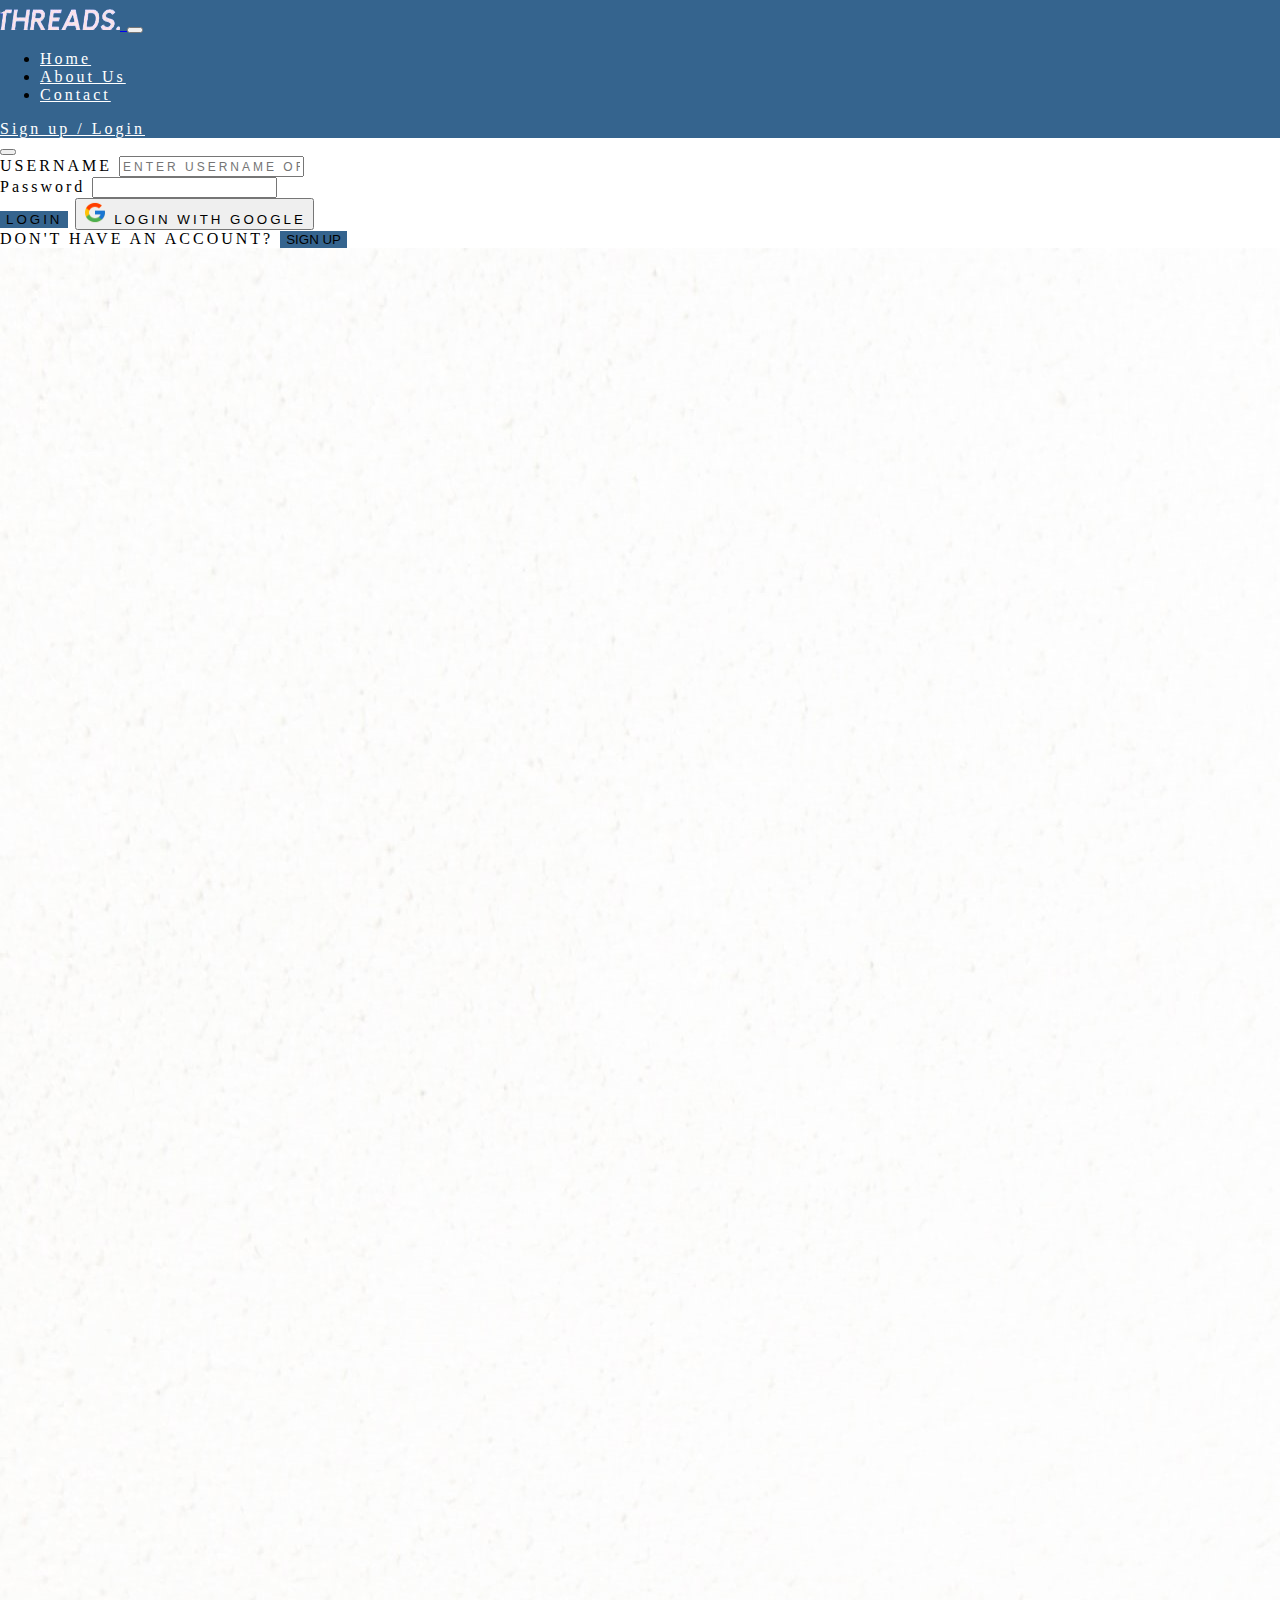
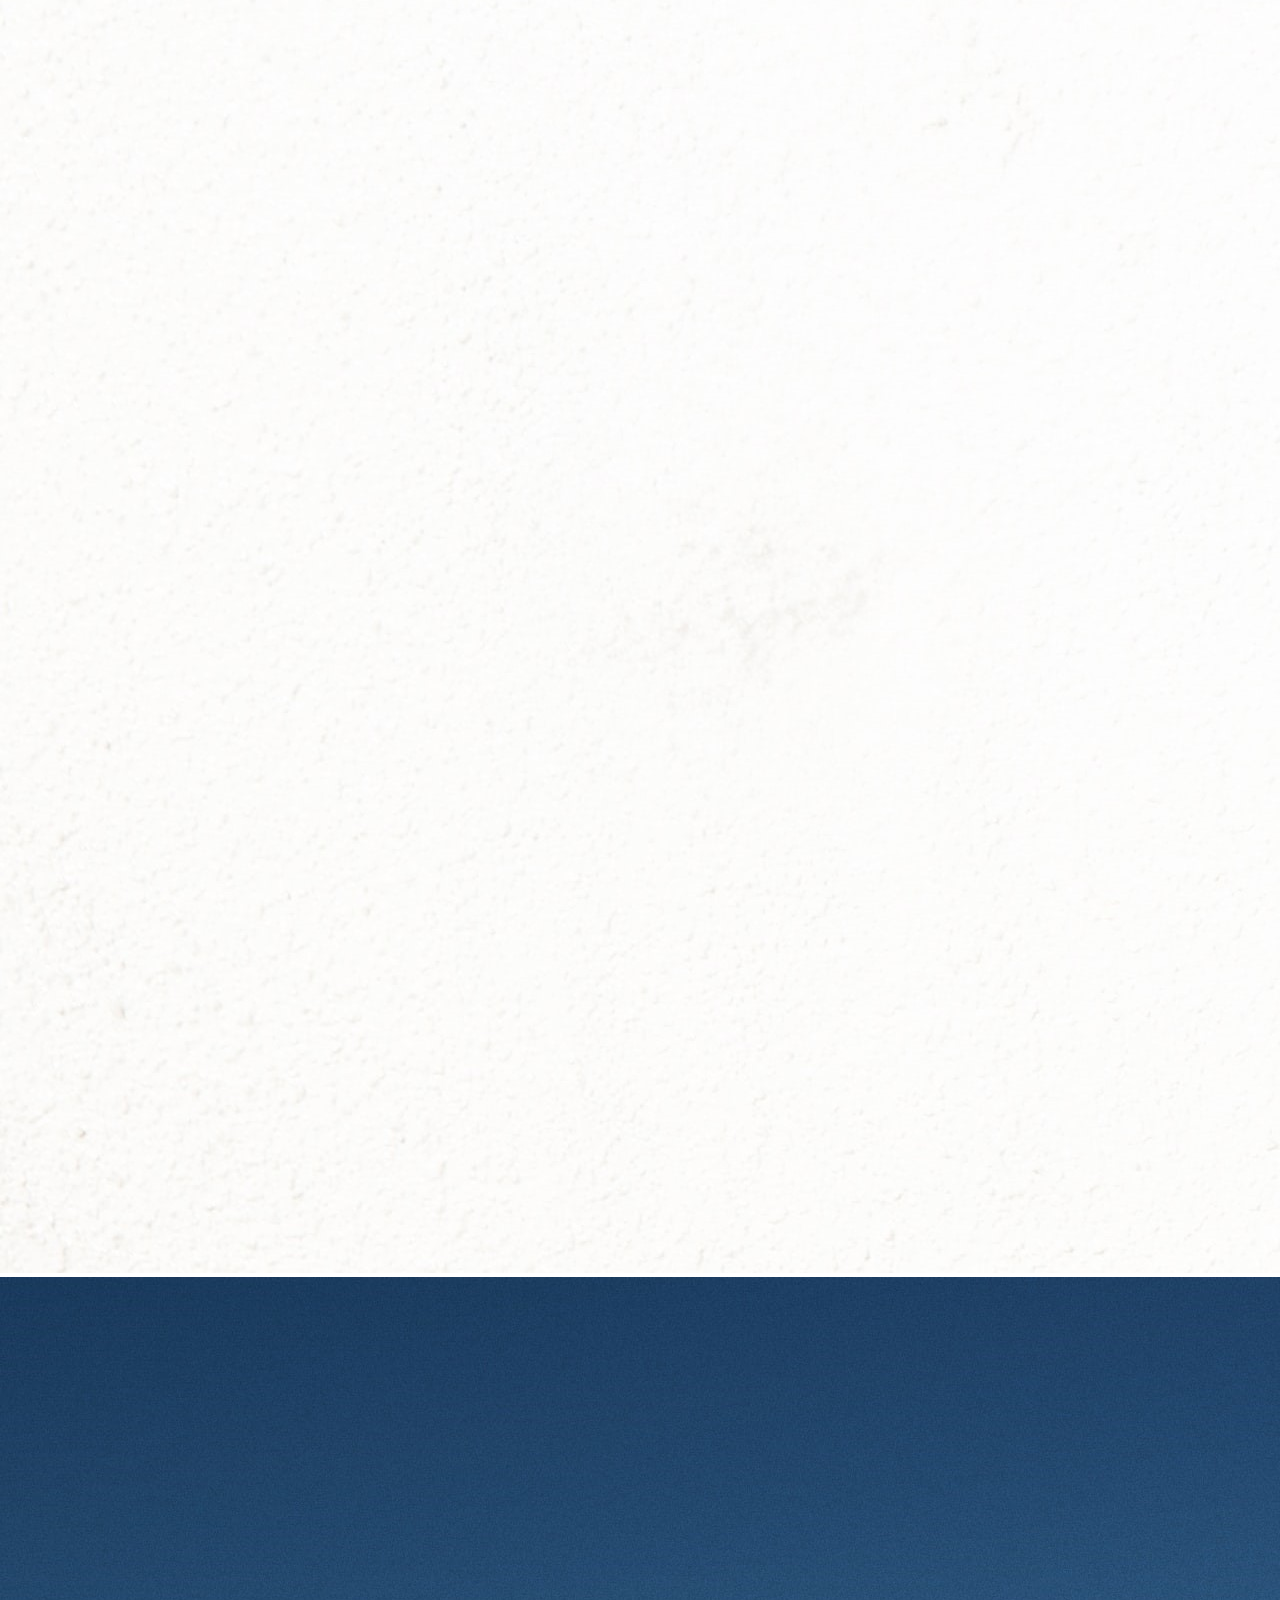
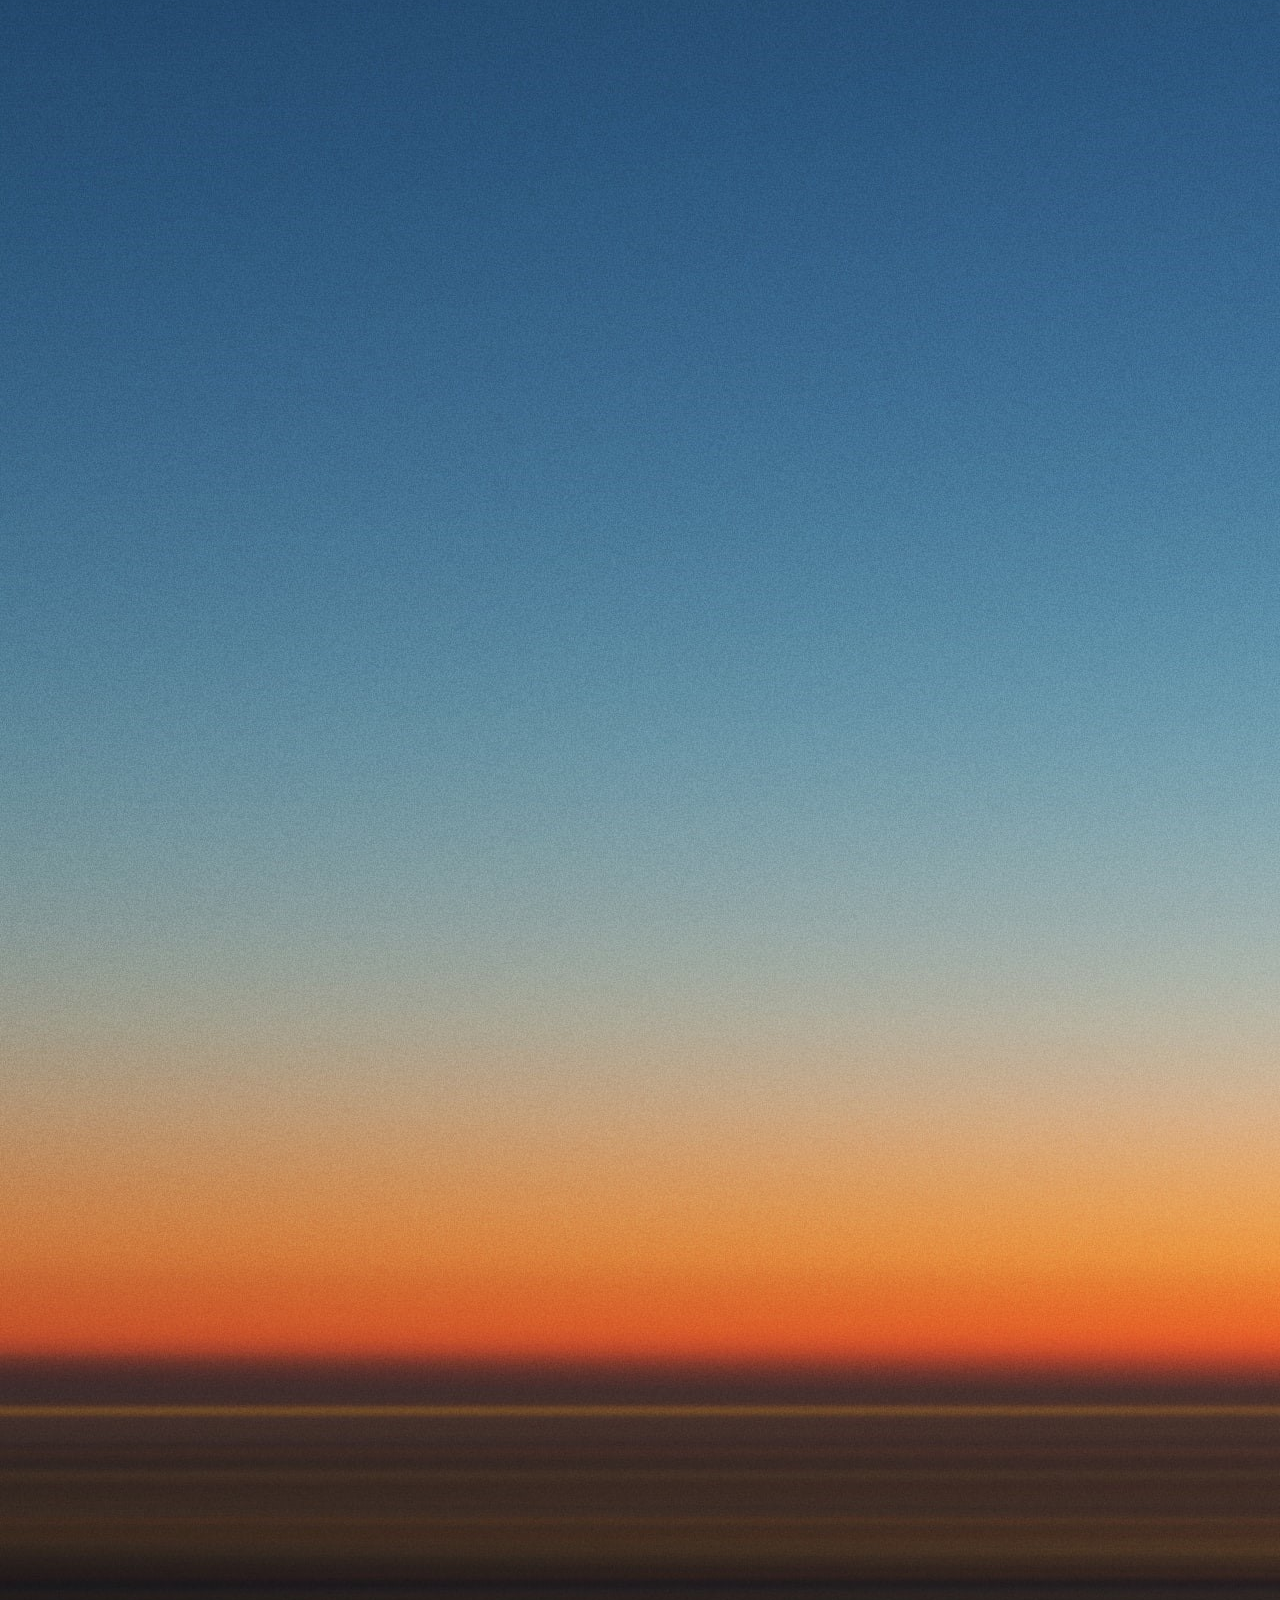
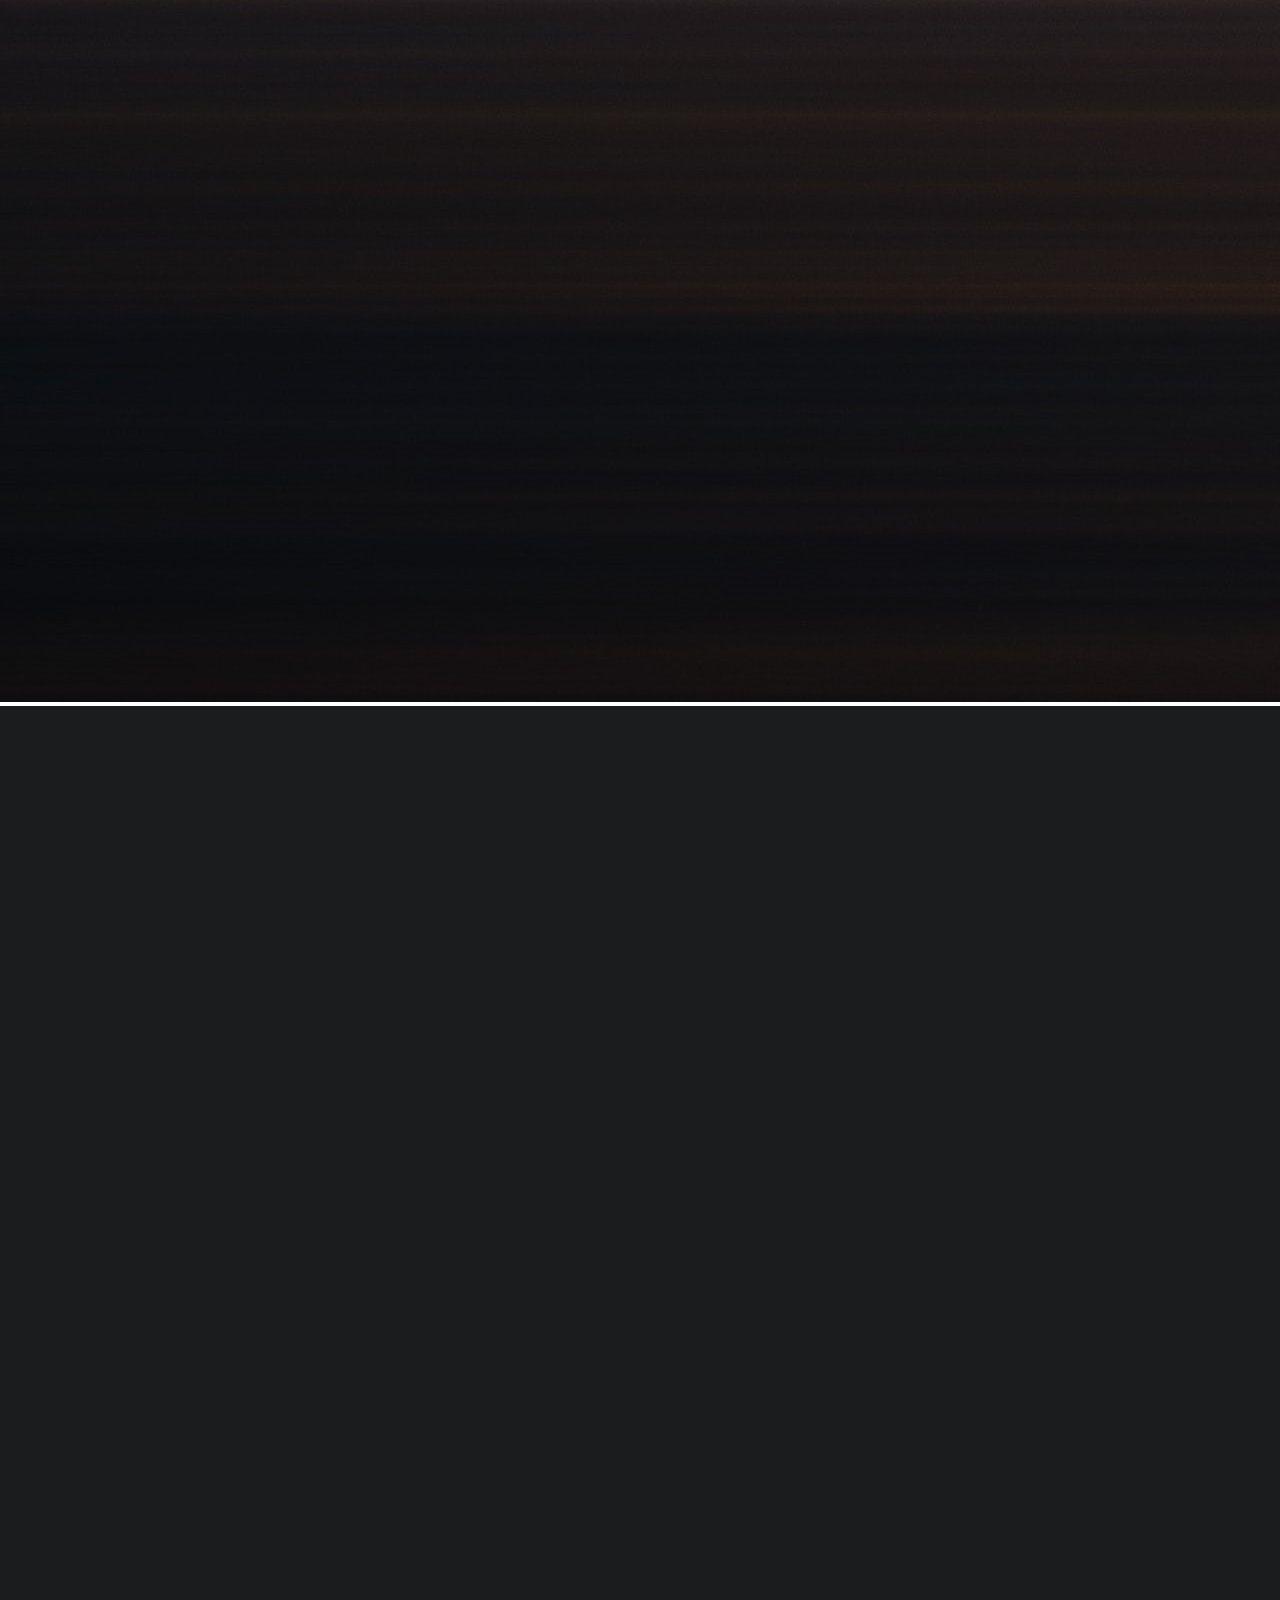
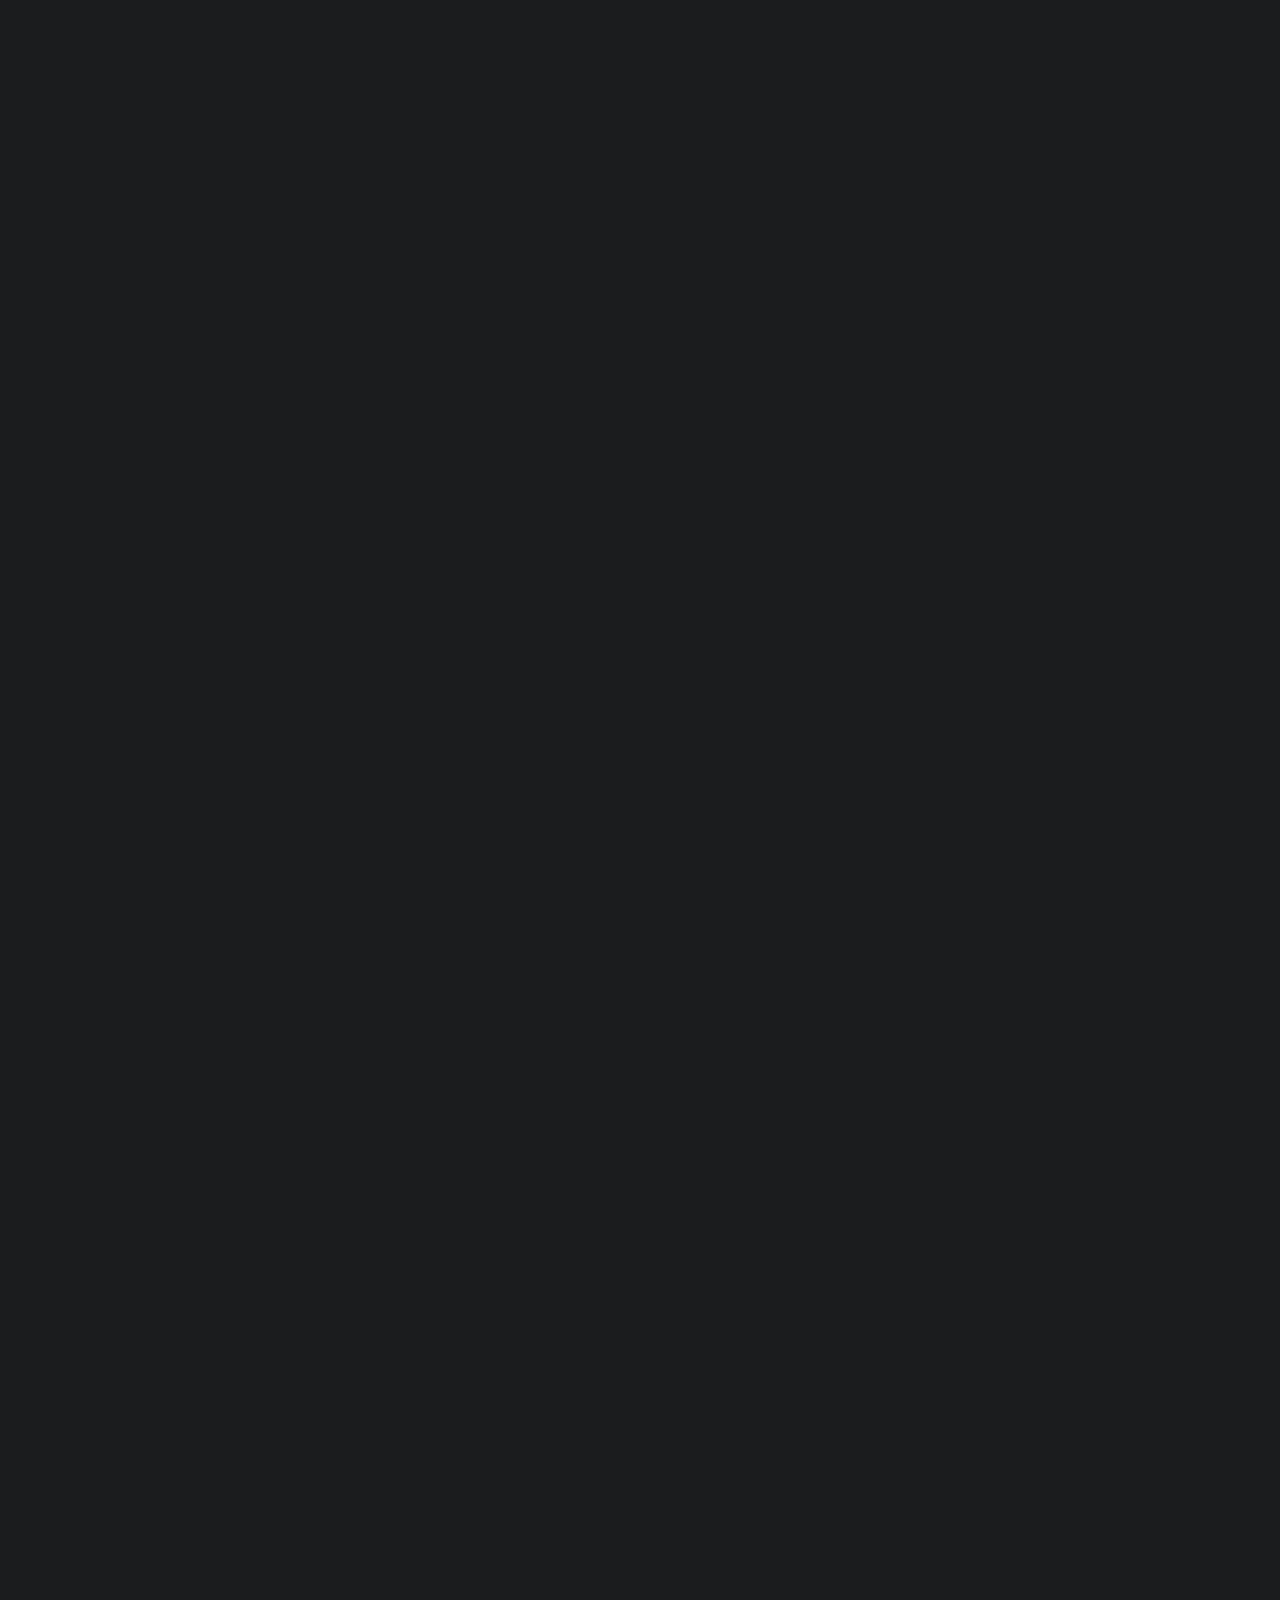
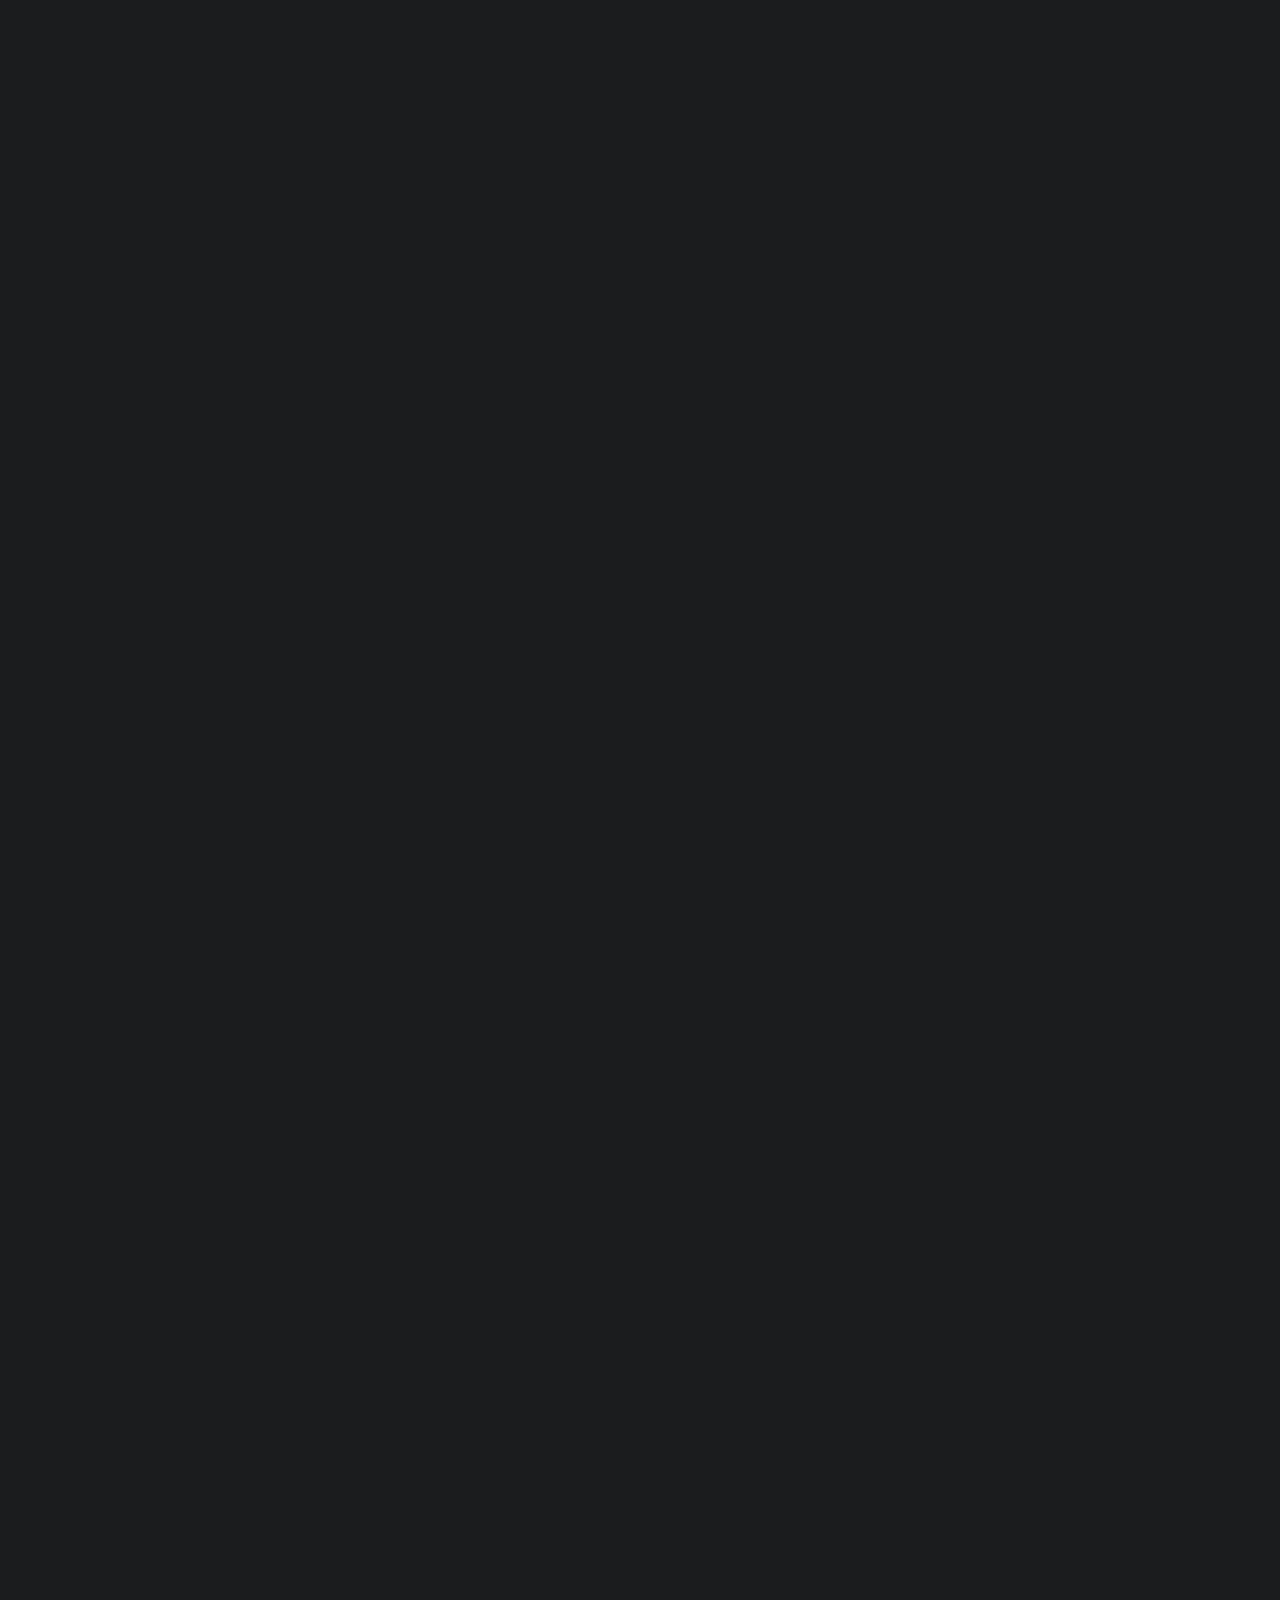
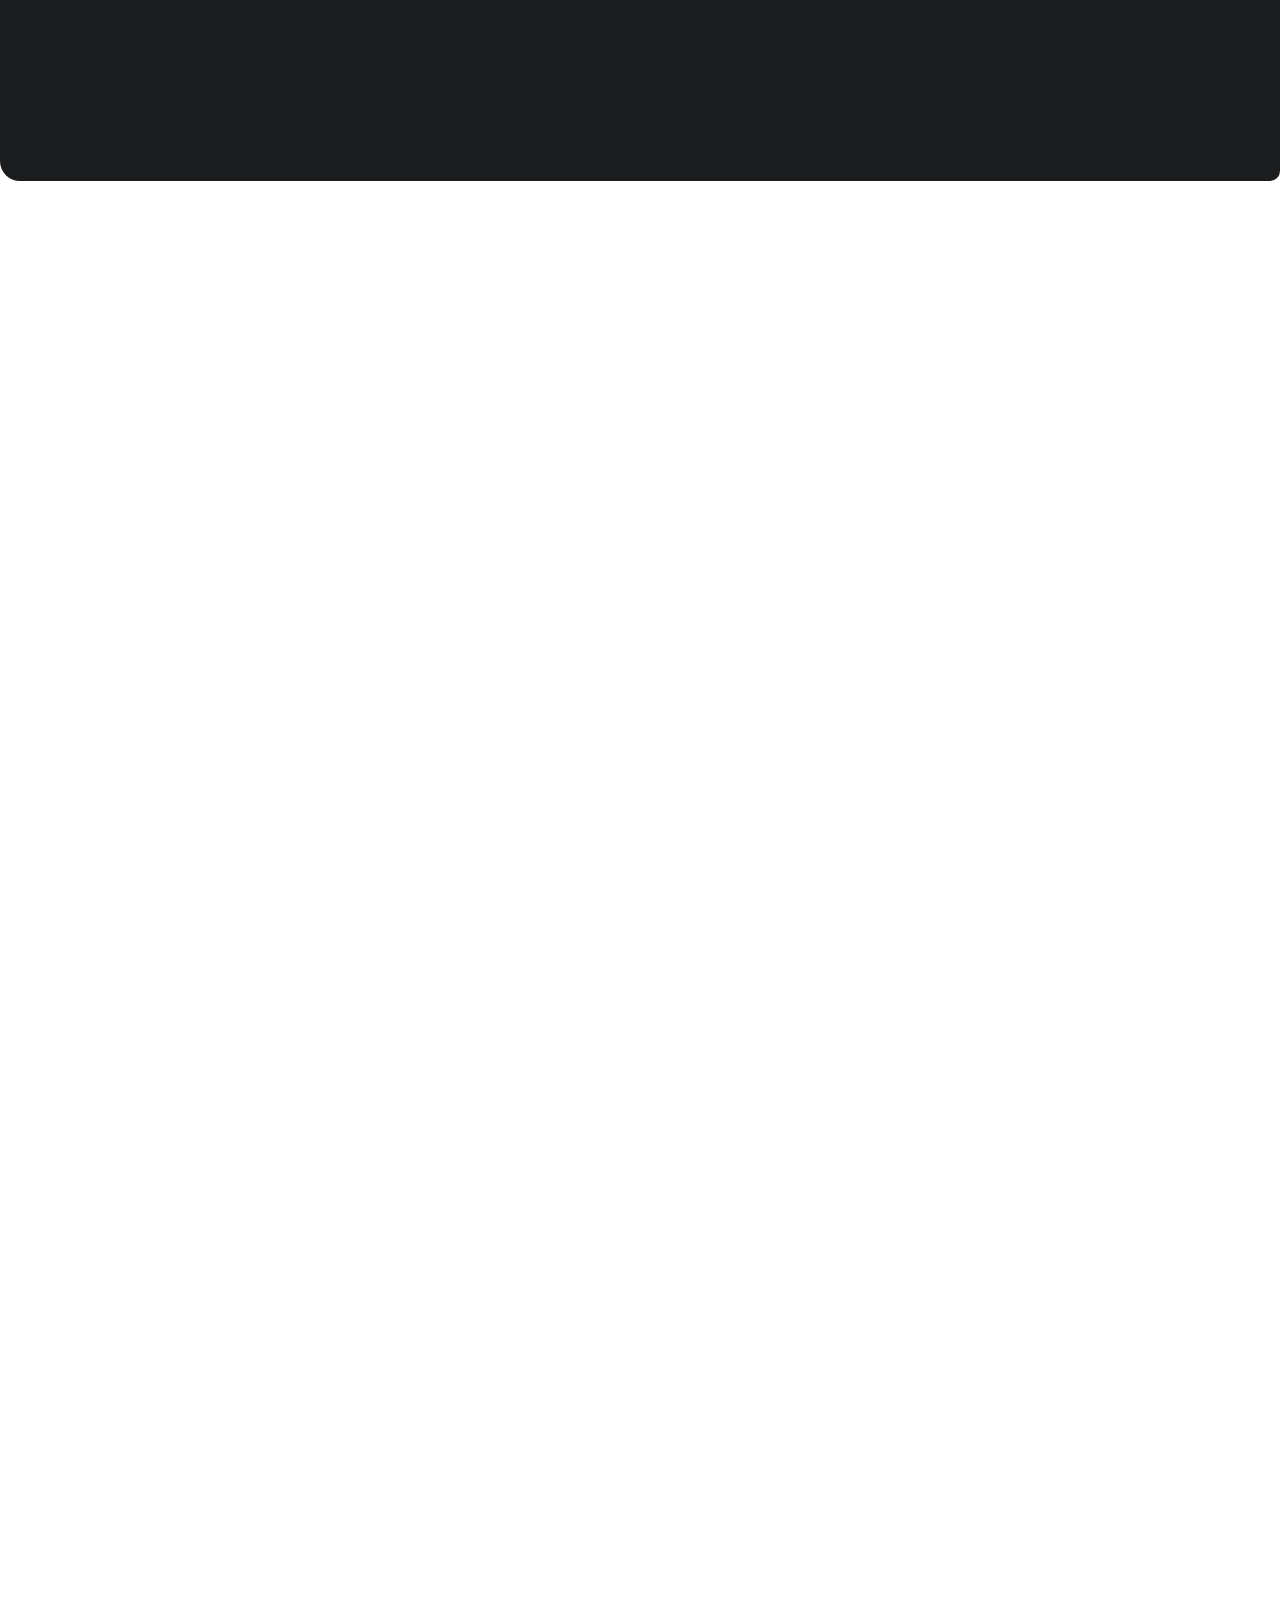
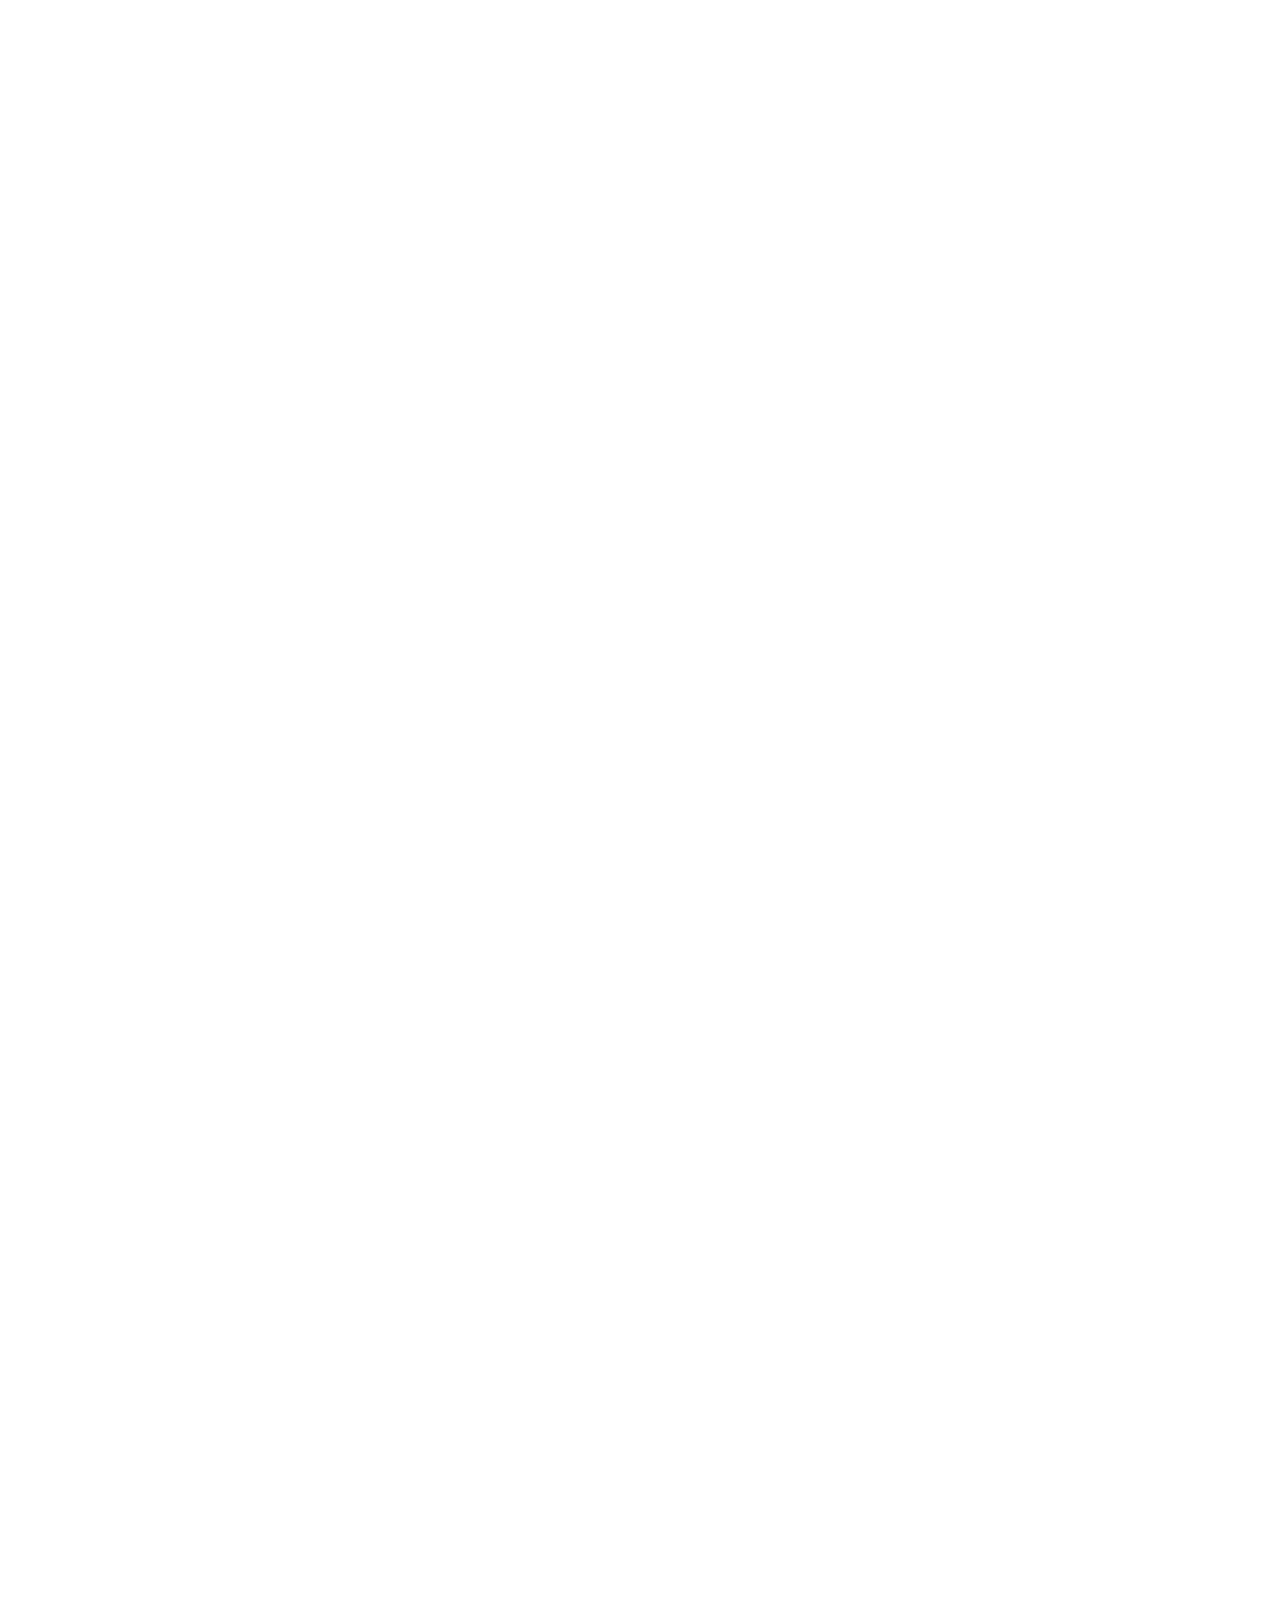
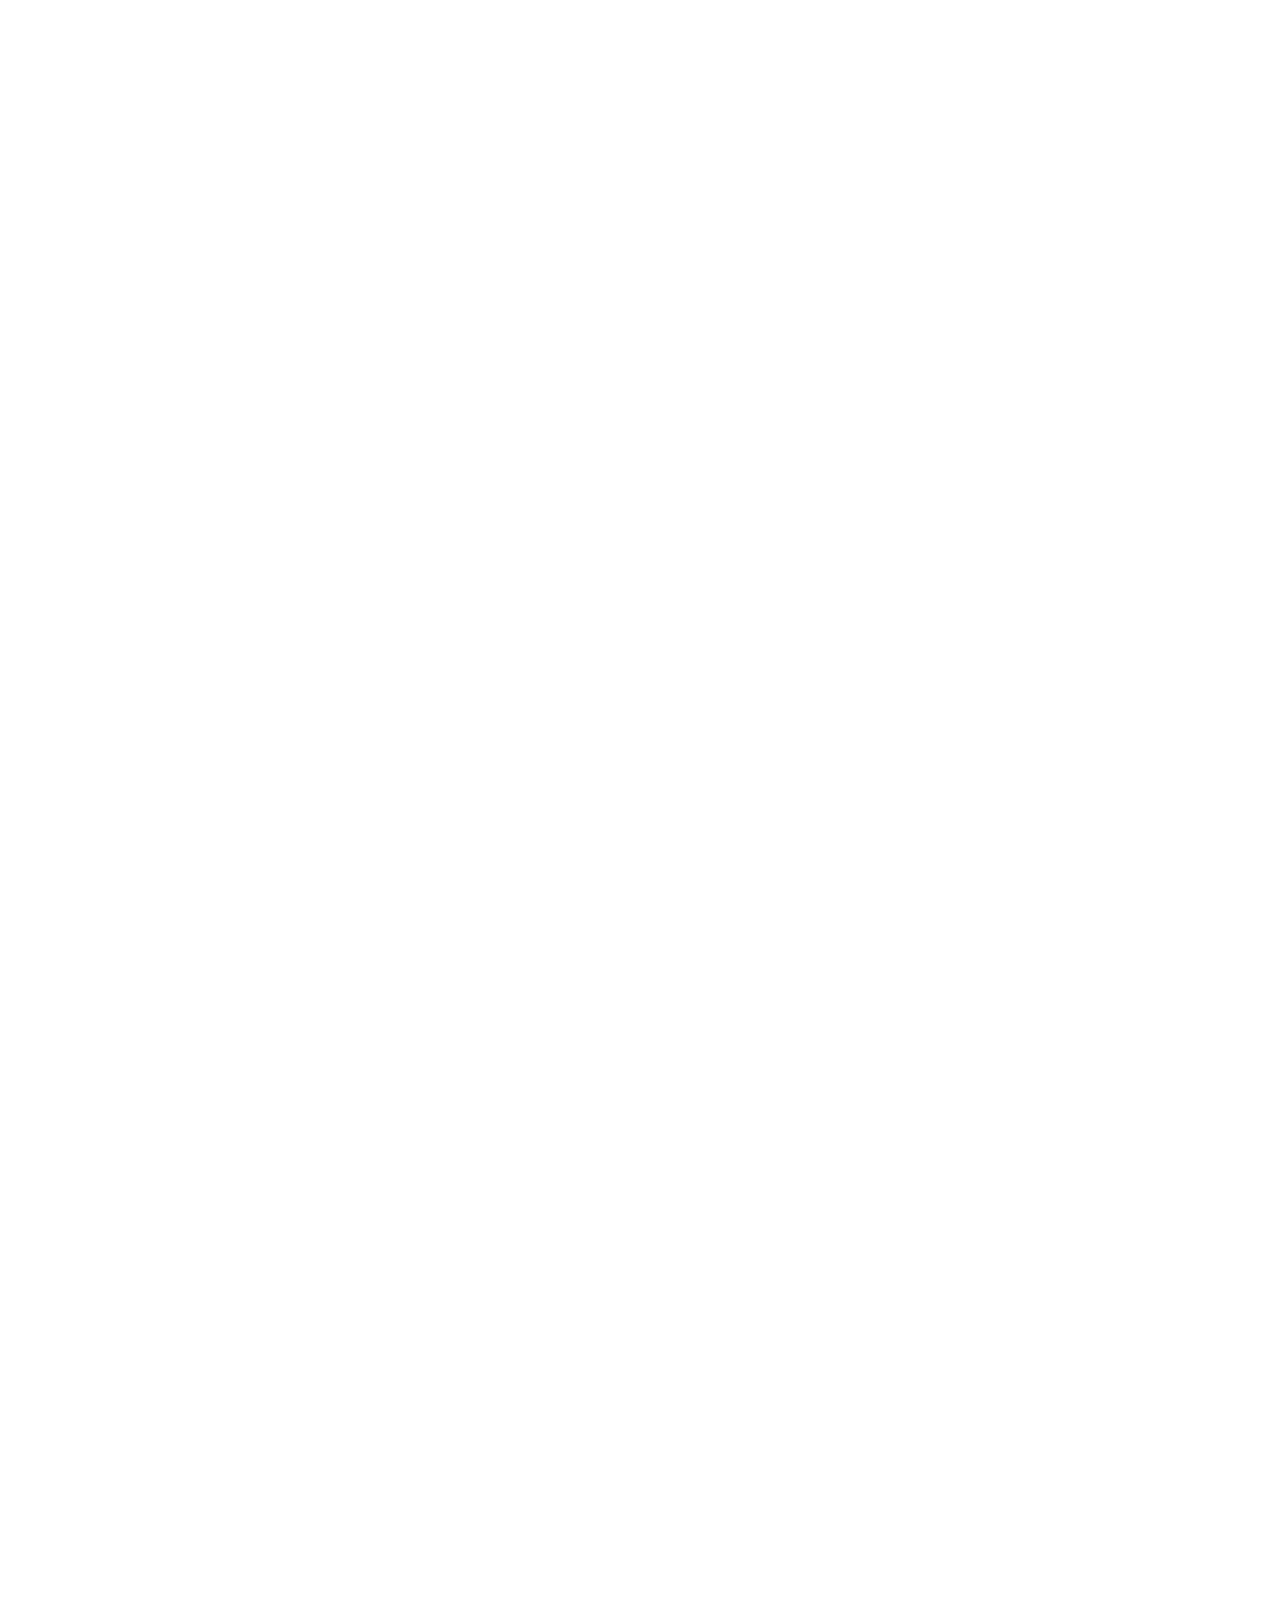
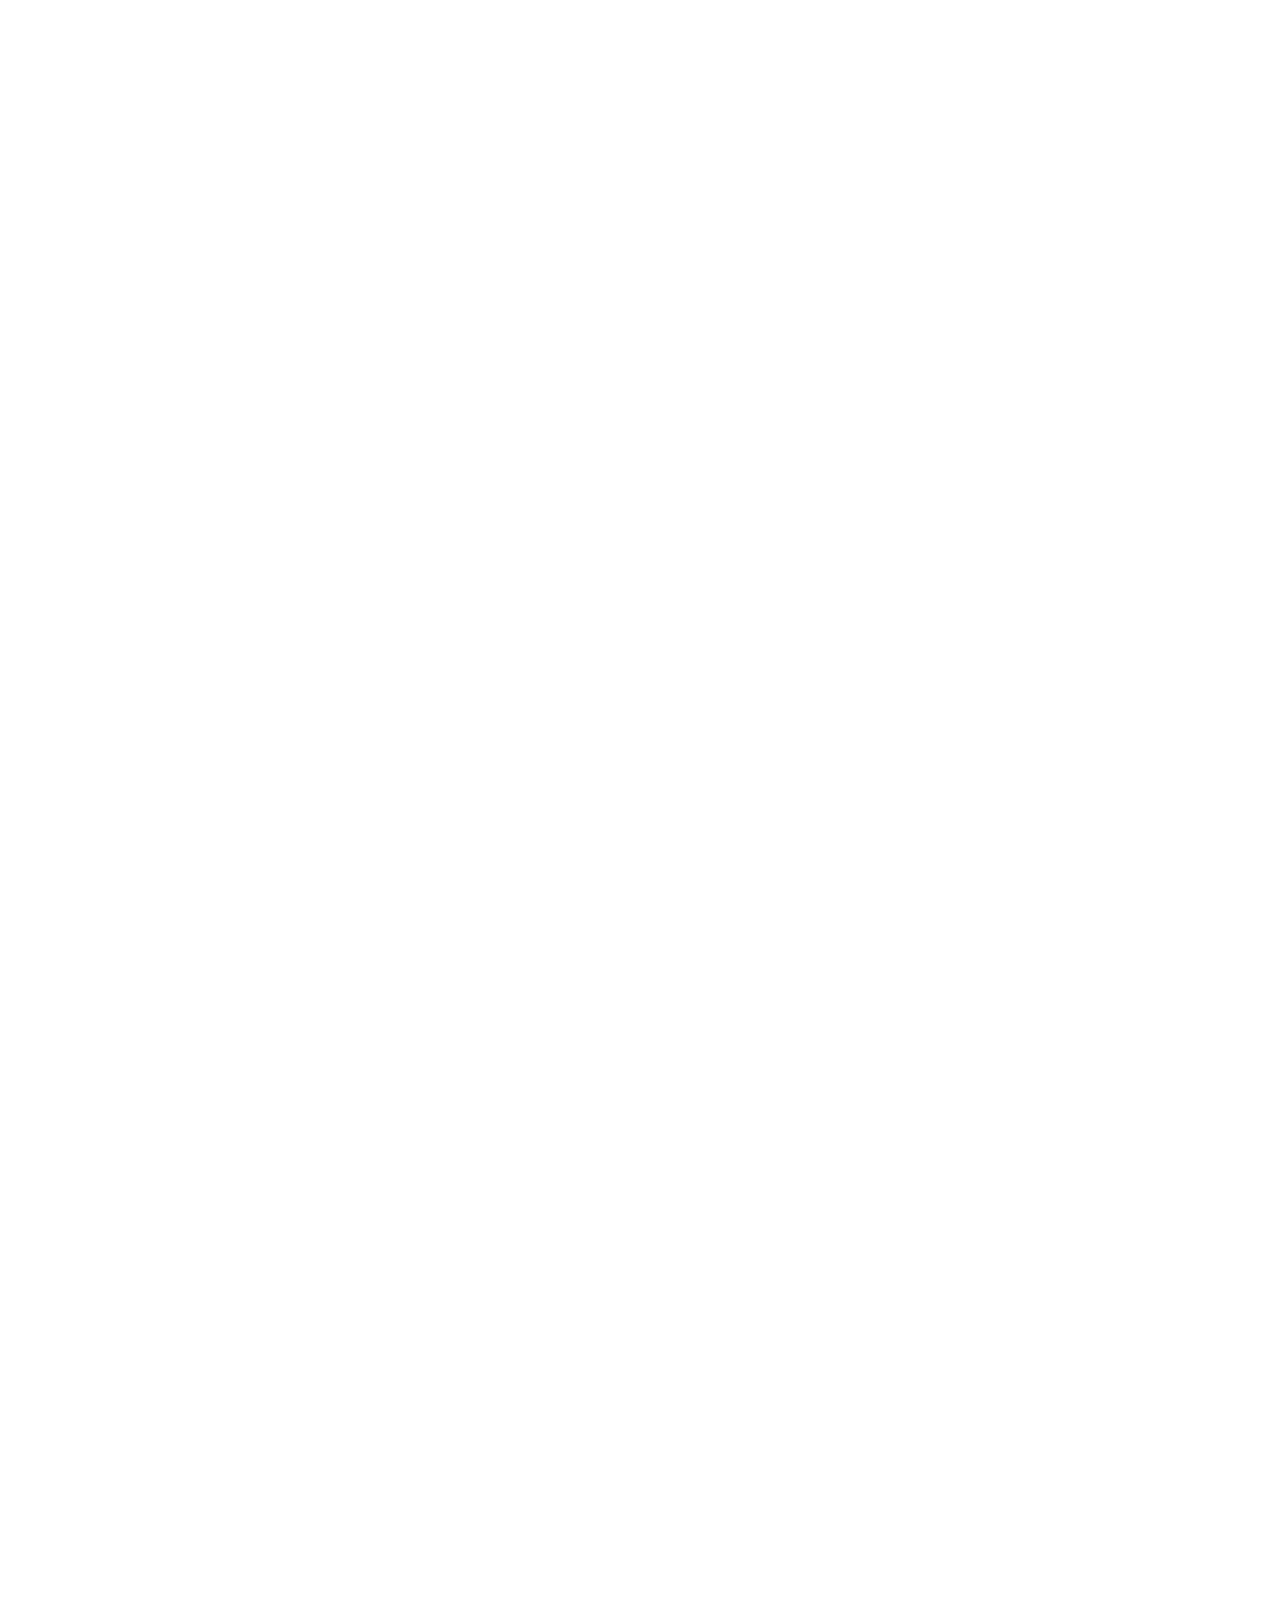
==== commit 1a81bca7: "update 01/31" ====
--- a/index.html
+++ b/index.html
@@ -8,6 +8,7 @@
     <!-- Bootstrap CSS -->
     <link href="https://cdn.jsdelivr.net/npm/bootstrap@5.0.2/dist/css/bootstrap.min.css" rel="stylesheet" integrity="sha384-EVSTQN3/azprG1Anm3QDgpJLIm9Nao0Yz1ztcQTwFspd3yD65VohhpuuCOmLASjC" crossorigin="anonymous">
     <link rel="stylesheet" href="css/style.css">
+    <script type="text/javascript" src="jquery.min.js"></script>
     <title>THREADS</title>
   </head>
   <body>
@@ -140,7 +141,7 @@
       <!---End of Navigation bar-->
 
       <!--Carousel-->
-      <div class="overlay" id="overlay">
+      <div class="tags overlay" id="overlay">
         <h1>THREADS</h1>
         <p>promotion...</p>
         <button type="button" class="btn btn-dark rounded-pill .btn-block">SHOP NOW</button>
@@ -161,7 +162,7 @@
 
       <div id="categories">
 
-        <header>
+        <header class="tags">
           <h1>CATEGORIES</h1>
         </header>
 
@@ -169,9 +170,9 @@
 
         
 
-        <div class="row row-cols-1 row-cols-md-4 g-4">
-
-          <div class="col d-flex justify-content-center">
+        <div class="row row-cols-1 categories-row row-cols-md-4 g-4">
+
+          <div class="tags col d-flex justify-content-center">
             <div class="category card text-center">
               <img src="assets/productSample4.jpg" class="card-img-top img-rounded" alt="...">
               <div class="card-body">
@@ -180,7 +181,7 @@
             </div>
           </div>
 
-          <div class="col d-flex justify-content-center">
+          <div class="tags col d-flex justify-content-center">
             <div class="category card text-center">
               <img src="assets/productSample1.jpg" class="card-img-top img-rounded" alt="...">
               <div class="card-body">
@@ -189,7 +190,7 @@
             </div>
           </div>
 
-          <div class="col d-flex justify-content-center">
+          <div class="tags col d-flex justify-content-center">
             <div class="category card text-center">
               <img src="assets/productSample1.jpg" class="card-img-top img-rounded" alt="...">
               <div class="card-body">
@@ -198,7 +199,7 @@
             </div>
           </div>
 
-          <div class="col d-flex justify-content-center">
+          <div class="tags col d-flex justify-content-center">
             <div class="category card text-center">
               <img src="assets/productSample5.jpg" class="card-img-top img-rounded" alt="...">
               <div class="card-body">
@@ -216,13 +217,13 @@
 
 <div id="featured-products">
 
-  <header>
+  <header class="tags">
     <h1>FEATURED PRODUCTS</h1>
   </header>
 
 
   <div class="row row-cols-1 row-cols-md-5 g-4">
-    <div class="col d-flex justify-content-center">
+    <div class="tags col d-flex justify-content-center">
       <div class="featured-product card text-center" onclick="openPage('screens/product gallery & detail/indiProductPage.html')">
         <img src="assets/productSample4.jpg" class="card-img-top img-rounded" alt="...">
         <div class="card-body">
@@ -231,7 +232,7 @@
         </div>
       </div>
     </div>
-    <div class="col d-flex justify-content-center">
+    <div class="tags col d-flex justify-content-center">
       <div class="featured-product card text-center">
         <img src="assets/productSample1.jpg" class="card-img-top img-rounded" alt="...">
         <div class="card-body">
@@ -240,7 +241,7 @@
         </div>
       </div>
     </div>
-    <div class="col d-flex justify-content-center">
+    <div class="tags col d-flex justify-content-center">
       <div class="featured-product card text-center">
         <img src="assets/productSample1.jpg" class="card-img-top img-rounded" alt="...">
         <div class="card-body">
@@ -249,7 +250,7 @@
         </div>
       </div>
     </div>
-    <div class="col d-flex justify-content-center">
+    <div class="tags col d-flex justify-content-center">
       <div class="featured-product card text-center">
         <img src="assets/productSample5.jpg" class="card-img-top img-rounded" alt="...">
         <div class="card-body">
@@ -258,7 +259,7 @@
         </div>
       </div>
     </div>
-    <div class="col d-flex justify-content-center">
+    <div class="tags col d-flex justify-content-center">
       <div class="featured-product card text-center">
         <img src="assets/productSample1.jpg" class="card-img-top img-rounded" alt="...">
         <div class="card-body">
@@ -275,12 +276,12 @@
 <section id="contact-us" class="mb-4">
 
   <!--Section heading-->
-  <h1 class="h1-responsive font-weight-bold text-center my-4">CONTACT US</h1>
+  <h1 class="tags h1-responsive font-weight-bold text-center my-4">CONTACT US</h1>
   <!--Section description-->
-  <p class="text-center w-responsive mx-auto mb-5">Do you have any questions? Please do not hesitate to contact us directly. Our team will come back to you within
+  <p class="tags text-center w-responsive mx-auto mb-5">Do you have any questions? Please do not hesitate to contact us directly. Our team will come back to you within
       a matter of hours to help you.</p>
 
-  <div class="row">
+  <div class="tags row">
 
       <!--Grid column-->
       <div id="contact-form" class="col-md-9 mb-md-0 mb-5">
@@ -389,7 +390,7 @@
 
 
       <!-- Footer -->
-<footer class="bg-dark text-center text-white">
+<footer class="tags bg-dark text-center text-white">
   <!-- Grid container -->
   <div class="container p-4">
     <!-- Section: Social media -->
--- a/css/style.css
+++ b/css/style.css
@@ -123,10 +123,26 @@
   }
 }
 
+.tags {
+  opacity: 0;
+  transform: translate(0, 10vh);
+  transition: all 1s;
+}
+
+.tags.visible {
+  opacity: 1;
+  transform: translate(0, 0);
+}
+
 #categories {
-  margin-inline: 10px;
+  padding-top: 20px;
+  border-radius: 0 0 10px 20px;
+  width: 100%;
   letter-spacing: 4px;
-}
+  background-color: #1b1c1e;
+  color: aliceblue;
+}
+
 
 .category {
   width: 50%; 
@@ -135,8 +151,6 @@
 
 .category:hover {
   cursor: pointer;
-  width: 55%;
-  font-weight: 400;
   color: #ff9900;
 }
 
@@ -264,3 +278,7 @@
 
 
 /* contact us form */
+
+footer {
+  border-radius: 25px 20px 0 0;
+}
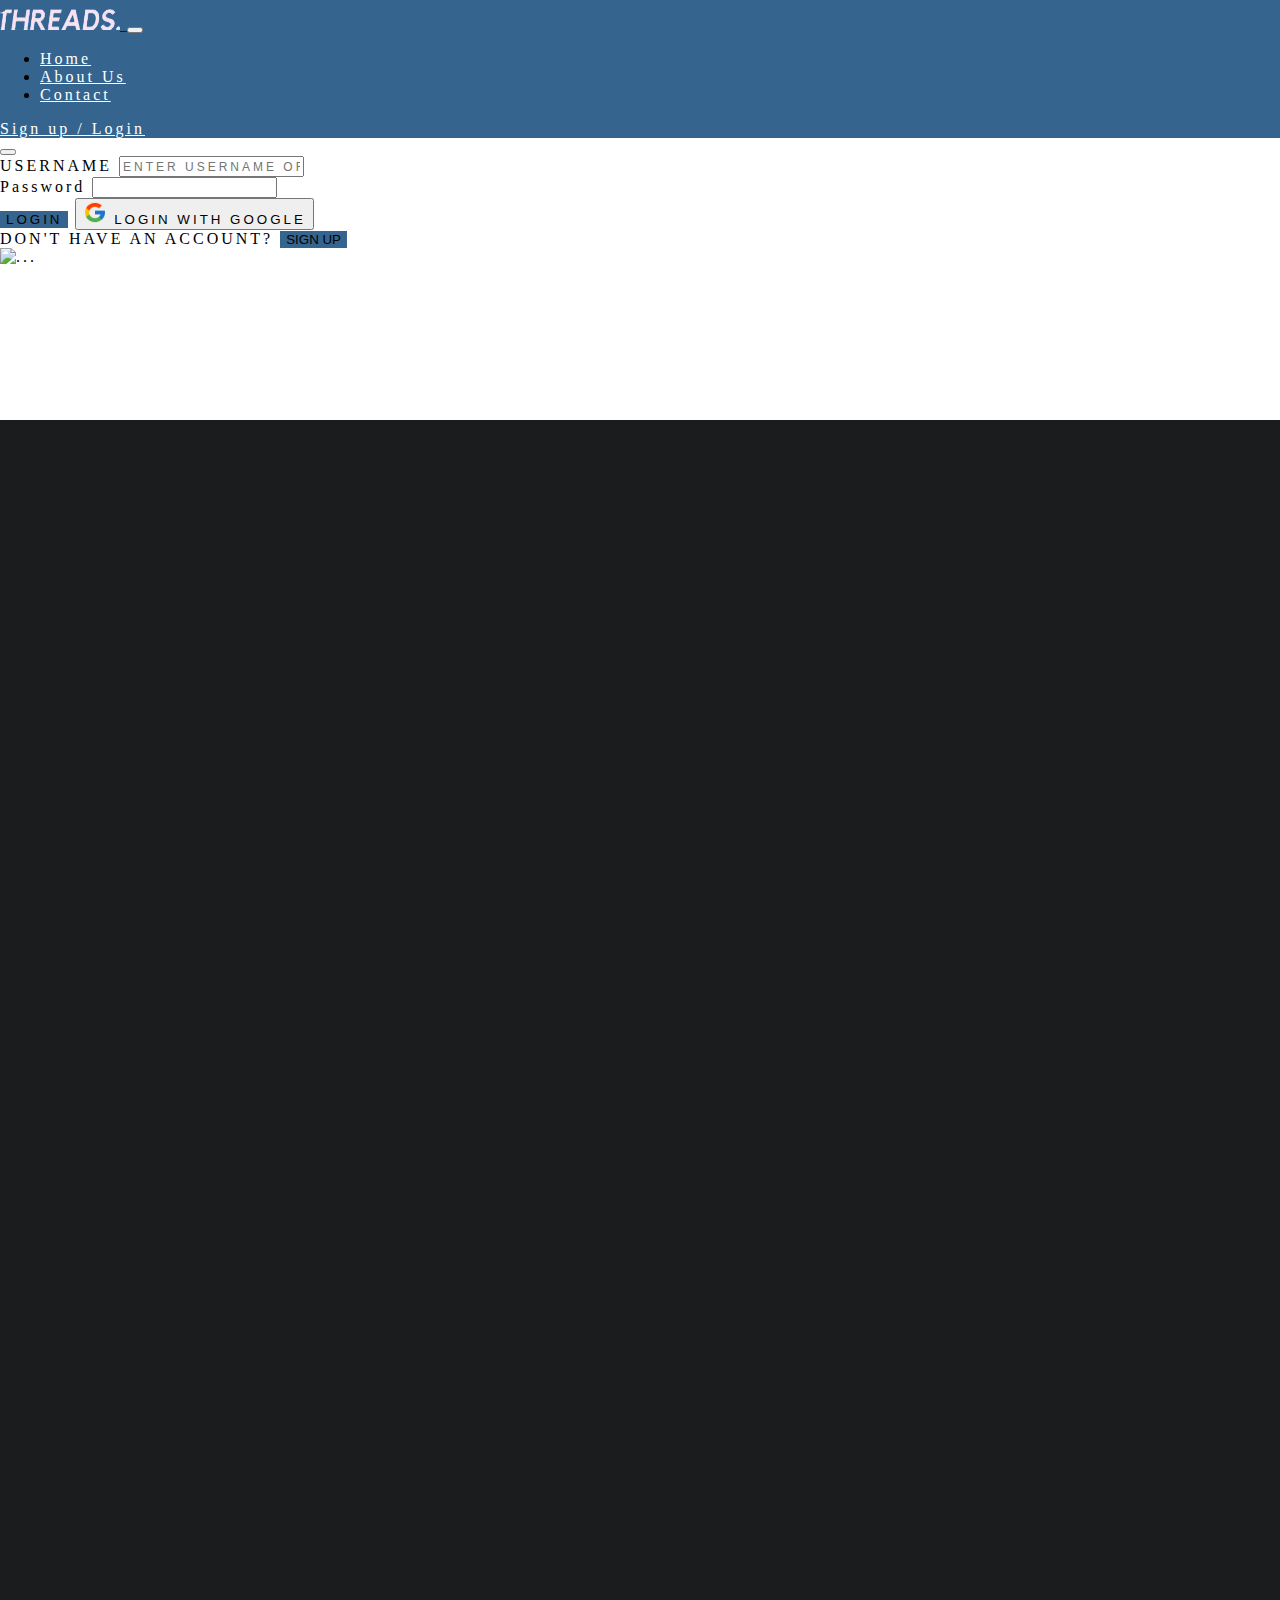
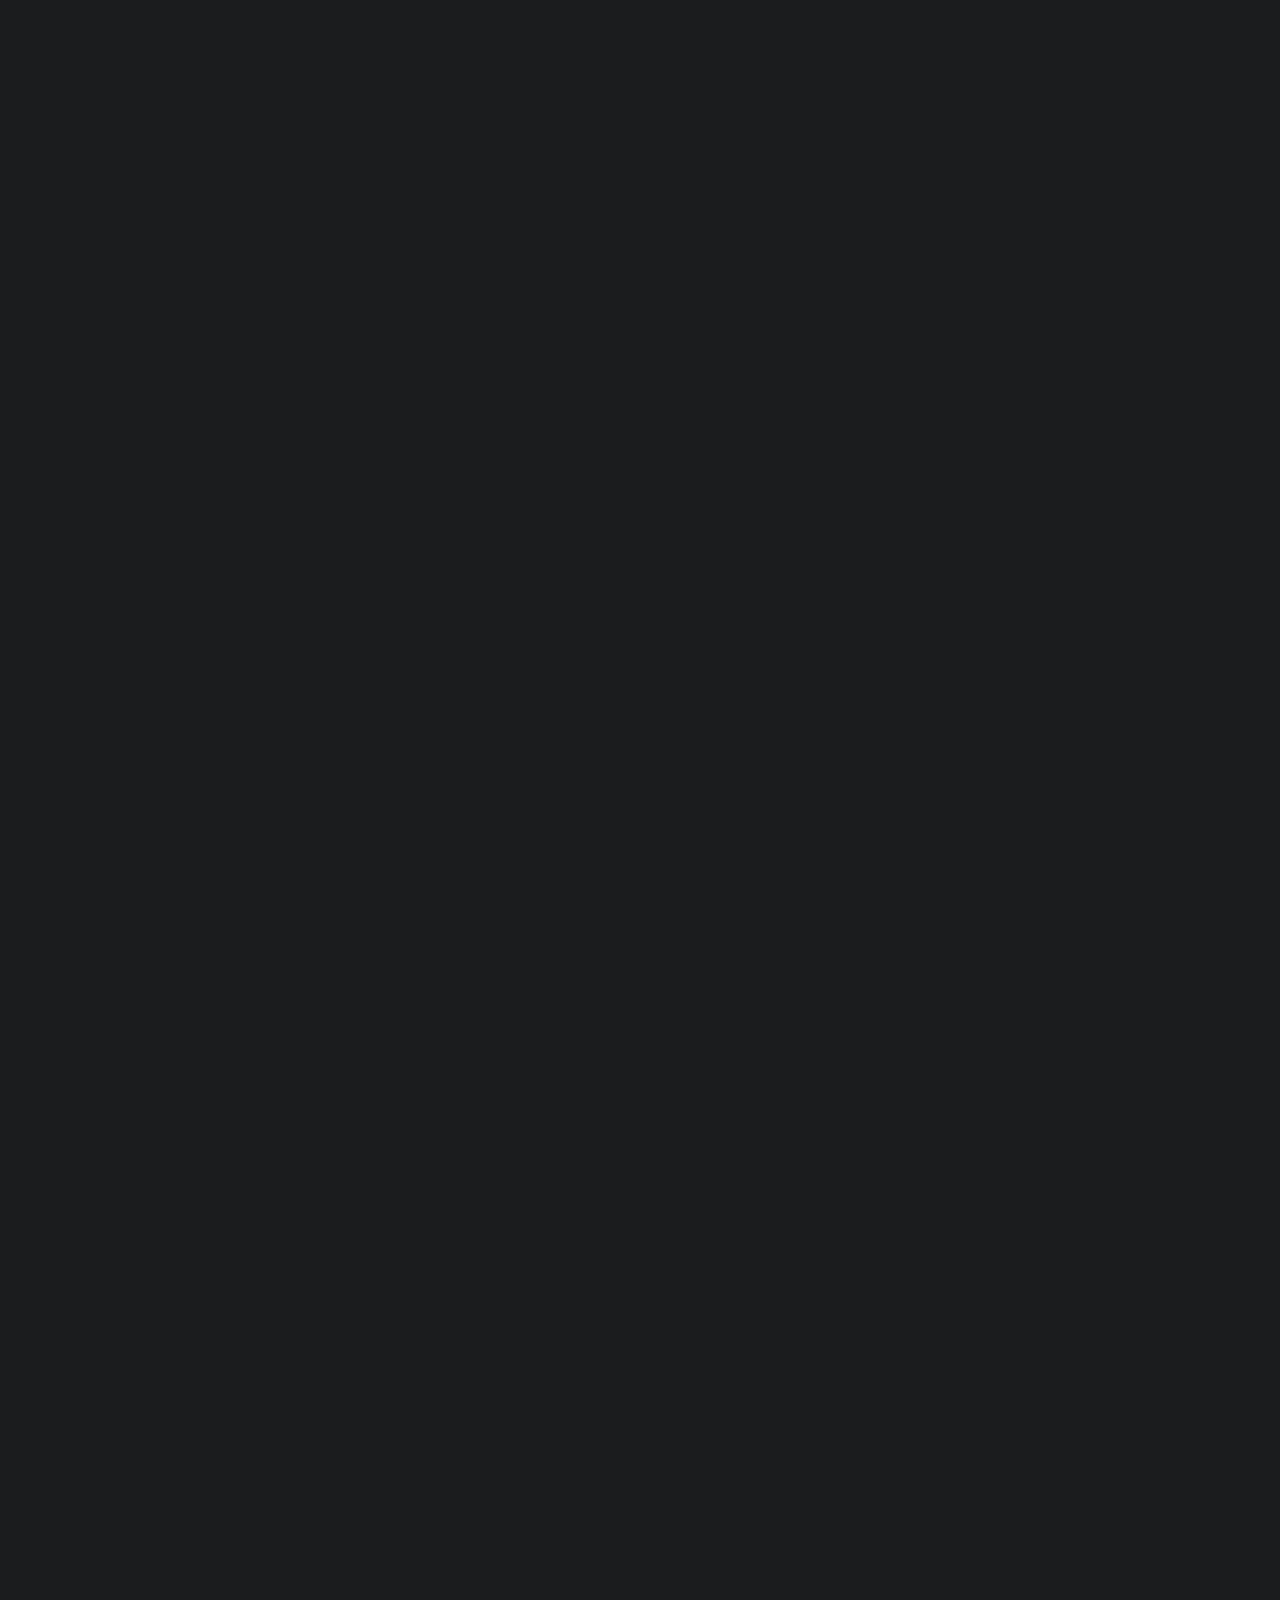
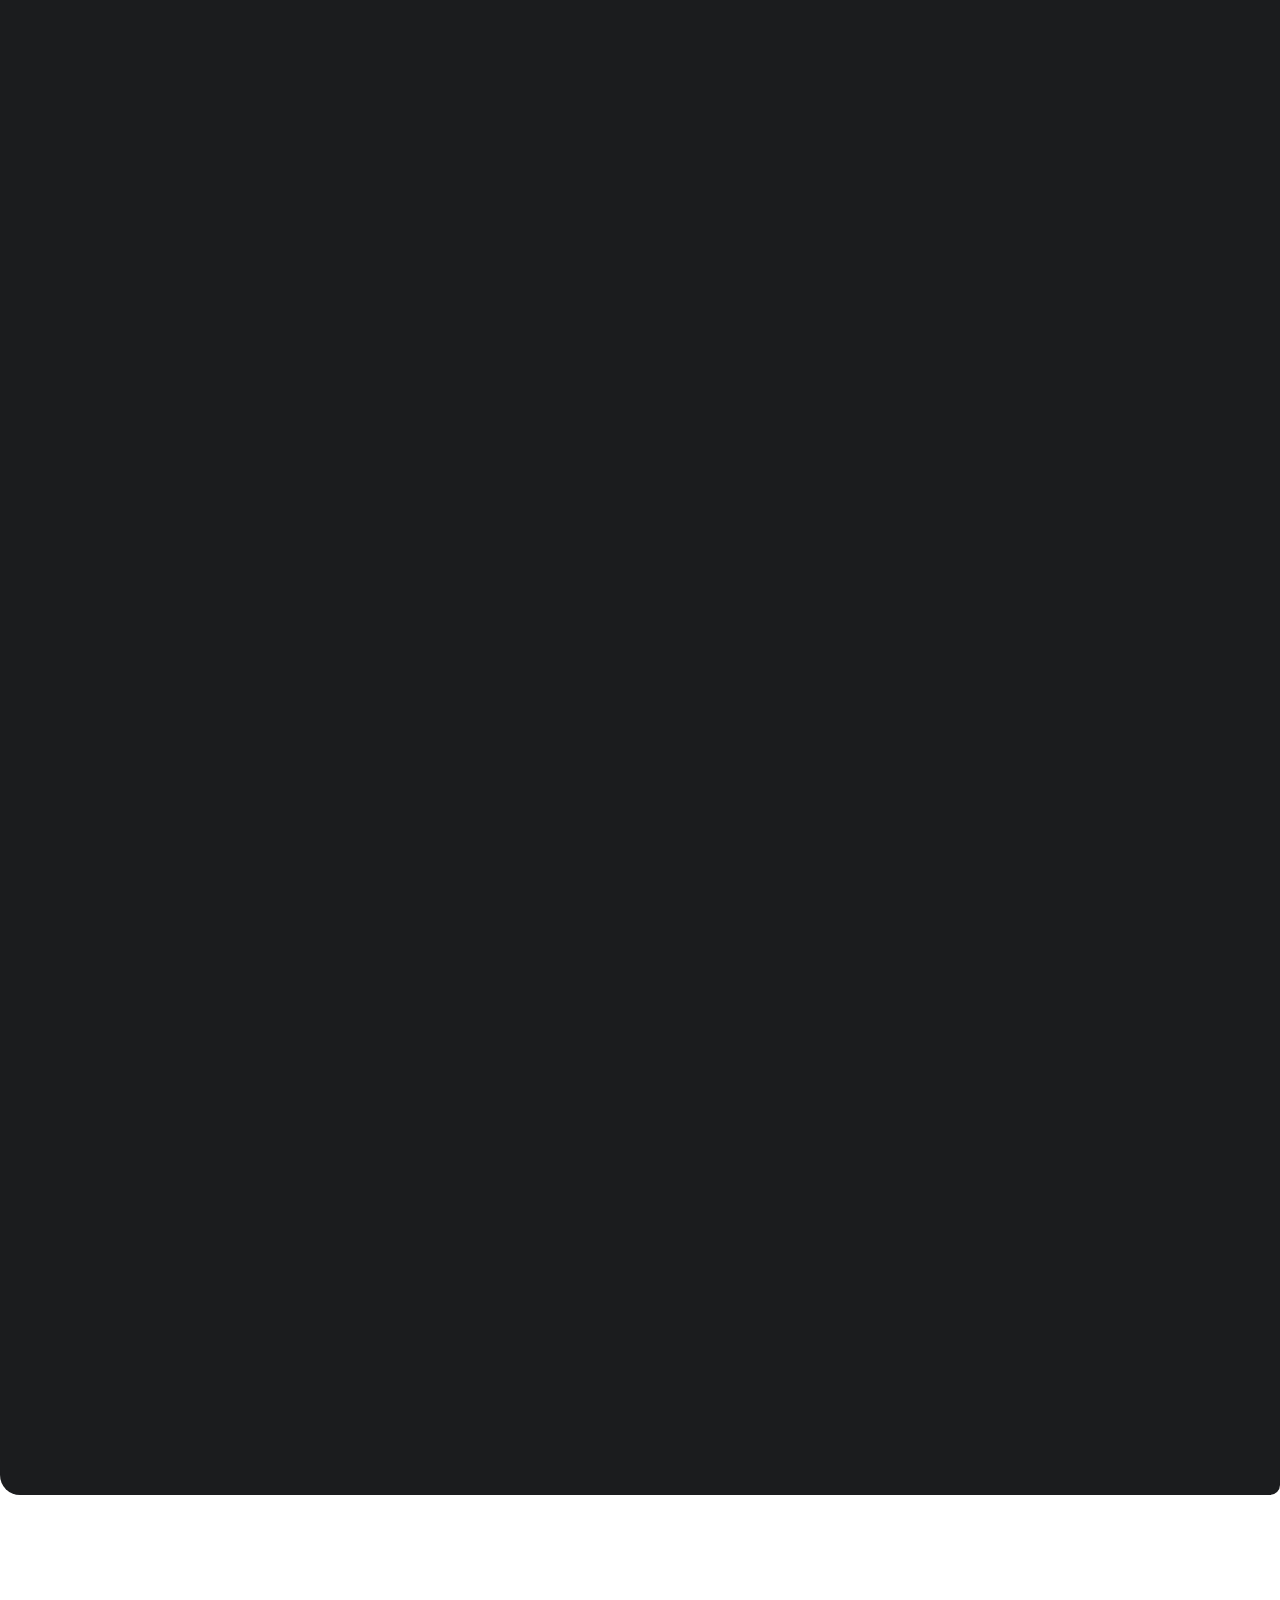
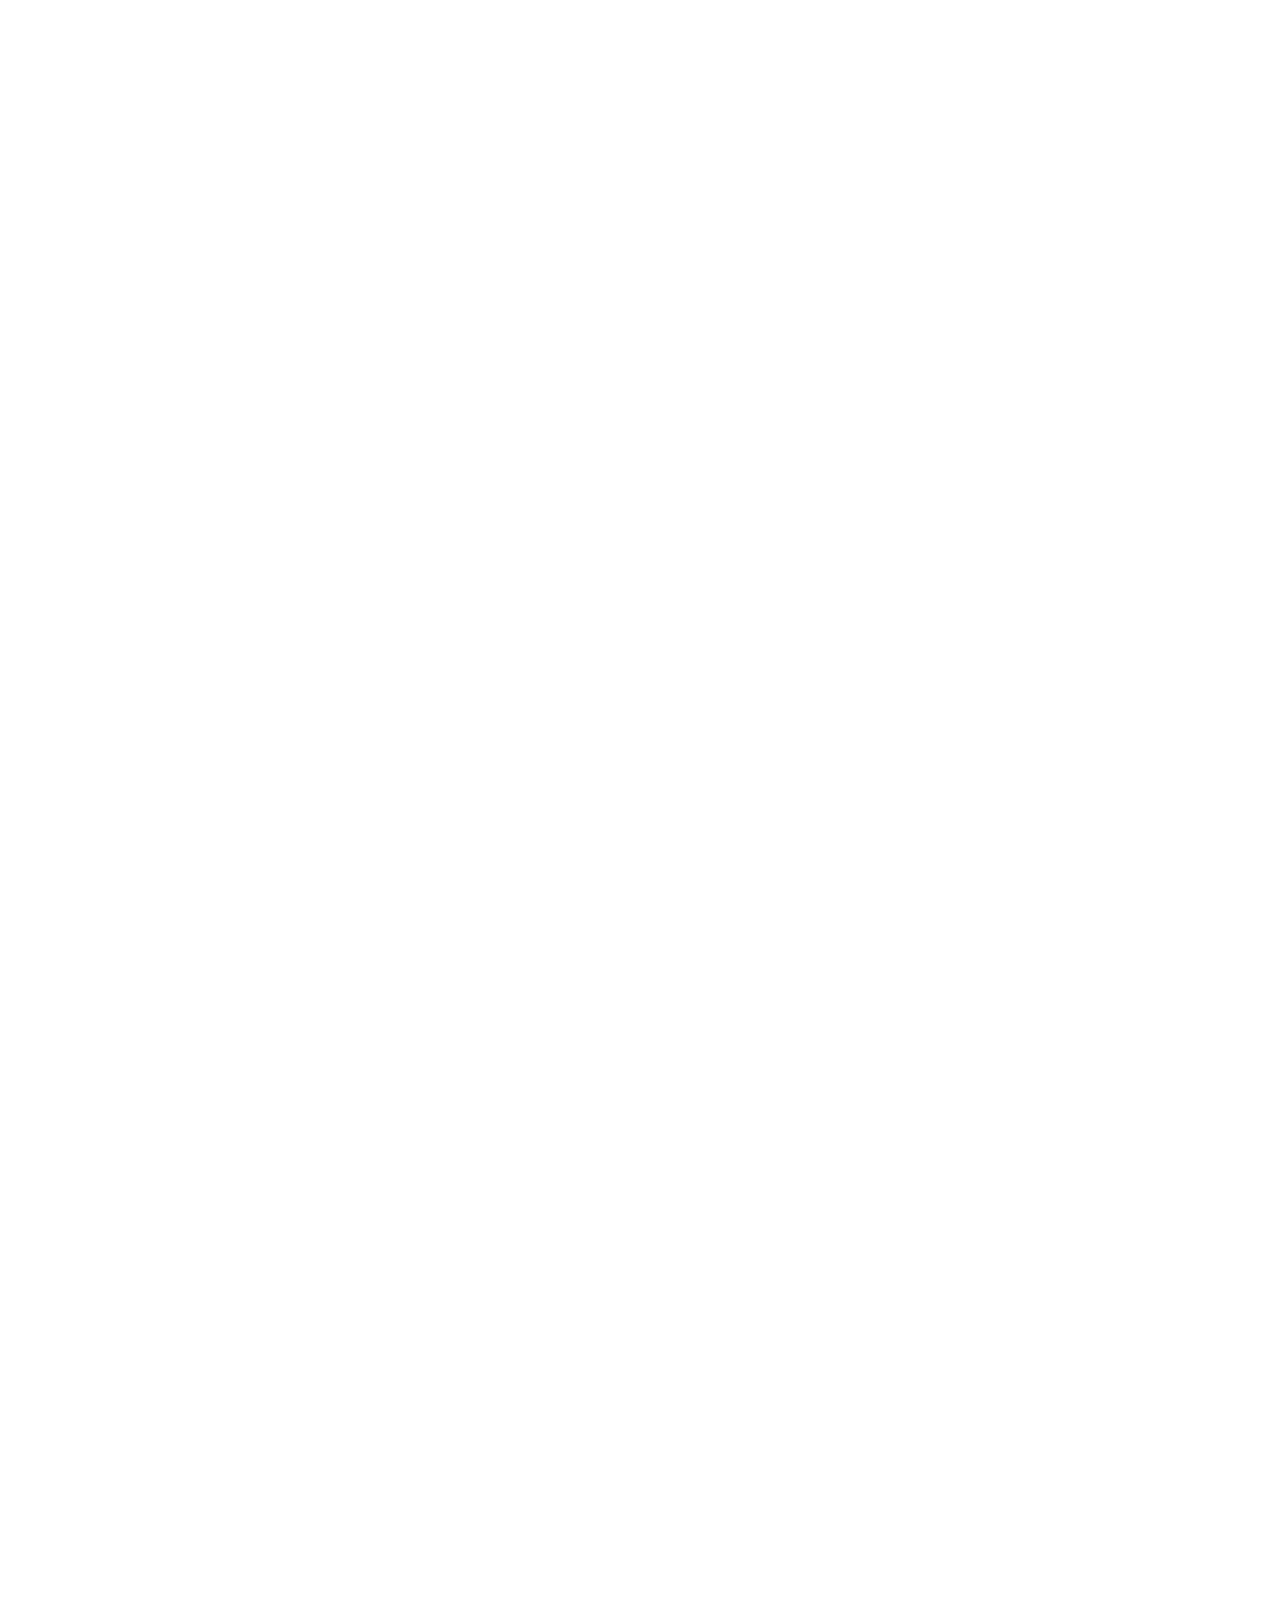
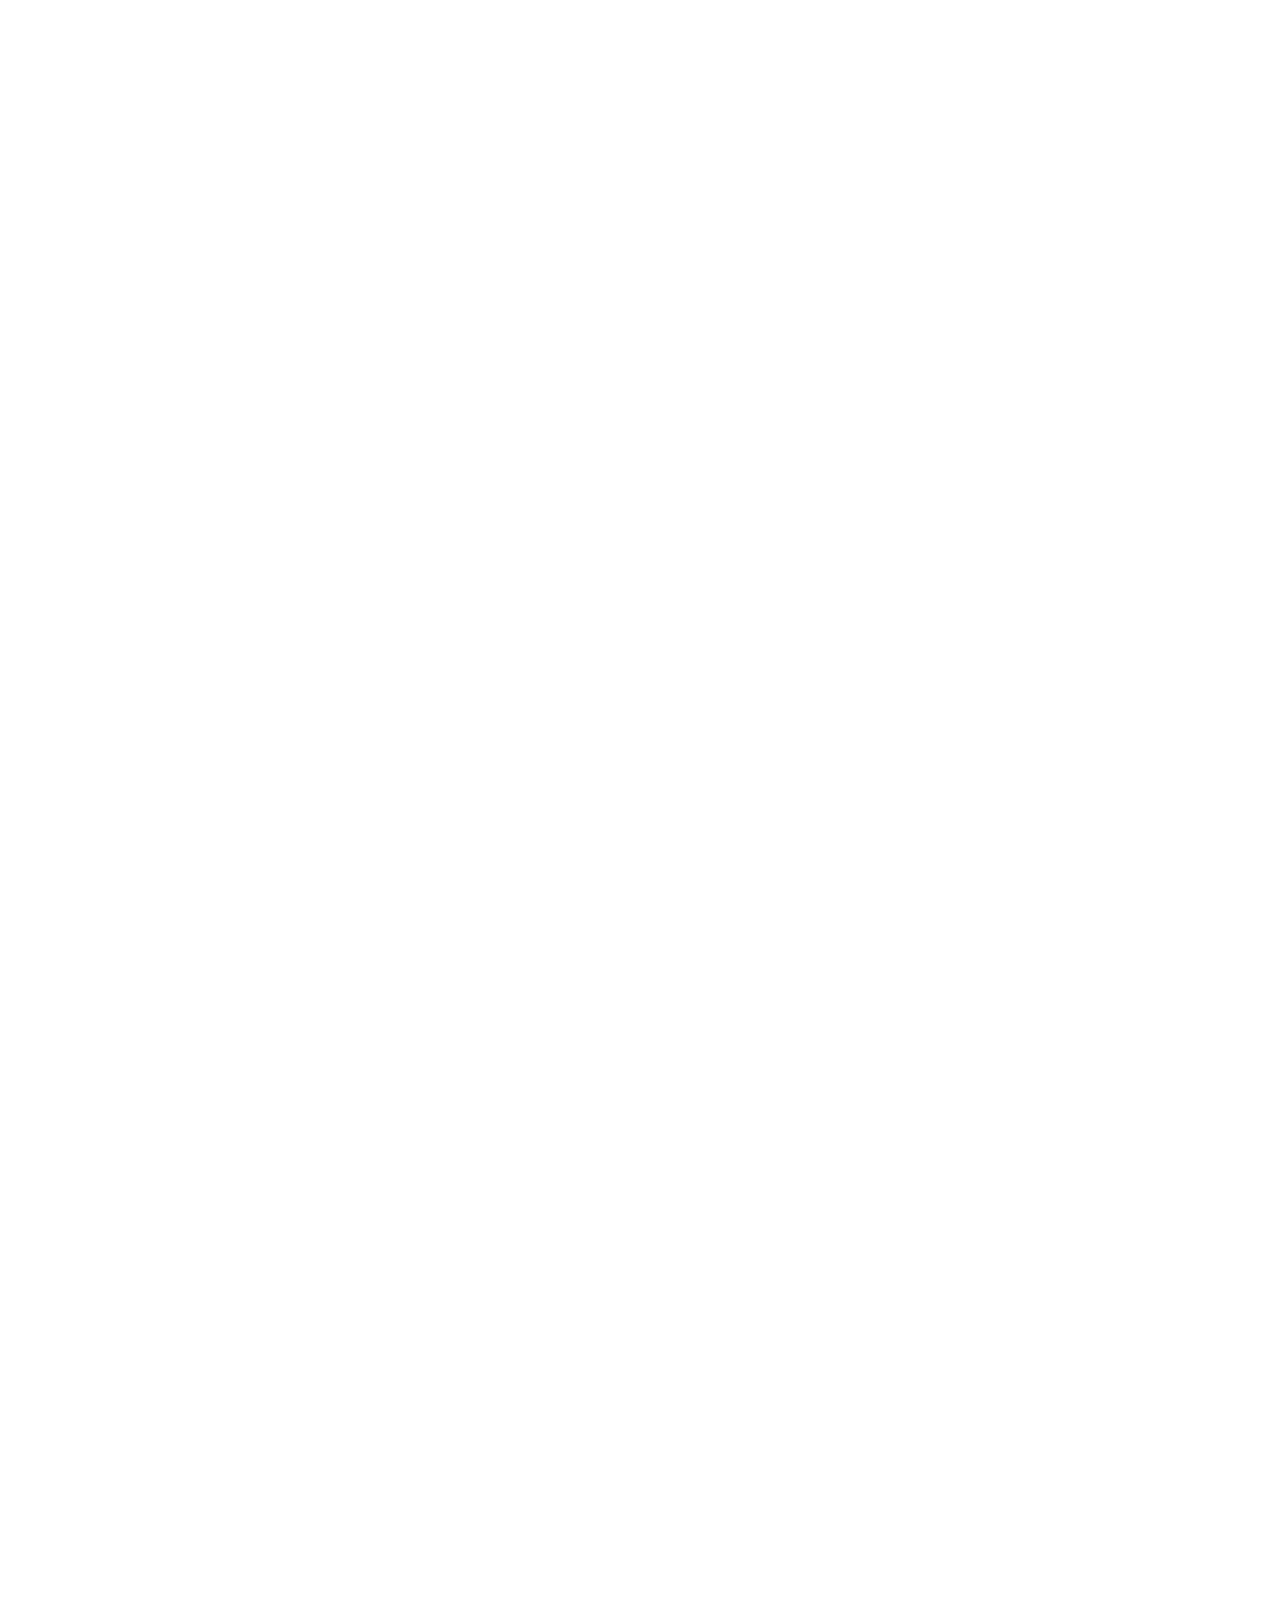
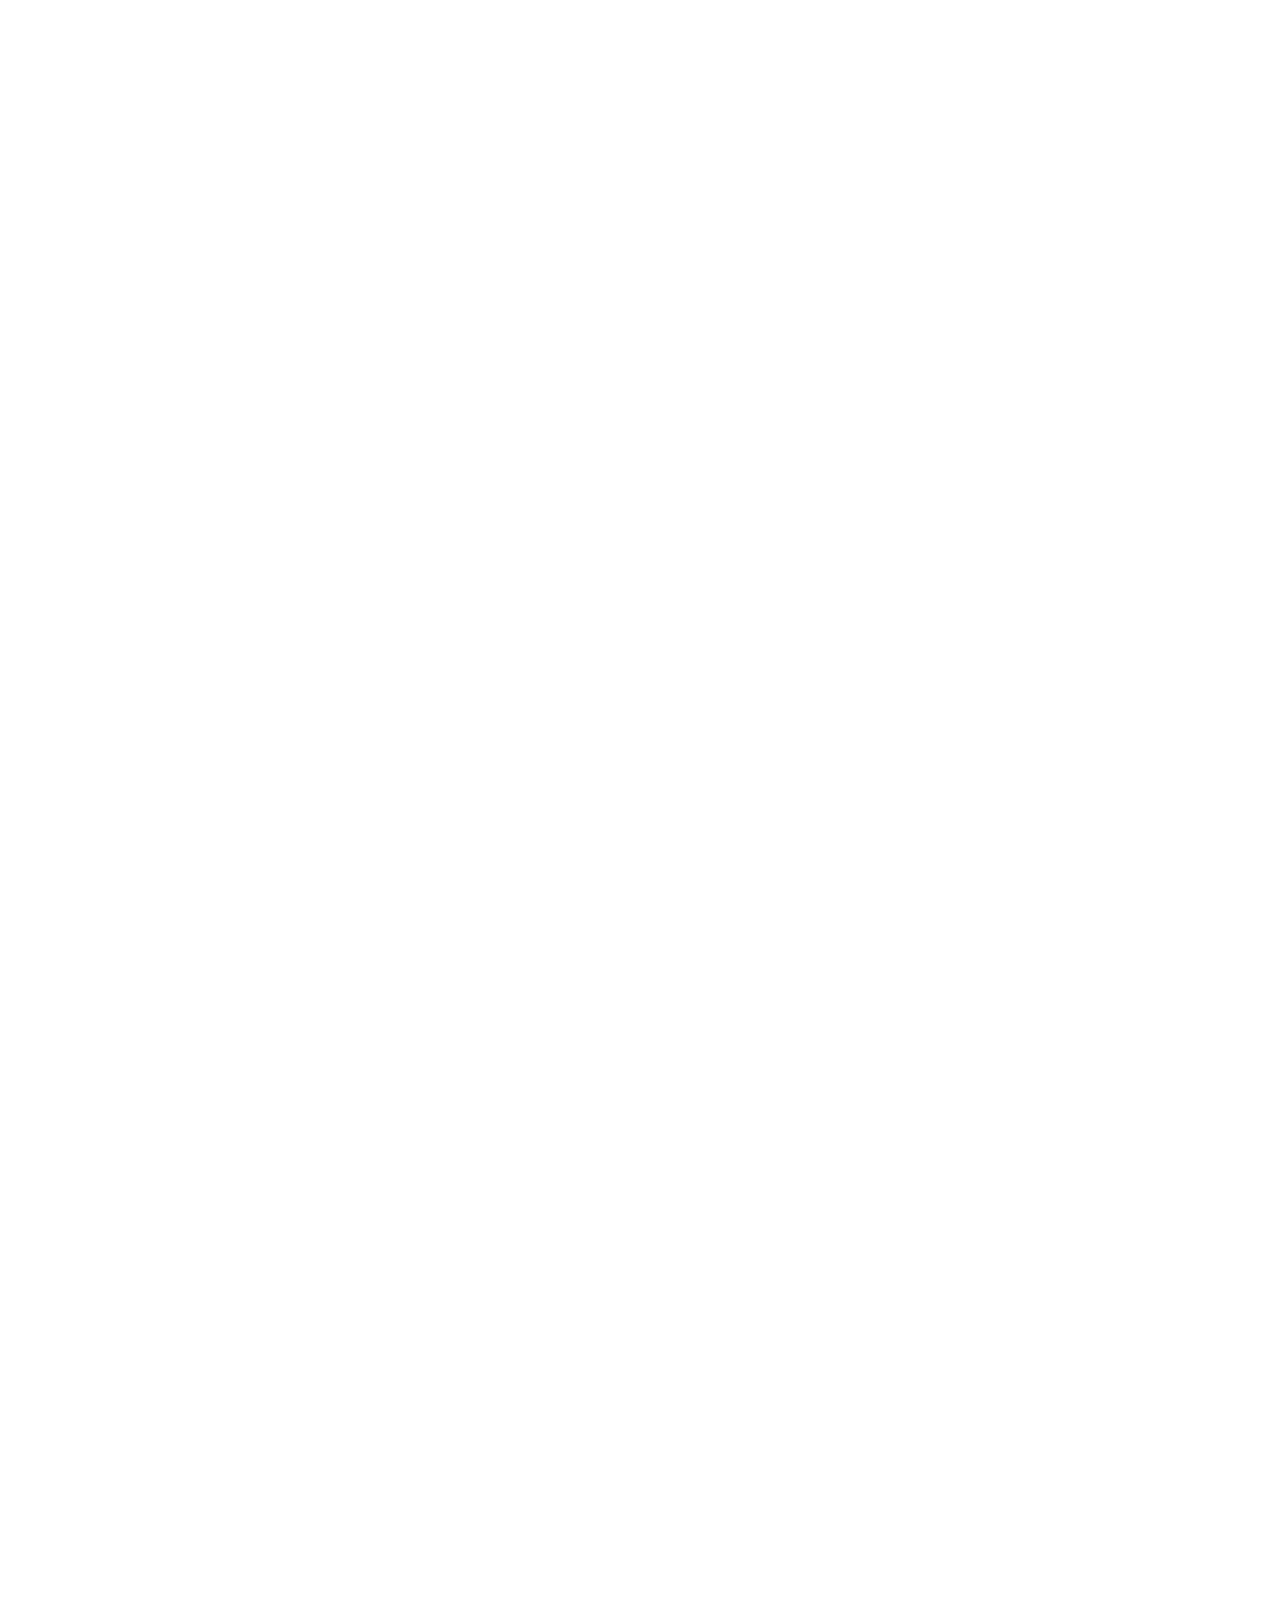
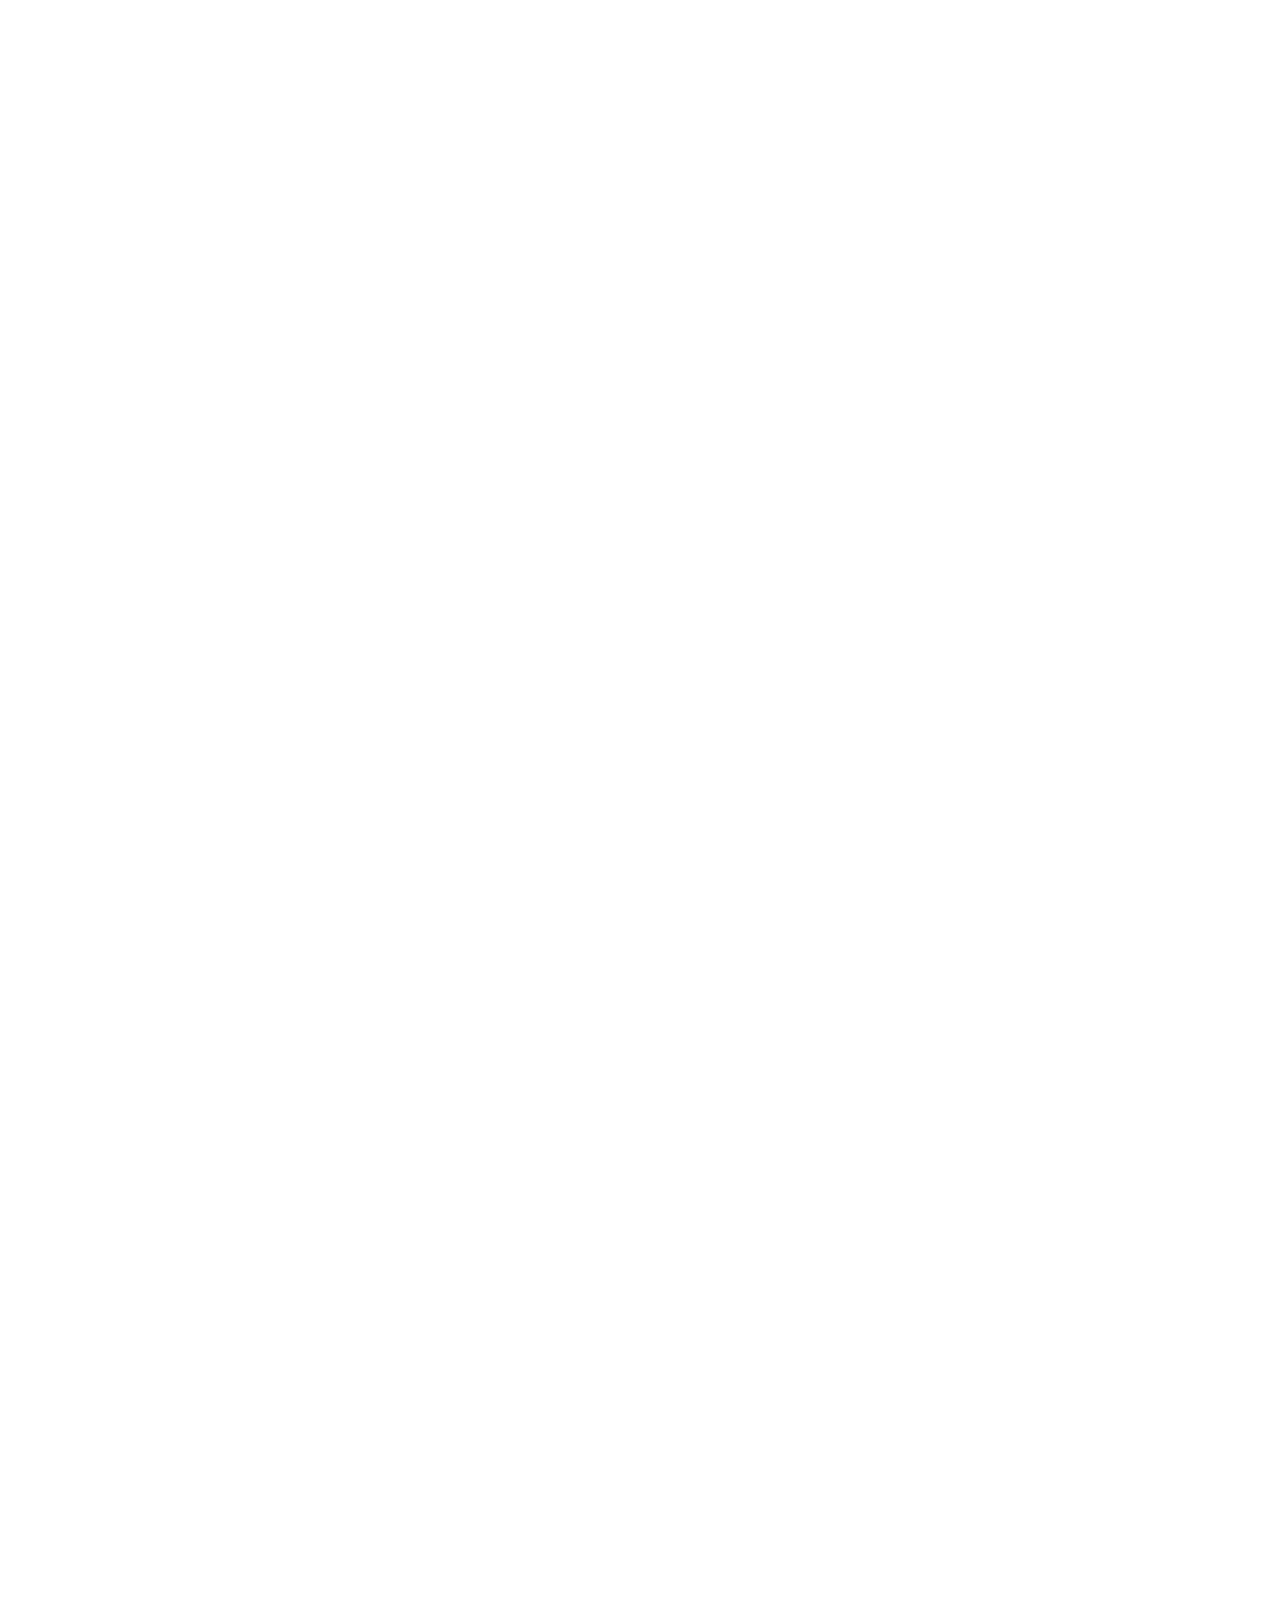
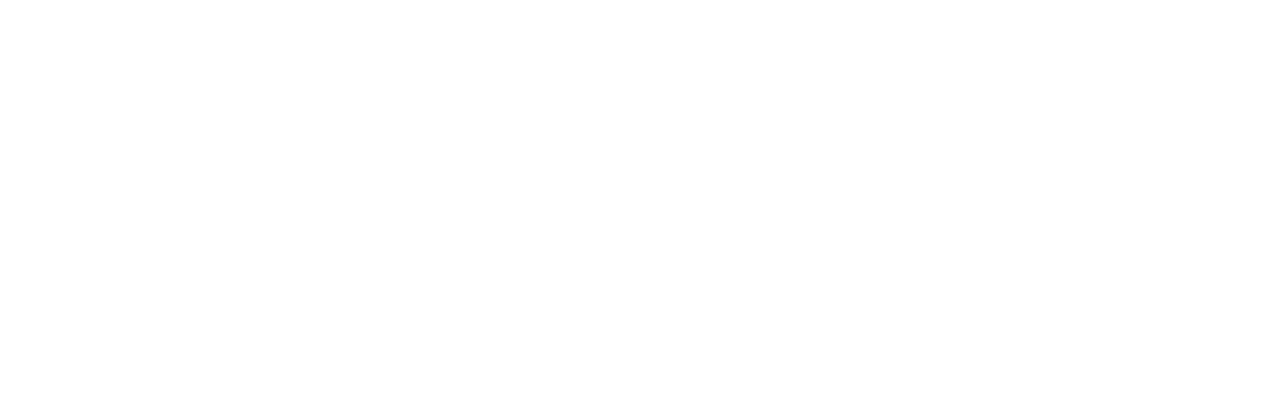
==== commit fc85970e: "." ====
--- a/index.html
+++ b/index.html
@@ -151,10 +151,12 @@
         <div id="carouselExampleSlidesOnly" class="carousel slide" data-bs-ride="carousel">
           <div class="carousel-inner">
             <div class="carousel-item active">
-              <img src="assets/alesia-kazantceva-dhD_FiNkuzw-unsplashResize.jpg" class="d-block w-100" alt="...">
+              <img src="assets/alexander-andrews-jNKv4QohAk0-unsplash.jpg" class="d-block w-100" alt="...">
             </div>
             <div class="carousel-item ">
-              <img src="assets/luke-moss-pbuMoKhf07U-unsplashResize.jpg" class="d-block w-100" alt="...">
+              <video class="img-fluid" autoplay loop muted>
+                <source src="https://mdbcdn.b-cdn.net/img/video/Tropical.mp4" type="video/mp4" />
+              </video>
             </div>
           </div>
         </div>
--- a/css/style.css
+++ b/css/style.css
@@ -78,7 +78,7 @@
 }
 
 .overlay { 
-  color: black;
+  color: aliceblue;
   position:absolute;
   z-index:12;
   top:15%;
